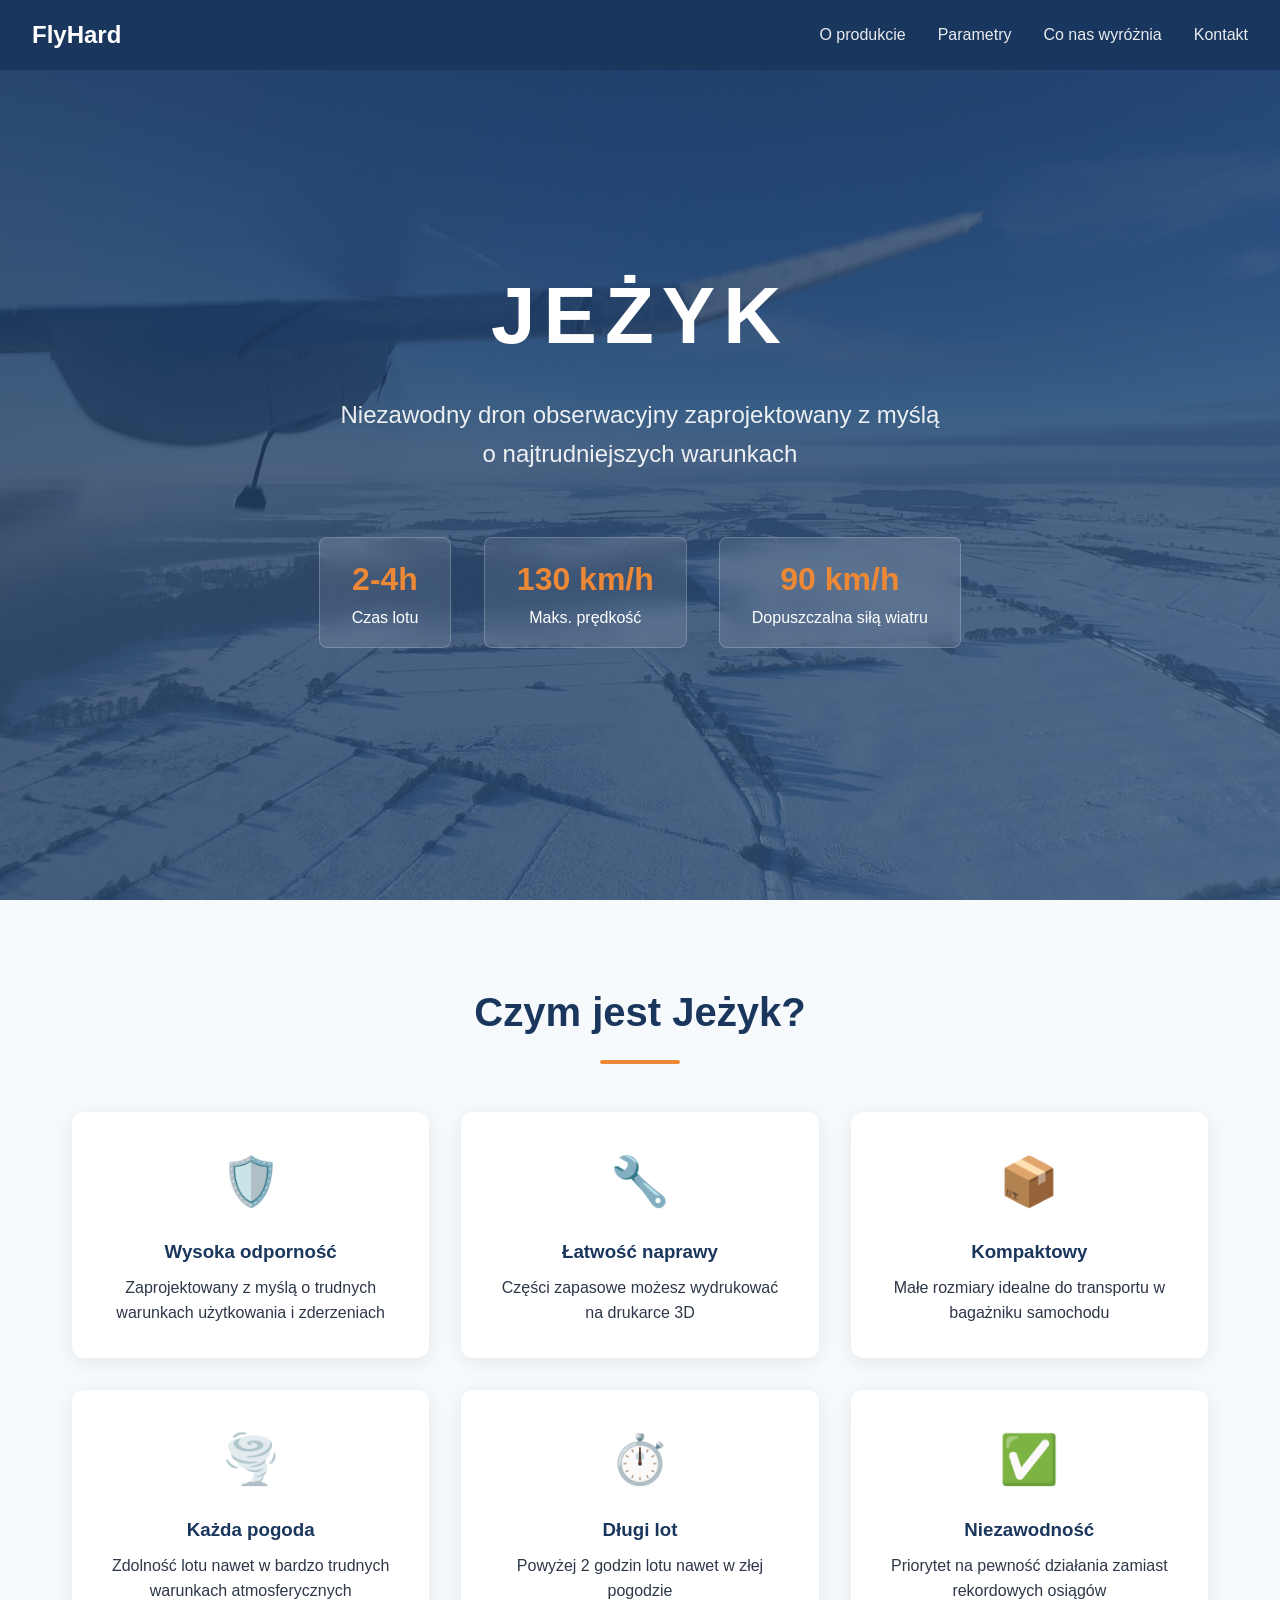
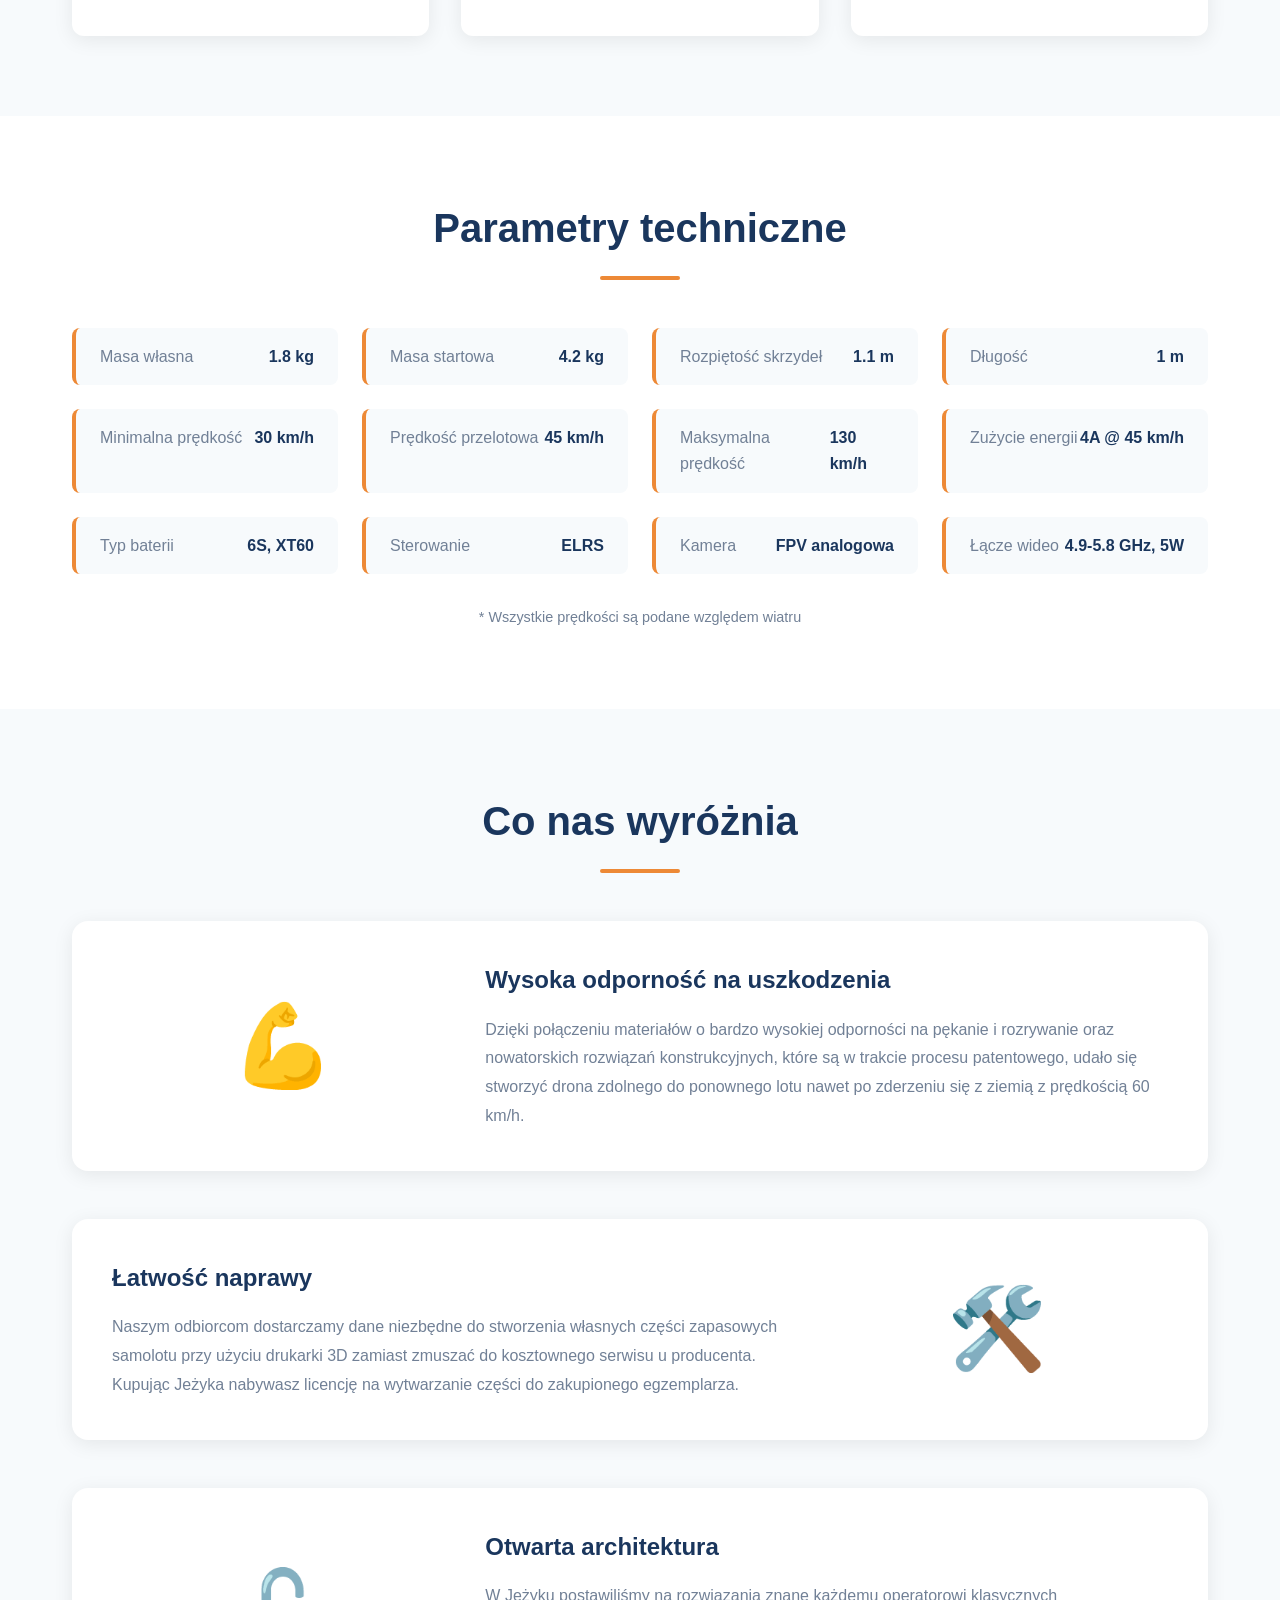
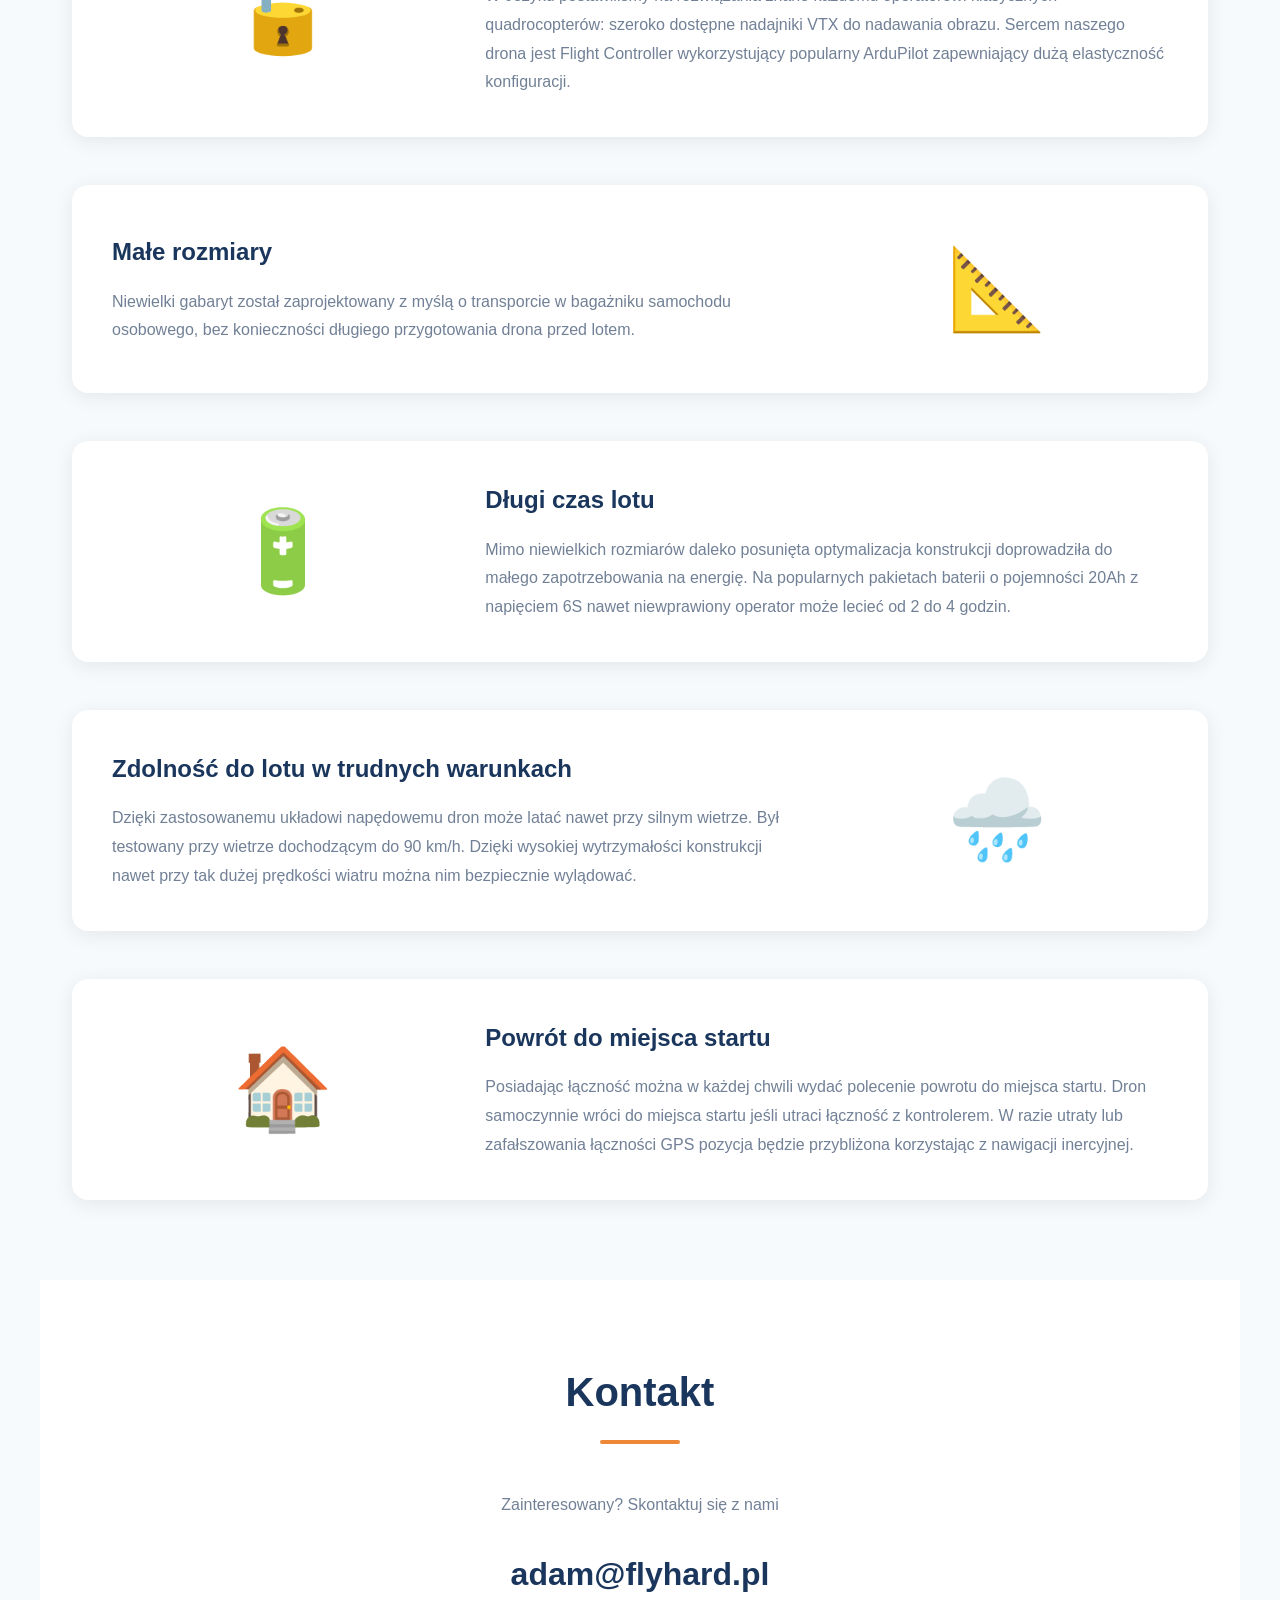
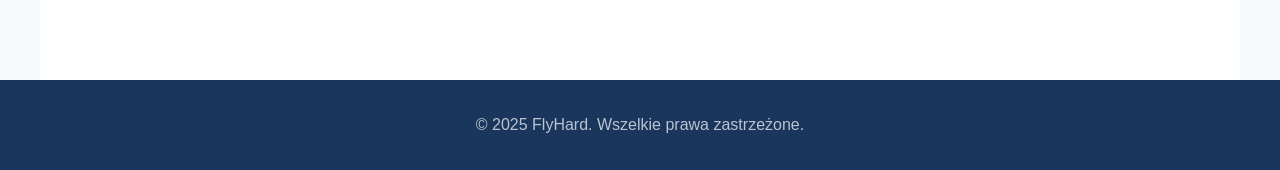
==== index.html @ 2157642d "pierwsza wersja" ====
<!DOCTYPE html>
<html lang="pl">
<head>
    <meta charset="UTF-8">
    <meta name="viewport" content="width=device-width, initial-scale=1.0">
    <title>Jeżyk - Dron Obserwacyjny | FlyHard</title>
    <style>
        * {
            margin: 0;
            padding: 0;
            box-sizing: border-box;
        }

        :root {
            --primary: #1a365d;
            --primary-light: #2c5282;
            --accent: #ed8936;
            --text: #2d3748;
            --text-light: #718096;
            --bg: #f7fafc;
            --white: #ffffff;
        }

        body {
            font-family: 'Segoe UI', Tahoma, Geneva, Verdana, sans-serif;
            line-height: 1.6;
            color: var(--text);
            background: var(--bg);
        }

        /* Hero Section */
        .hero {
            position: relative;
            height: 100vh;
            min-height: 600px;
            overflow: hidden;
        }

        .hero-image {
            width: 100%;
            height: 100%;
            object-fit: cover;
        }

        .hero-overlay {
            position: absolute;
            top: 0;
            left: 0;
            right: 0;
            bottom: 0;
            background: linear-gradient(135deg, rgba(26, 54, 93, 0.85) 0%, rgba(44, 82, 130, 0.7) 100%);
            display: flex;
            flex-direction: column;
            justify-content: center;
            align-items: center;
            text-align: center;
            padding: 2rem;
        }

        .hero h1 {
            font-size: 5rem;
            color: var(--white);
            font-weight: 700;
            margin-bottom: 1rem;
            letter-spacing: 0.1em;
        }

        .hero-tagline {
            font-size: 1.5rem;
            color: rgba(255, 255, 255, 0.9);
            max-width: 600px;
            margin-bottom: 2rem;
        }

        .hero-features {
            display: flex;
            gap: 2rem;
            flex-wrap: wrap;
            justify-content: center;
            margin-top: 2rem;
        }

        .hero-feature {
            background: rgba(255, 255, 255, 0.1);
            backdrop-filter: blur(10px);
            padding: 1rem 2rem;
            border-radius: 8px;
            color: var(--white);
            border: 1px solid rgba(255, 255, 255, 0.2);
        }

        .hero-feature strong {
            display: block;
            font-size: 2rem;
            color: var(--accent);
        }

        /* Navigation */
        nav {
            position: fixed;
            top: 0;
            left: 0;
            right: 0;
            background: rgba(26, 54, 93, 0.95);
            backdrop-filter: blur(10px);
            padding: 1rem 2rem;
            z-index: 1000;
            display: flex;
            justify-content: space-between;
            align-items: center;
        }

        .logo {
            font-size: 1.5rem;
            font-weight: 700;
            color: var(--white);
            text-decoration: none;
        }

        .nav-links {
            display: flex;
            gap: 2rem;
            list-style: none;
        }

        .nav-links a {
            color: rgba(255, 255, 255, 0.9);
            text-decoration: none;
            transition: color 0.3s;
        }

        .nav-links a:hover {
            color: var(--accent);
        }

        /* Sections */
        section {
            padding: 5rem 2rem;
            max-width: 1200px;
            margin: 0 auto;
        }

        .section-title {
            font-size: 2.5rem;
            color: var(--primary);
            text-align: center;
            margin-bottom: 3rem;
            position: relative;
        }

        .section-title::after {
            content: '';
            display: block;
            width: 80px;
            height: 4px;
            background: var(--accent);
            margin: 1rem auto 0;
            border-radius: 2px;
        }

        /* About Section */
        .about-content {
            display: grid;
            grid-template-columns: repeat(auto-fit, minmax(280px, 1fr));
            gap: 2rem;
        }

        .about-card {
            background: var(--white);
            padding: 2rem;
            border-radius: 12px;
            box-shadow: 0 4px 20px rgba(0, 0, 0, 0.08);
            text-align: center;
            transition: transform 0.3s, box-shadow 0.3s;
        }

        .about-card:hover {
            transform: translateY(-5px);
            box-shadow: 0 8px 30px rgba(0, 0, 0, 0.12);
        }

        .about-icon {
            font-size: 3rem;
            margin-bottom: 1rem;
        }

        .about-card h3 {
            color: var(--primary);
            margin-bottom: 0.5rem;
        }

        /* Specs Section */
        #parametry {
            background: var(--white);
        }

        #parametry section {
            max-width: 1200px;
        }

        .specs-grid {
            display: grid;
            grid-template-columns: repeat(auto-fit, minmax(250px, 1fr));
            gap: 1.5rem;
        }

        .spec-item {
            display: flex;
            justify-content: space-between;
            padding: 1rem 1.5rem;
            background: var(--bg);
            border-radius: 8px;
            border-left: 4px solid var(--accent);
        }

        .spec-label {
            color: var(--text-light);
        }

        .spec-value {
            font-weight: 600;
            color: var(--primary);
        }

        /* Features Section */
        .features-list {
            display: flex;
            flex-direction: column;
            gap: 3rem;
        }

        .feature {
            display: grid;
            grid-template-columns: 1fr 2fr;
            gap: 2rem;
            align-items: center;
            background: var(--white);
            padding: 2.5rem;
            border-radius: 16px;
            box-shadow: 0 4px 20px rgba(0, 0, 0, 0.08);
        }

        .feature:nth-child(even) {
            grid-template-columns: 2fr 1fr;
        }

        .feature:nth-child(even) .feature-content {
            order: -1;
        }

        .feature-icon {
            font-size: 5rem;
            text-align: center;
            color: var(--primary);
        }

        .feature h3 {
            font-size: 1.5rem;
            color: var(--primary);
            margin-bottom: 1rem;
        }

        .feature p {
            color: var(--text-light);
            line-height: 1.8;
        }

        /* Coming Soon Section */
        .coming-soon {
            background: linear-gradient(135deg, var(--primary) 0%, var(--primary-light) 100%);
            color: var(--white);
            padding: 5rem 2rem;
            text-align: center;
        }

        .coming-soon .section-title {
            color: var(--white);
        }

        .coming-soon .section-title::after {
            background: var(--accent);
        }

        .coming-soon-features {
            display: grid;
            grid-template-columns: repeat(auto-fit, minmax(200px, 1fr));
            gap: 2rem;
            max-width: 800px;
            margin: 0 auto;
        }

        .coming-soon-feature {
            background: rgba(255, 255, 255, 0.1);
            padding: 1.5rem;
            border-radius: 12px;
            backdrop-filter: blur(10px);
        }

        .coming-soon-feature h4 {
            color: var(--accent);
            margin-bottom: 0.5rem;
        }

        /* Contact Section */
        .contact {
            text-align: center;
            background: var(--white);
            padding: 5rem 2rem;
        }

        .contact-email {
            font-size: 2rem;
            color: var(--primary);
            text-decoration: none;
            font-weight: 600;
            transition: color 0.3s;
        }

        .contact-email:hover {
            color: var(--accent);
        }

        /* Footer */
        footer {
            background: var(--primary);
            color: rgba(255, 255, 255, 0.7);
            text-align: center;
            padding: 2rem;
        }

        /* Responsive */
        @media (max-width: 768px) {
            .hero h1 {
                font-size: 3rem;
            }

            .hero-tagline {
                font-size: 1.2rem;
            }

            .hero-features {
                flex-direction: column;
                align-items: center;
            }

            .feature {
                grid-template-columns: 1fr !important;
            }

            .feature:nth-child(even) .feature-content {
                order: 0;
            }

            .nav-links {
                display: none;
            }

            .section-title {
                font-size: 2rem;
            }
        }
    </style>
</head>
<body>
    <nav>
        <a href="#" class="logo">FlyHard</a>
        <ul class="nav-links">
            <li><a href="#o-produkcie">O produkcie</a></li>
            <li><a href="#parametry">Parametry</a></li>
            <li><a href="#cechy">Co nas wyróżnia</a></li>
            <li><a href="#kontakt">Kontakt</a></li>
        </ul>
    </nav>

    <header class="hero">
        <img src="images/top.jpeg" alt="Jeżyk w locie" class="hero-image">
        <div class="hero-overlay">
            <h1>JEŻYK</h1>
            <p class="hero-tagline">Niezawodny dron obserwacyjny zaprojektowany z myślą o najtrudniejszych warunkach</p>
            <div class="hero-features">
                <div class="hero-feature">
                    <strong>2-4h</strong>
                    Czas lotu
                </div>
                <div class="hero-feature">
                    <strong>130 km/h</strong>
                    Maks. prędkość
                </div>
                <div class="hero-feature">
                    <strong>90 km/h</strong>
                    Dopuszczalna siłą wiatru
                </div>
            </div>
        </div>
    </header>

    <section id="o-produkcie">
        <h2 class="section-title">Czym jest Jeżyk?</h2>
        <div class="about-content">
            <div class="about-card">
                <div class="about-icon">🛡️</div>
                <h3>Wysoka odporność</h3>
                <p>Zaprojektowany z myślą o trudnych warunkach użytkowania i zderzeniach</p>
            </div>
            <div class="about-card">
                <div class="about-icon">🔧</div>
                <h3>Łatwość naprawy</h3>
                <p>Części zapasowe możesz wydrukować na drukarce 3D</p>
            </div>
            <div class="about-card">
                <div class="about-icon">📦</div>
                <h3>Kompaktowy</h3>
                <p>Małe rozmiary idealne do transportu w bagażniku samochodu</p>
            </div>
            <div class="about-card">
                <div class="about-icon">🌪️</div>
                <h3>Każda pogoda</h3>
                <p>Zdolność lotu nawet w bardzo trudnych warunkach atmosferycznych</p>
            </div>
            <div class="about-card">
                <div class="about-icon">⏱️</div>
                <h3>Długi lot</h3>
                <p>Powyżej 2 godzin lotu nawet w złej pogodzie</p>
            </div>
            <div class="about-card">
                <div class="about-icon">✅</div>
                <h3>Niezawodność</h3>
                <p>Priorytet na pewność działania zamiast rekordowych osiągów</p>
            </div>
        </div>
    </section>

    <div id="parametry">
        <section>
            <h2 class="section-title">Parametry techniczne</h2>
            <div class="specs-grid">
                <div class="spec-item">
                    <span class="spec-label">Masa własna</span>
                    <span class="spec-value">1.8 kg</span>
                </div>
                <div class="spec-item">
                    <span class="spec-label">Masa startowa</span>
                    <span class="spec-value">4.2 kg</span>
                </div>
                <div class="spec-item">
                    <span class="spec-label">Rozpiętość skrzydeł</span>
                    <span class="spec-value">1.1 m</span>
                </div>
                <div class="spec-item">
                    <span class="spec-label">Długość</span>
                    <span class="spec-value">1 m</span>
                </div>
                <div class="spec-item">
                    <span class="spec-label">Minimalna prędkość</span>
                    <span class="spec-value">30 km/h</span>
                </div>
                <div class="spec-item">
                    <span class="spec-label">Prędkość przelotowa</span>
                    <span class="spec-value">45 km/h</span>
                </div>
                <div class="spec-item">
                    <span class="spec-label">Maksymalna prędkość</span>
                    <span class="spec-value">130 km/h</span>
                </div>
                <div class="spec-item">
                    <span class="spec-label">Zużycie energii</span>
                    <span class="spec-value">4A @ 45 km/h</span>
                </div>
                <div class="spec-item">
                    <span class="spec-label">Typ baterii</span>
                    <span class="spec-value">6S, XT60</span>
                </div>
                <div class="spec-item">
                    <span class="spec-label">Sterowanie</span>
                    <span class="spec-value">ELRS</span>
                </div>
                <div class="spec-item">
                    <span class="spec-label">Kamera</span>
                    <span class="spec-value">FPV analogowa</span>
                </div>
                <div class="spec-item">
                    <span class="spec-label">Łącze wideo</span>
                    <span class="spec-value">4.9-5.8 GHz, 5W</span>
                </div>
            </div>
            <p style="text-align: center; margin-top: 2rem; color: var(--text-light); font-size: 0.9rem;">
                * Wszystkie prędkości są podane względem wiatru
            </p>
        </section>
    </div>

    <section id="cechy">
        <h2 class="section-title">Co nas wyróżnia</h2>
        <div class="features-list">
            <div class="feature">
                <div class="feature-icon">💪</div>
                <div class="feature-content">
                    <h3>Wysoka odporność na uszkodzenia</h3>
                    <p>Dzięki połączeniu materiałów o bardzo wysokiej odporności na pękanie i rozrywanie oraz nowatorskich rozwiązań konstrukcyjnych, które są w trakcie procesu patentowego, udało się stworzyć drona zdolnego do ponownego lotu nawet po zderzeniu się z ziemią z prędkością 60 km/h.</p>
                </div>
            </div>
            <div class="feature">
                <div class="feature-icon">🛠️</div>
                <div class="feature-content">
                    <h3>Łatwość naprawy</h3>
                    <p>Naszym odbiorcom dostarczamy dane niezbędne do stworzenia własnych części zapasowych samolotu przy użyciu drukarki 3D zamiast zmuszać do kosztownego serwisu u producenta. Kupując Jeżyka nabywasz licencję na wytwarzanie części do zakupionego egzemplarza.</p>
                </div>
            </div>
            <div class="feature">
                <div class="feature-icon">🔓</div>
                <div class="feature-content">
                    <h3>Otwarta architektura</h3>
                    <p>W Jeżyku postawiliśmy na rozwiązania znane każdemu operatorowi klasycznych quadrocopterów: szeroko dostępne nadajniki VTX do nadawania obrazu. Sercem naszego drona jest Flight Controller wykorzystujący popularny ArduPilot zapewniający dużą elastyczność konfiguracji.</p>
                </div>
            </div>
            <div class="feature">
                <div class="feature-icon">📐</div>
                <div class="feature-content">
                    <h3>Małe rozmiary</h3>
                    <p>Niewielki gabaryt został zaprojektowany z myślą o transporcie w bagażniku samochodu osobowego, bez konieczności długiego przygotowania drona przed lotem.</p>
                </div>
            </div>
            <div class="feature">
                <div class="feature-icon">🔋</div>
                <div class="feature-content">
                    <h3>Długi czas lotu</h3>
                    <p>Mimo niewielkich rozmiarów daleko posunięta optymalizacja konstrukcji doprowadziła do małego zapotrzebowania na energię. Na popularnych pakietach baterii o pojemności 20Ah z napięciem 6S nawet niewprawiony operator może lecieć od 2 do 4 godzin.</p>
                </div>
            </div>
            <div class="feature">
                <div class="feature-icon">🌧️</div>
                <div class="feature-content">
                    <h3>Zdolność do lotu w trudnych warunkach</h3>
                    <p>Dzięki zastosowanemu układowi napędowemu dron może latać nawet przy silnym wietrze. Był testowany przy wietrze dochodzącym do 90 km/h. Dzięki wysokiej wytrzymałości konstrukcji nawet przy tak dużej prędkości wiatru można nim bezpiecznie wylądować.</p>
                </div>
            </div>
            <div class="feature">
                <div class="feature-icon">🏠</div>
                <div class="feature-content">
                    <h3>Powrót do miejsca startu</h3>
                    <p>Posiadając łączność można w każdej chwili wydać polecenie powrotu do miejsca startu. Dron samoczynnie wróci do miejsca startu jeśli utraci łączność z kontrolerem. W razie utraty lub zafałszowania łączności GPS pozycja będzie przybliżona korzystając z nawigacji inercyjnej.</p>
                </div>
            </div>
        </div>
    </section>

    <section id="kontakt" class="contact">
        <h2 class="section-title">Kontakt</h2>
        <p style="margin-bottom: 2rem; color: var(--text-light);">Zainteresowany? Skontaktuj się z nami</p>
        <a href="mailto:adam@flyhard.pl" class="contact-email">adam@flyhard.pl</a>
    </section>

    <footer>
        <p>&copy; 2025 FlyHard. Wszelkie prawa zastrzeżone.</p>
    </footer>
</body>
</html>
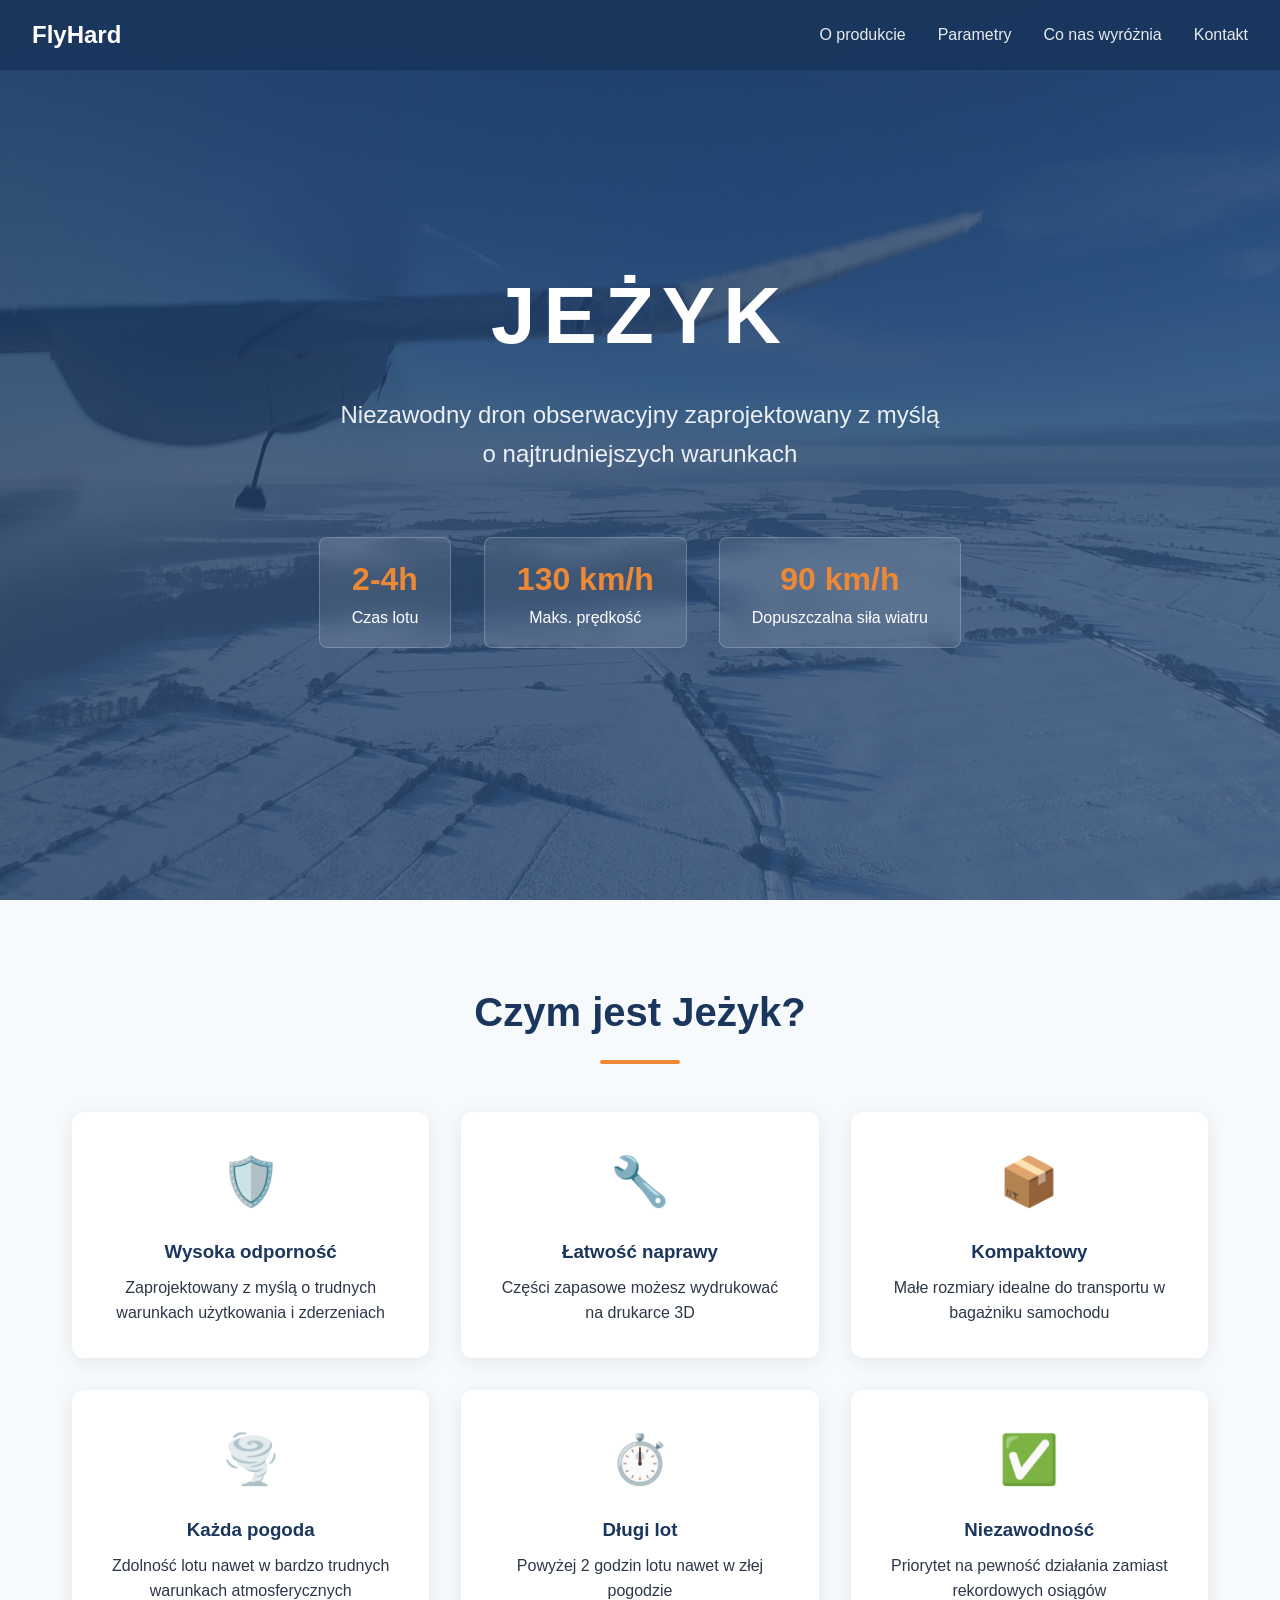
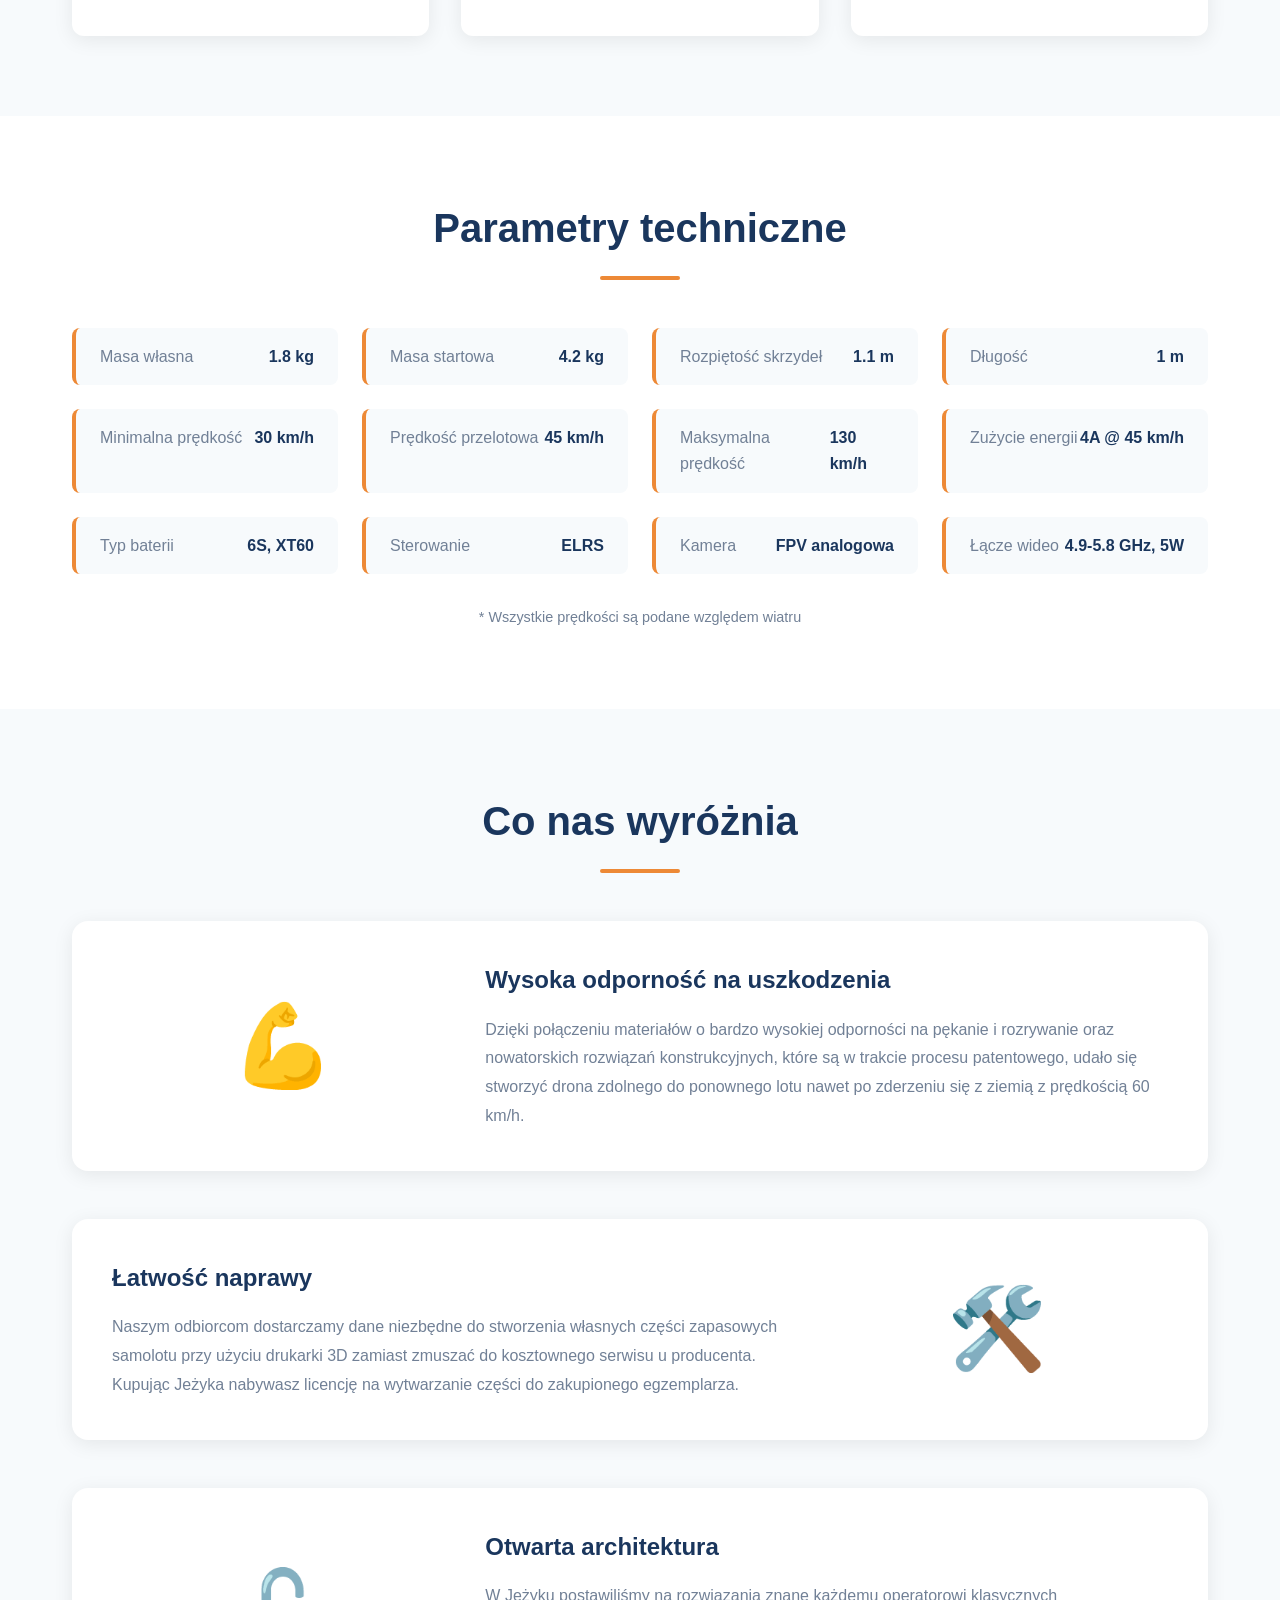
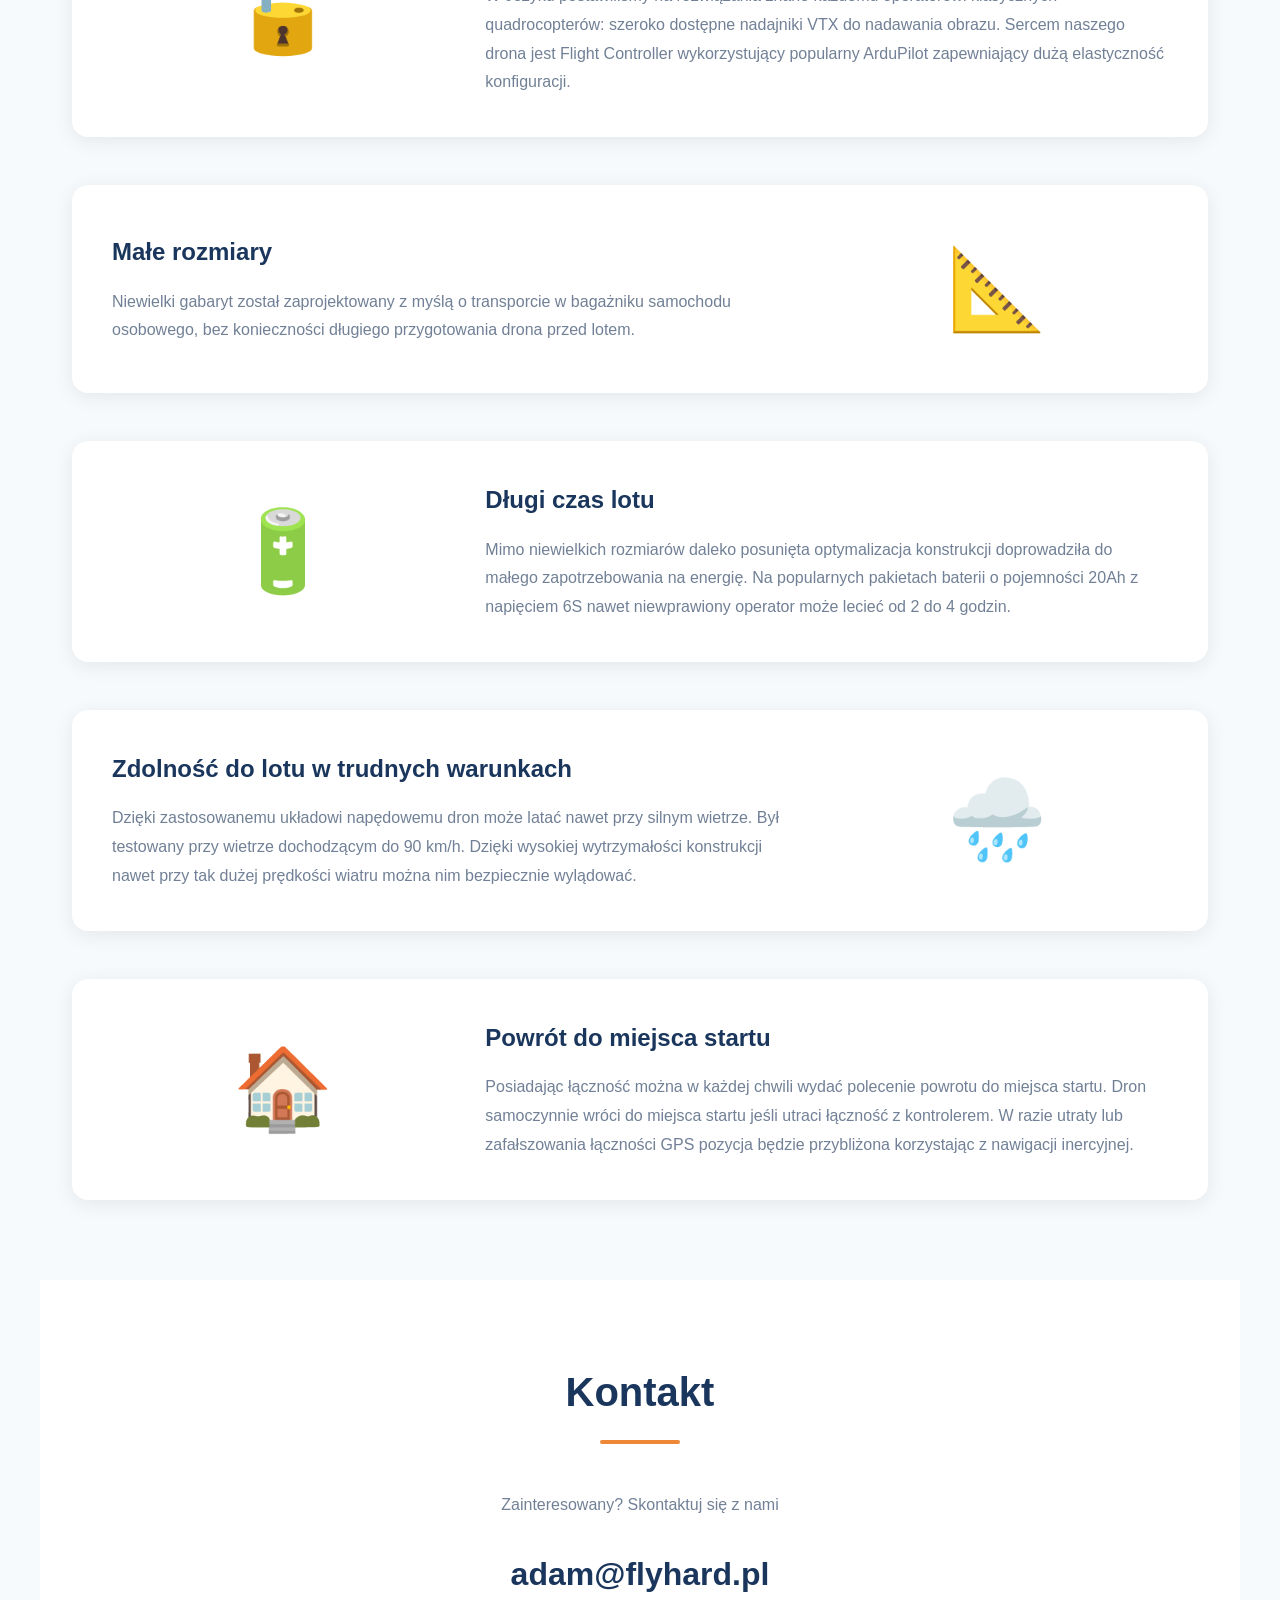
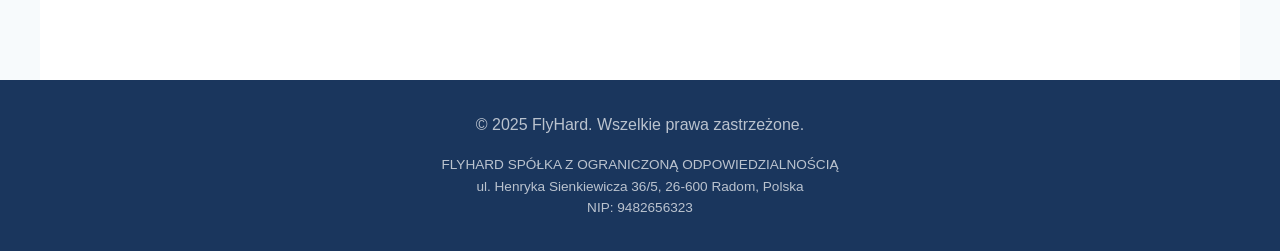
==== commit 23e4339a: "Company data" ====
--- a/index.html
+++ b/index.html
@@ -388,7 +388,7 @@
                 </div>
                 <div class="hero-feature">
                     <strong>90 km/h</strong>
-                    Dopuszczalna siłą wiatru
+                    Dopuszczalna siła wiatru
                 </div>
             </div>
         </div>
@@ -552,6 +552,11 @@
 
     <footer>
         <p>&copy; 2025 FlyHard. Wszelkie prawa zastrzeżone.</p>
+        <p style="margin-top: 1rem; font-size: 0.85rem;">
+            FLYHARD SPÓŁKA Z OGRANICZONĄ ODPOWIEDZIALNOŚCIĄ<br>
+            ul. Henryka Sienkiewicza 36/5, 26-600 Radom, Polska<br>
+            NIP: 9482656323
+        </p>
     </footer>
 </body>
 </html>
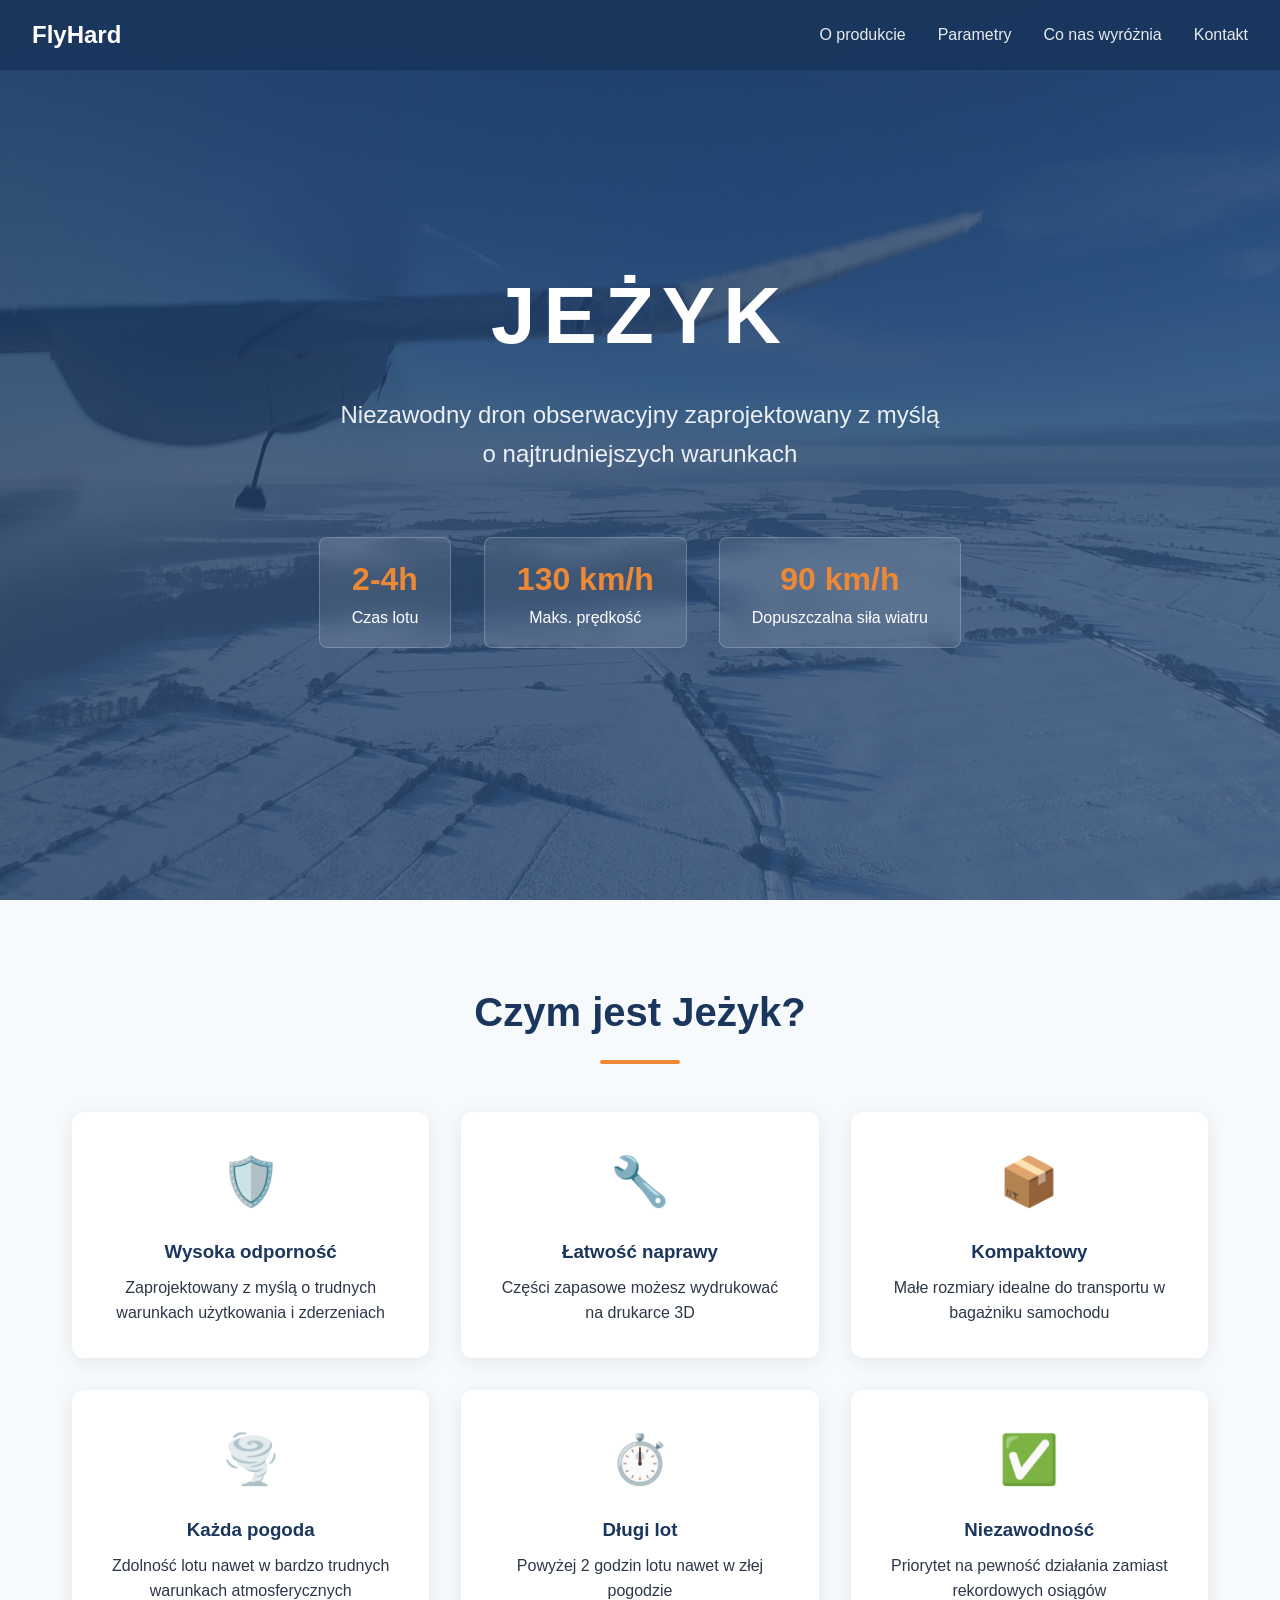
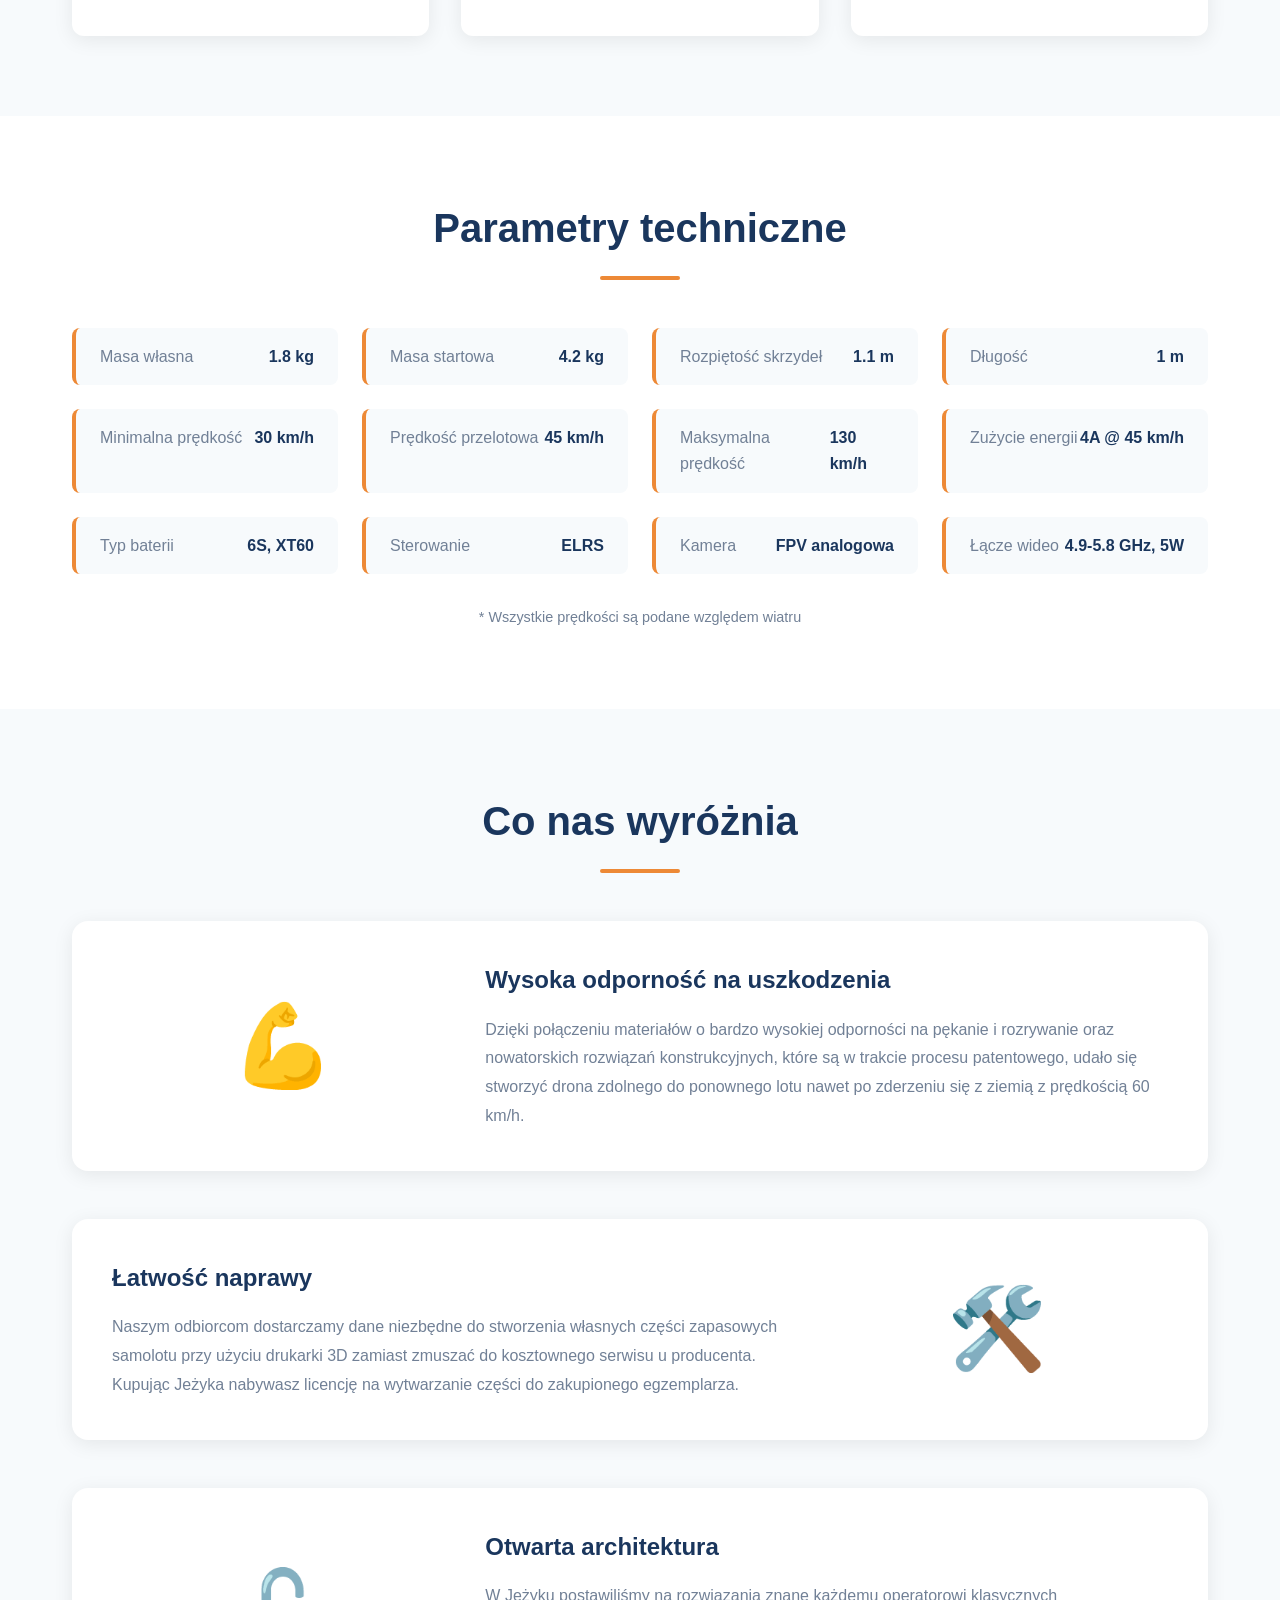
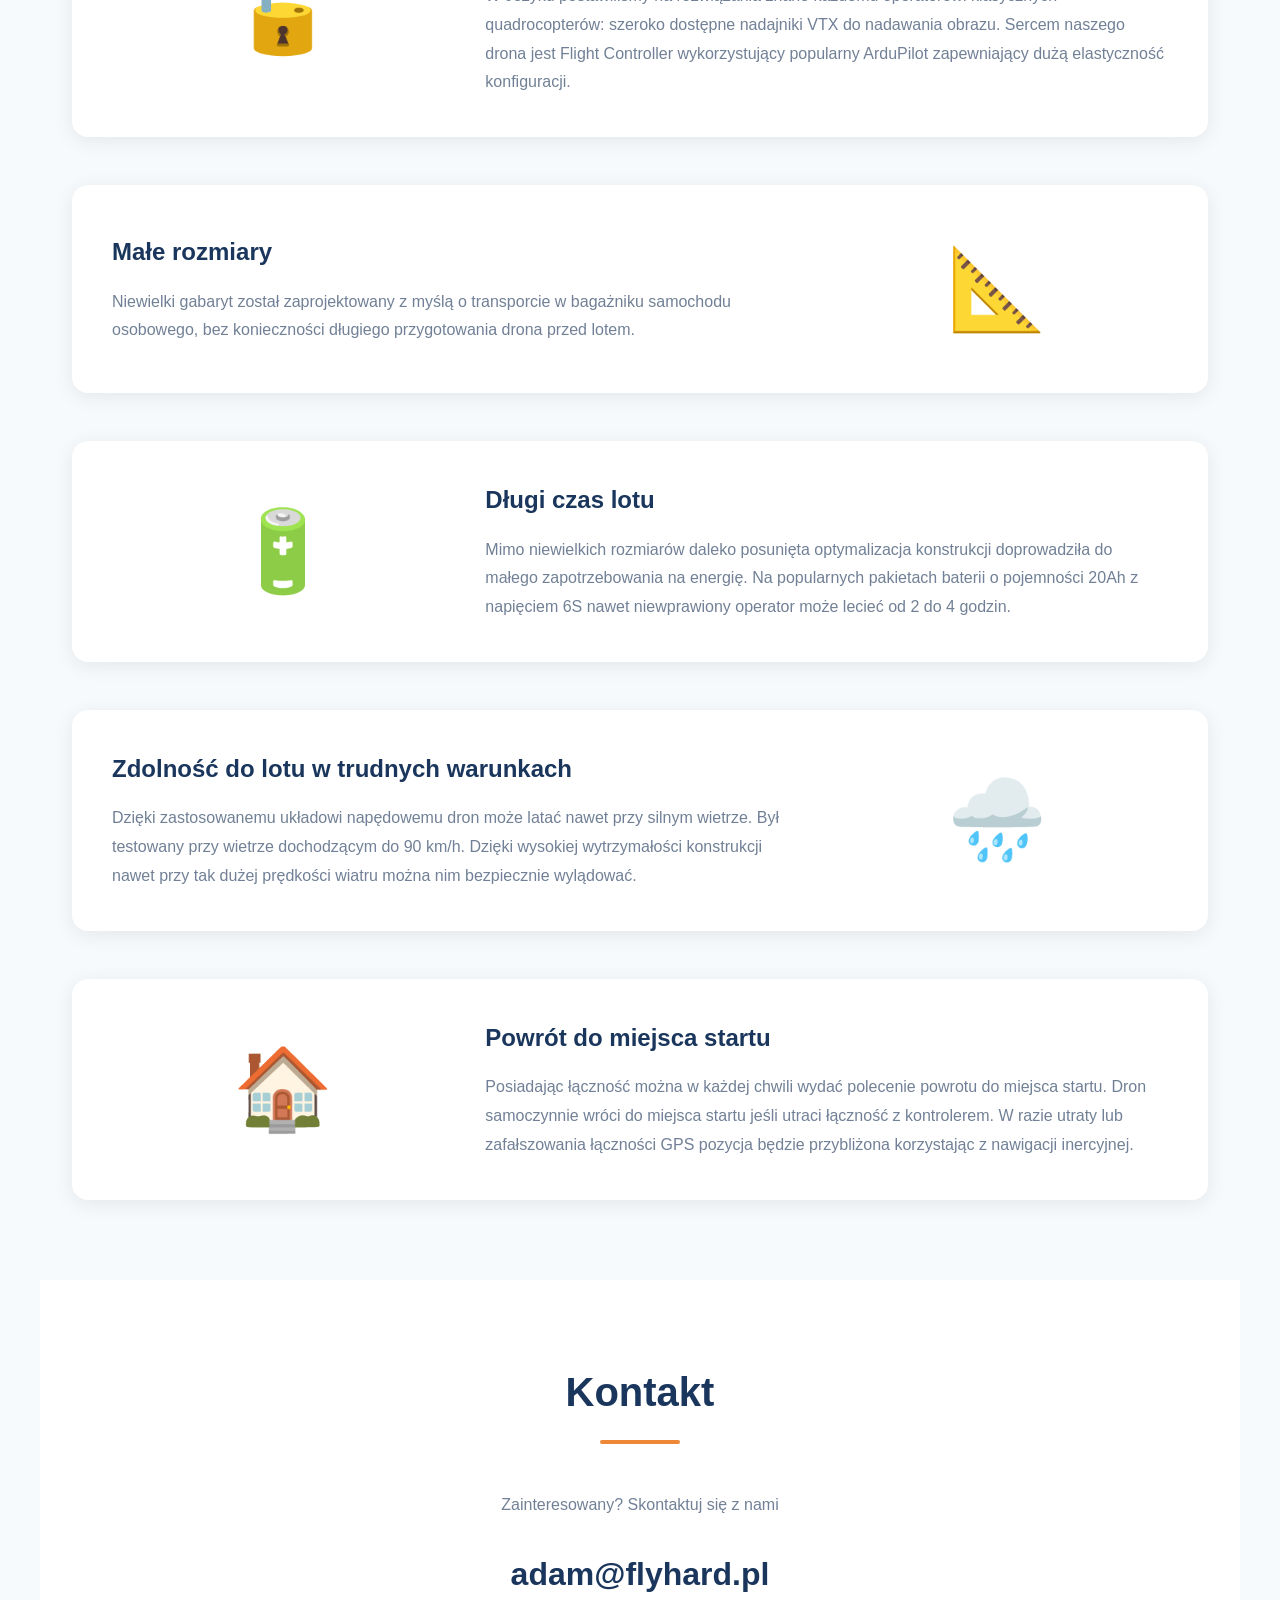
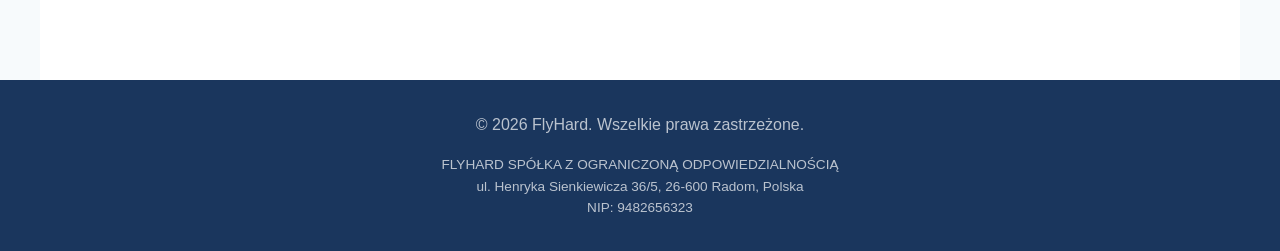
==== commit bebf29a9: "Updated copyright date" ====
--- a/index.html
+++ b/index.html
@@ -551,7 +551,7 @@
     </section>
 
     <footer>
-        <p>&copy; 2025 FlyHard. Wszelkie prawa zastrzeżone.</p>
+        <p>&copy; 2026 FlyHard. Wszelkie prawa zastrzeżone.</p>
         <p style="margin-top: 1rem; font-size: 0.85rem;">
             FLYHARD SPÓŁKA Z OGRANICZONĄ ODPOWIEDZIALNOŚCIĄ<br>
             ul. Henryka Sienkiewicza 36/5, 26-600 Radom, Polska<br>
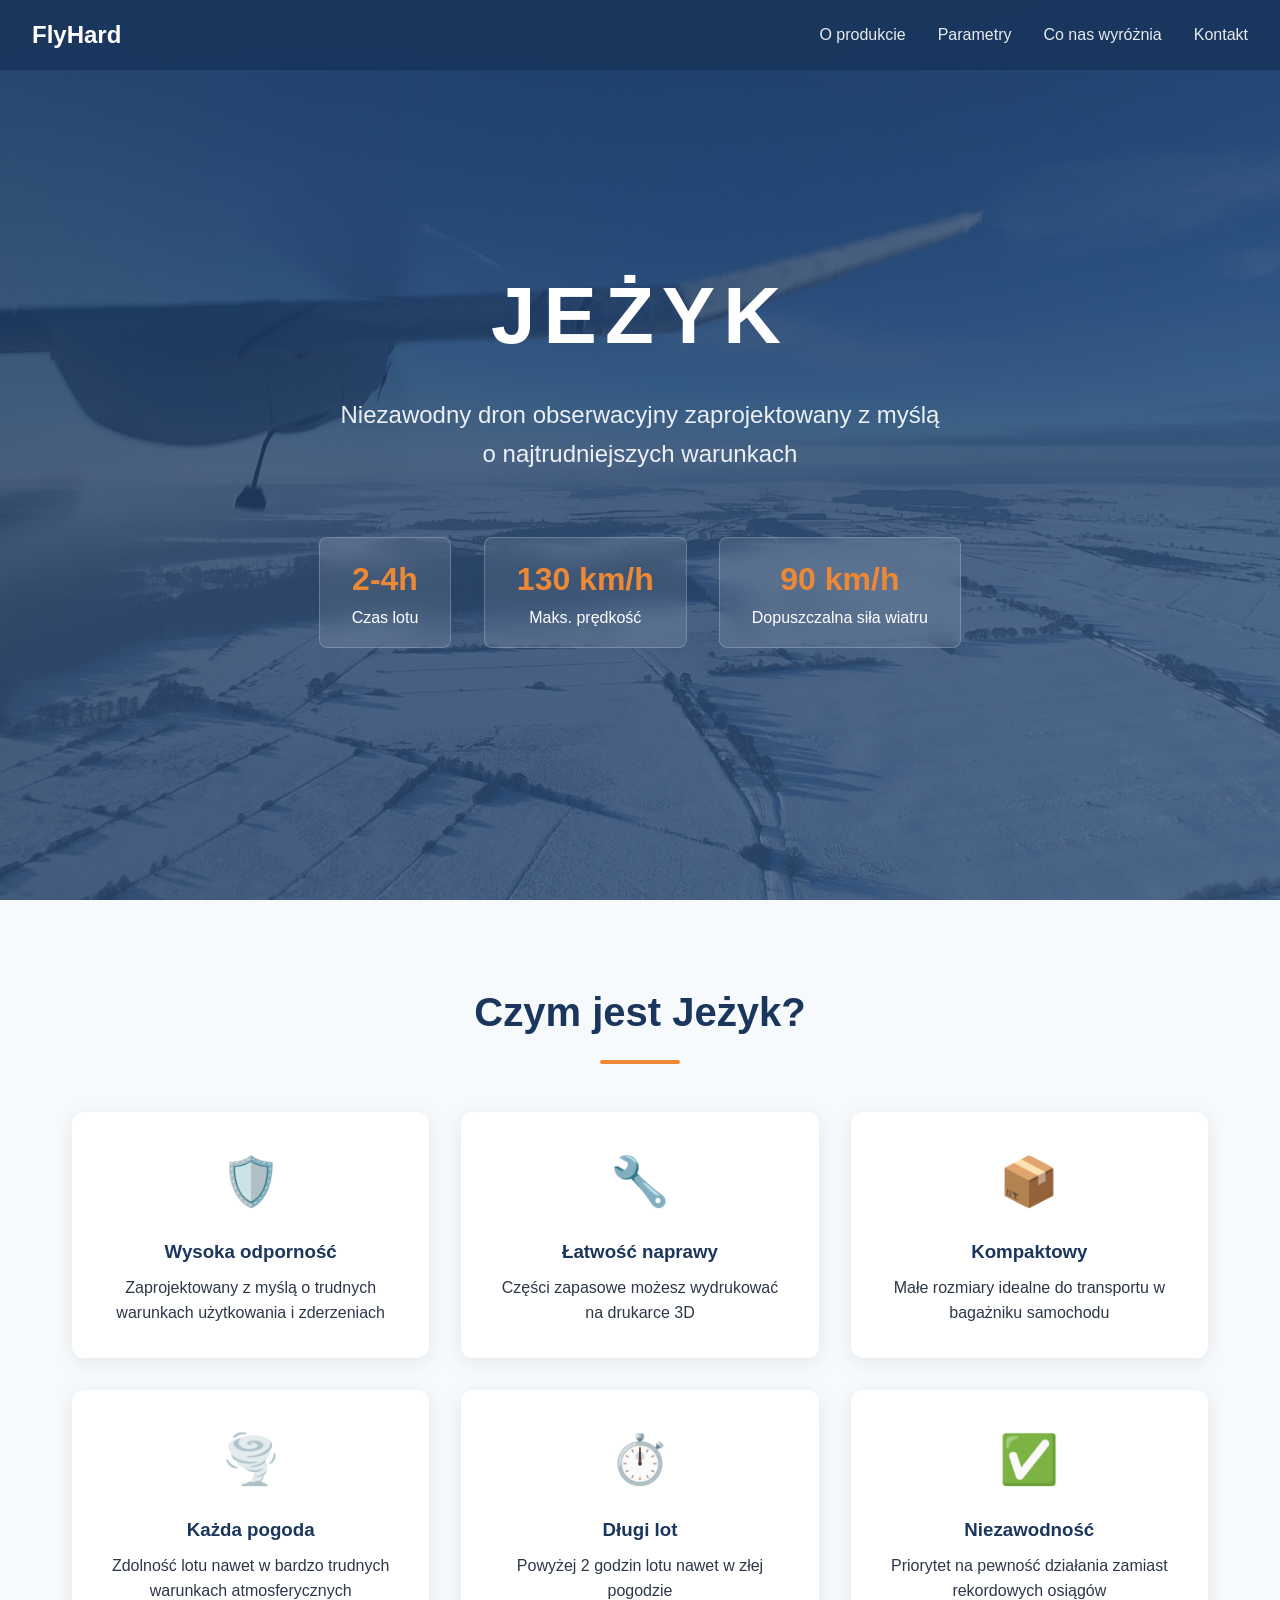
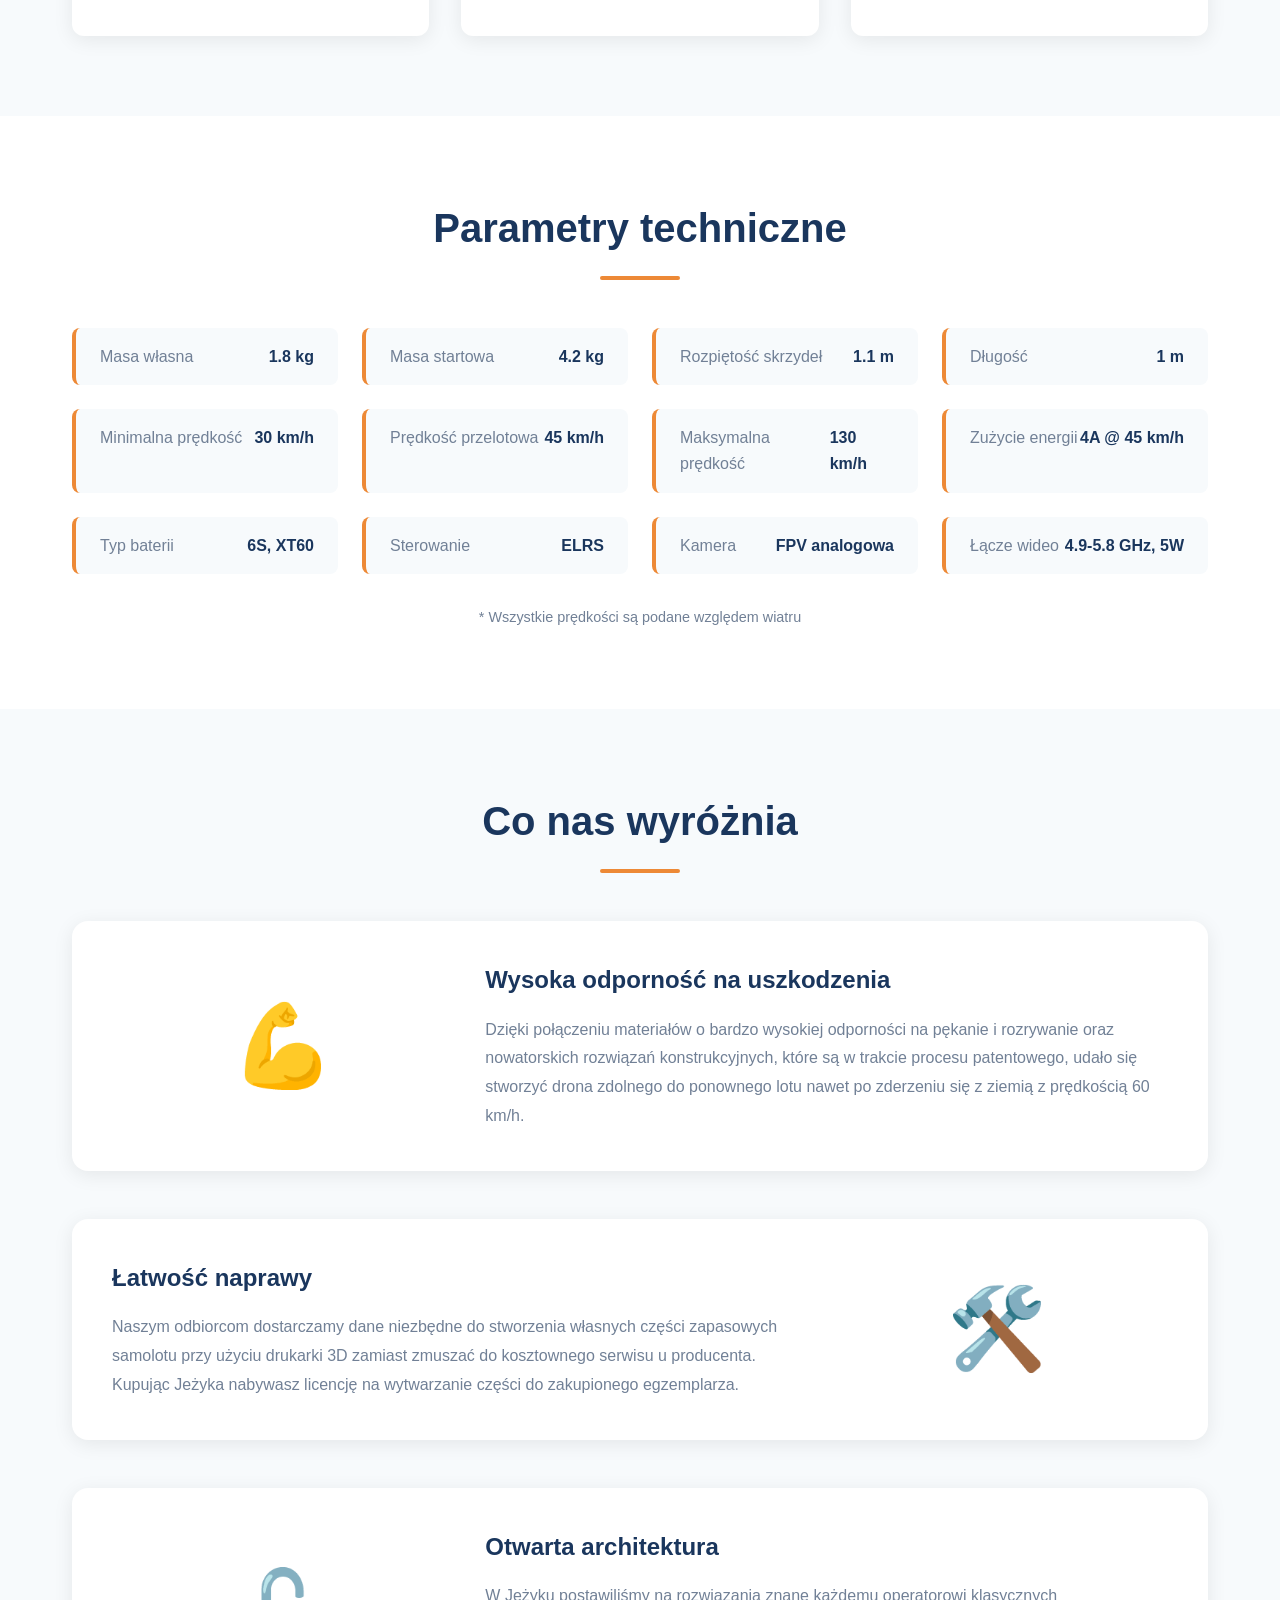
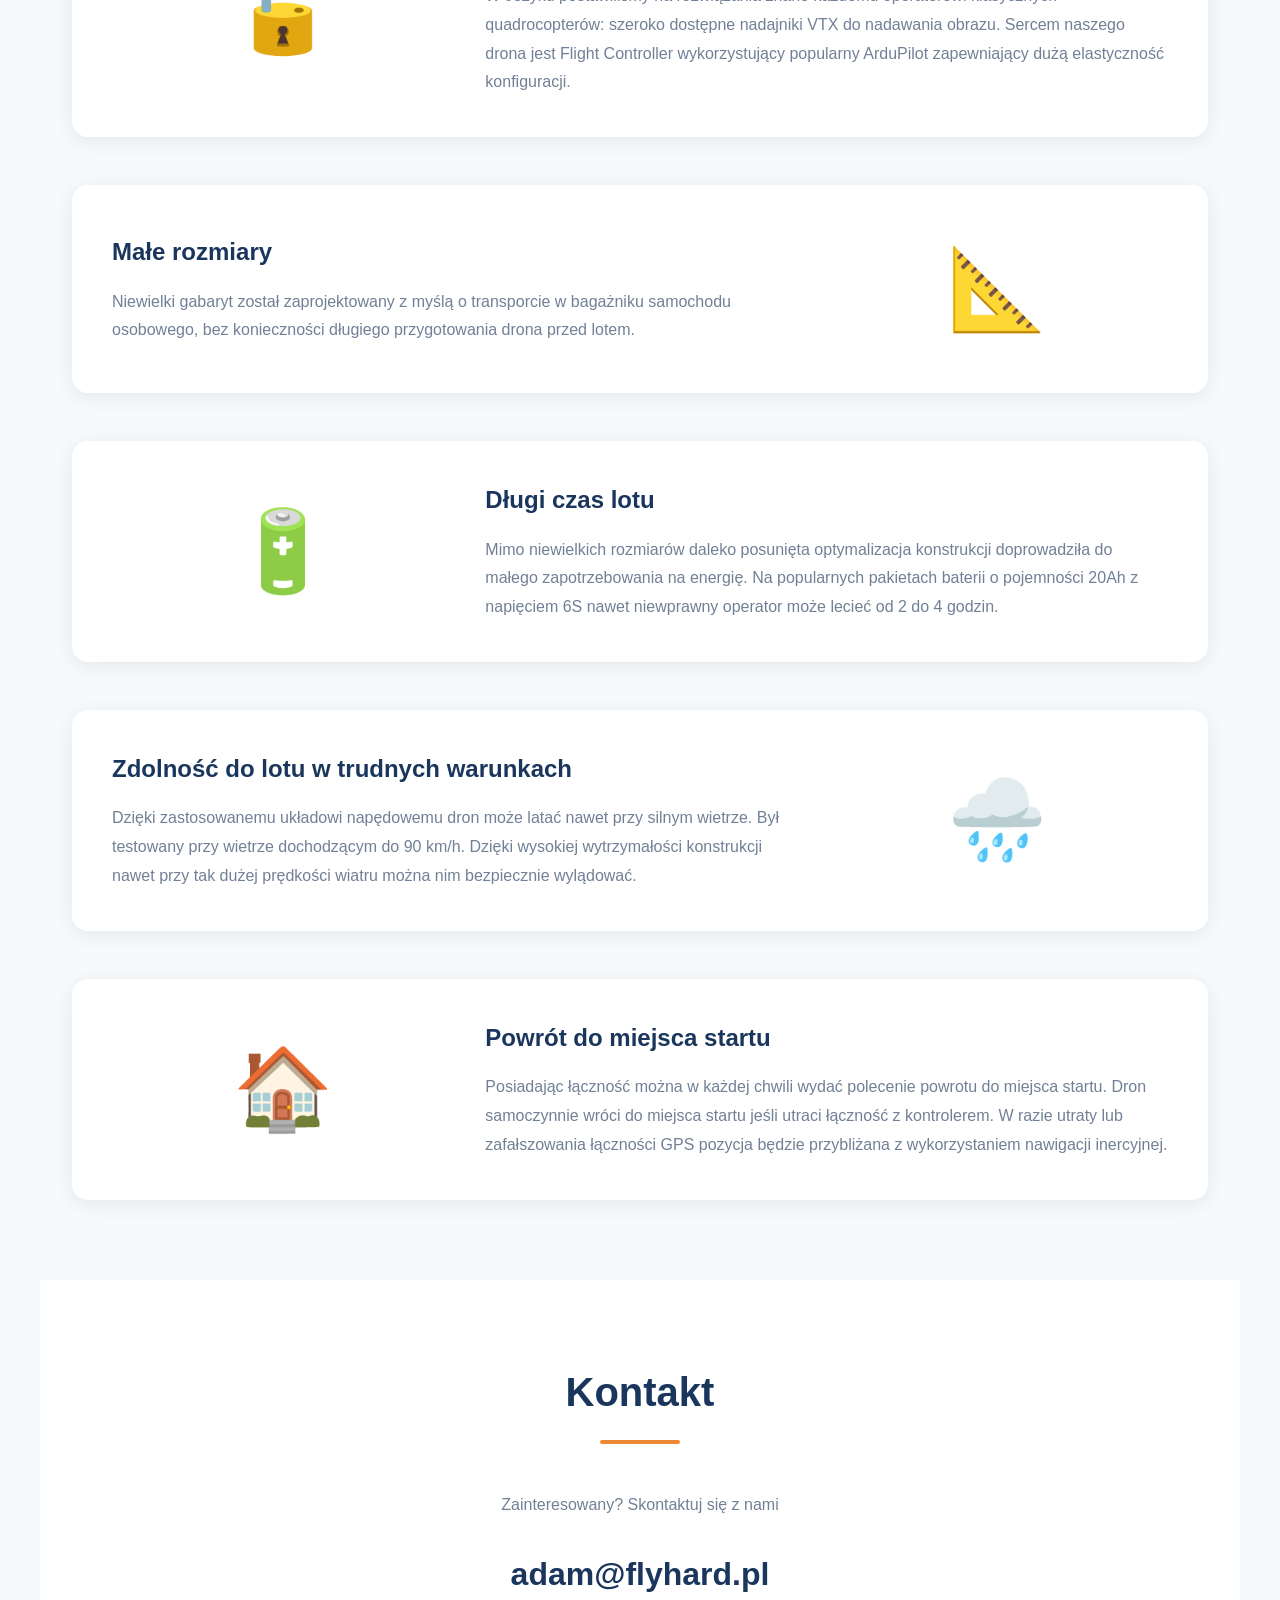
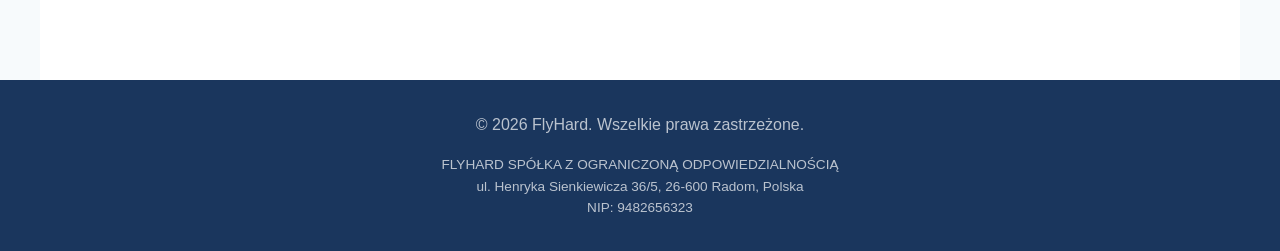
==== commit 82161562: "Poprawki stylistyczne tekstu." ====
--- a/index.html
+++ b/index.html
@@ -524,7 +524,7 @@
                 <div class="feature-icon">🔋</div>
                 <div class="feature-content">
                     <h3>Długi czas lotu</h3>
-                    <p>Mimo niewielkich rozmiarów daleko posunięta optymalizacja konstrukcji doprowadziła do małego zapotrzebowania na energię. Na popularnych pakietach baterii o pojemności 20Ah z napięciem 6S nawet niewprawiony operator może lecieć od 2 do 4 godzin.</p>
+                    <p>Mimo niewielkich rozmiarów daleko posunięta optymalizacja konstrukcji doprowadziła do małego zapotrzebowania na energię. Na popularnych pakietach baterii o pojemności 20Ah z napięciem 6S nawet niewprawny operator może lecieć od 2 do 4 godzin.</p>
                 </div>
             </div>
             <div class="feature">
@@ -538,7 +538,7 @@
                 <div class="feature-icon">🏠</div>
                 <div class="feature-content">
                     <h3>Powrót do miejsca startu</h3>
-                    <p>Posiadając łączność można w każdej chwili wydać polecenie powrotu do miejsca startu. Dron samoczynnie wróci do miejsca startu jeśli utraci łączność z kontrolerem. W razie utraty lub zafałszowania łączności GPS pozycja będzie przybliżona korzystając z nawigacji inercyjnej.</p>
+                    <p>Posiadając łączność można w każdej chwili wydać polecenie powrotu do miejsca startu. Dron samoczynnie wróci do miejsca startu jeśli utraci łączność z kontrolerem. W razie utraty lub zafałszowania łączności GPS pozycja będzie przybliżana z wykorzystaniem nawigacji inercyjnej.</p>
                 </div>
             </div>
         </div>
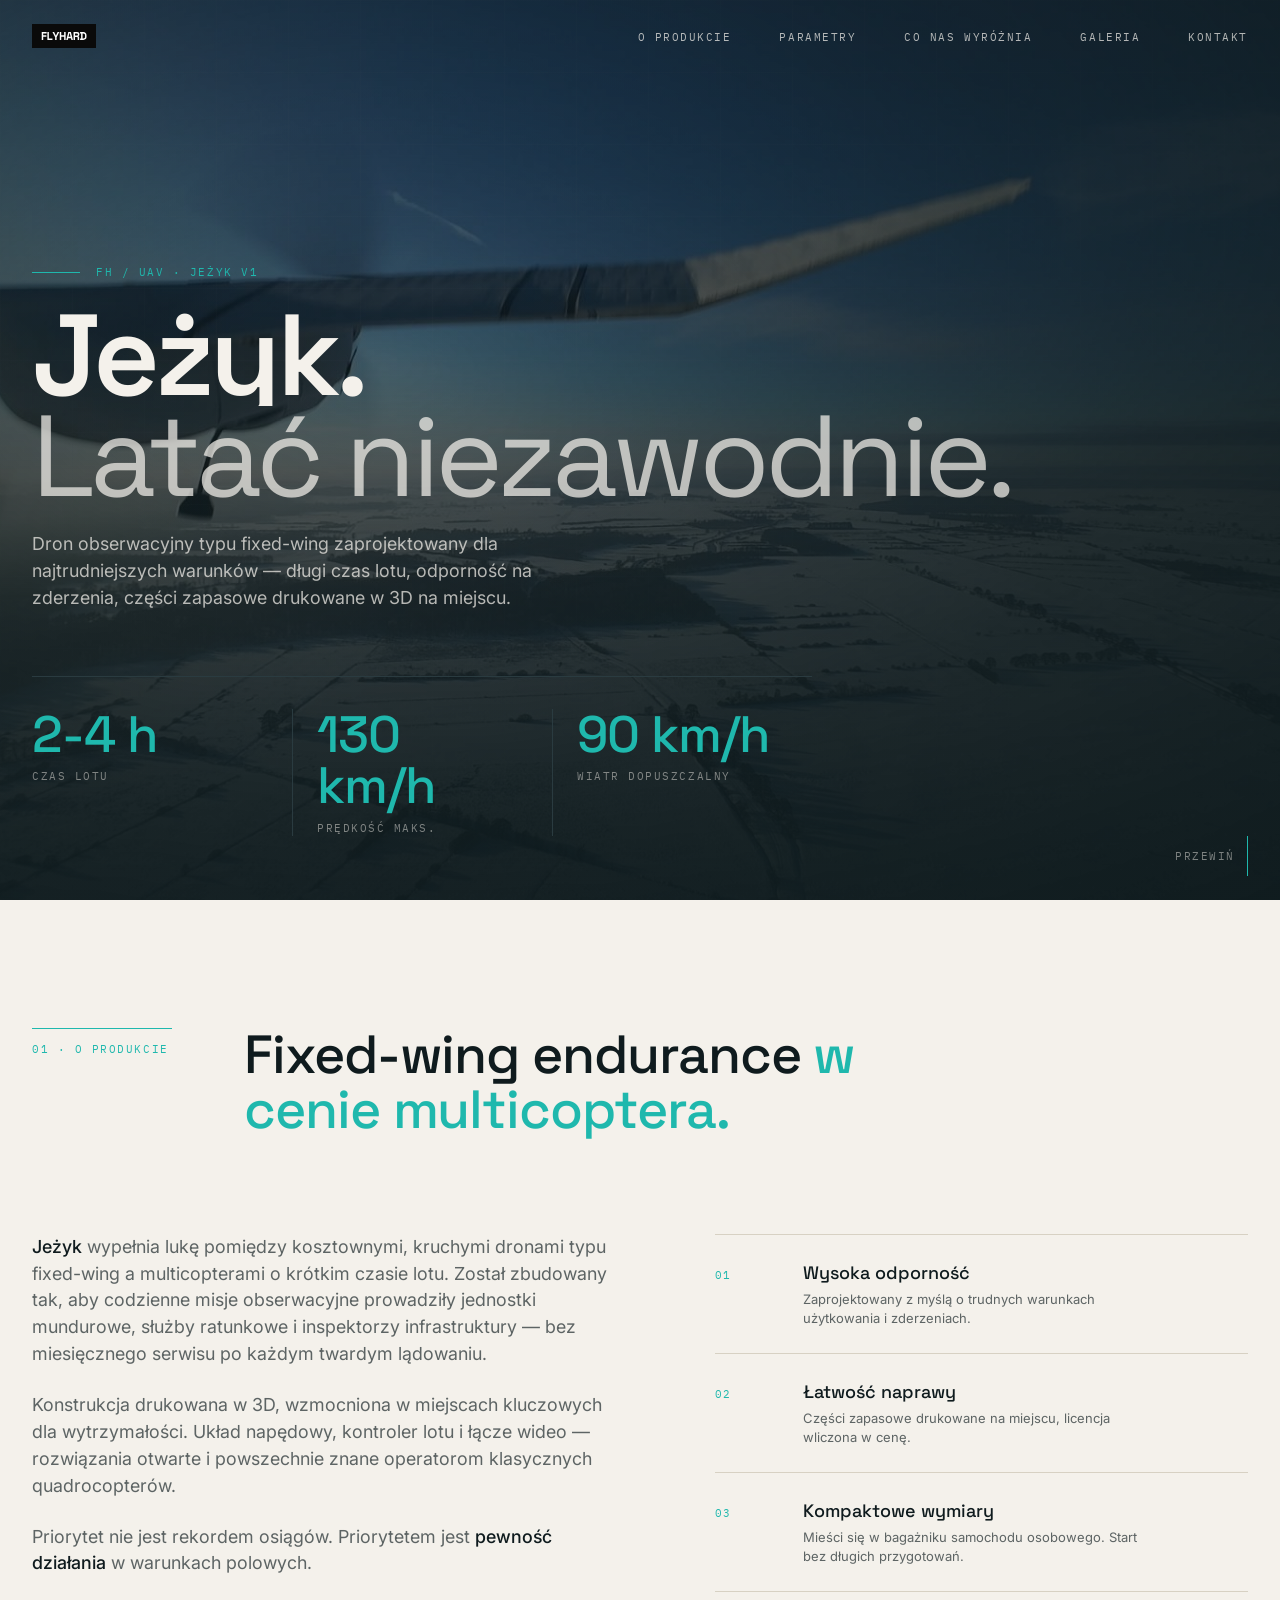
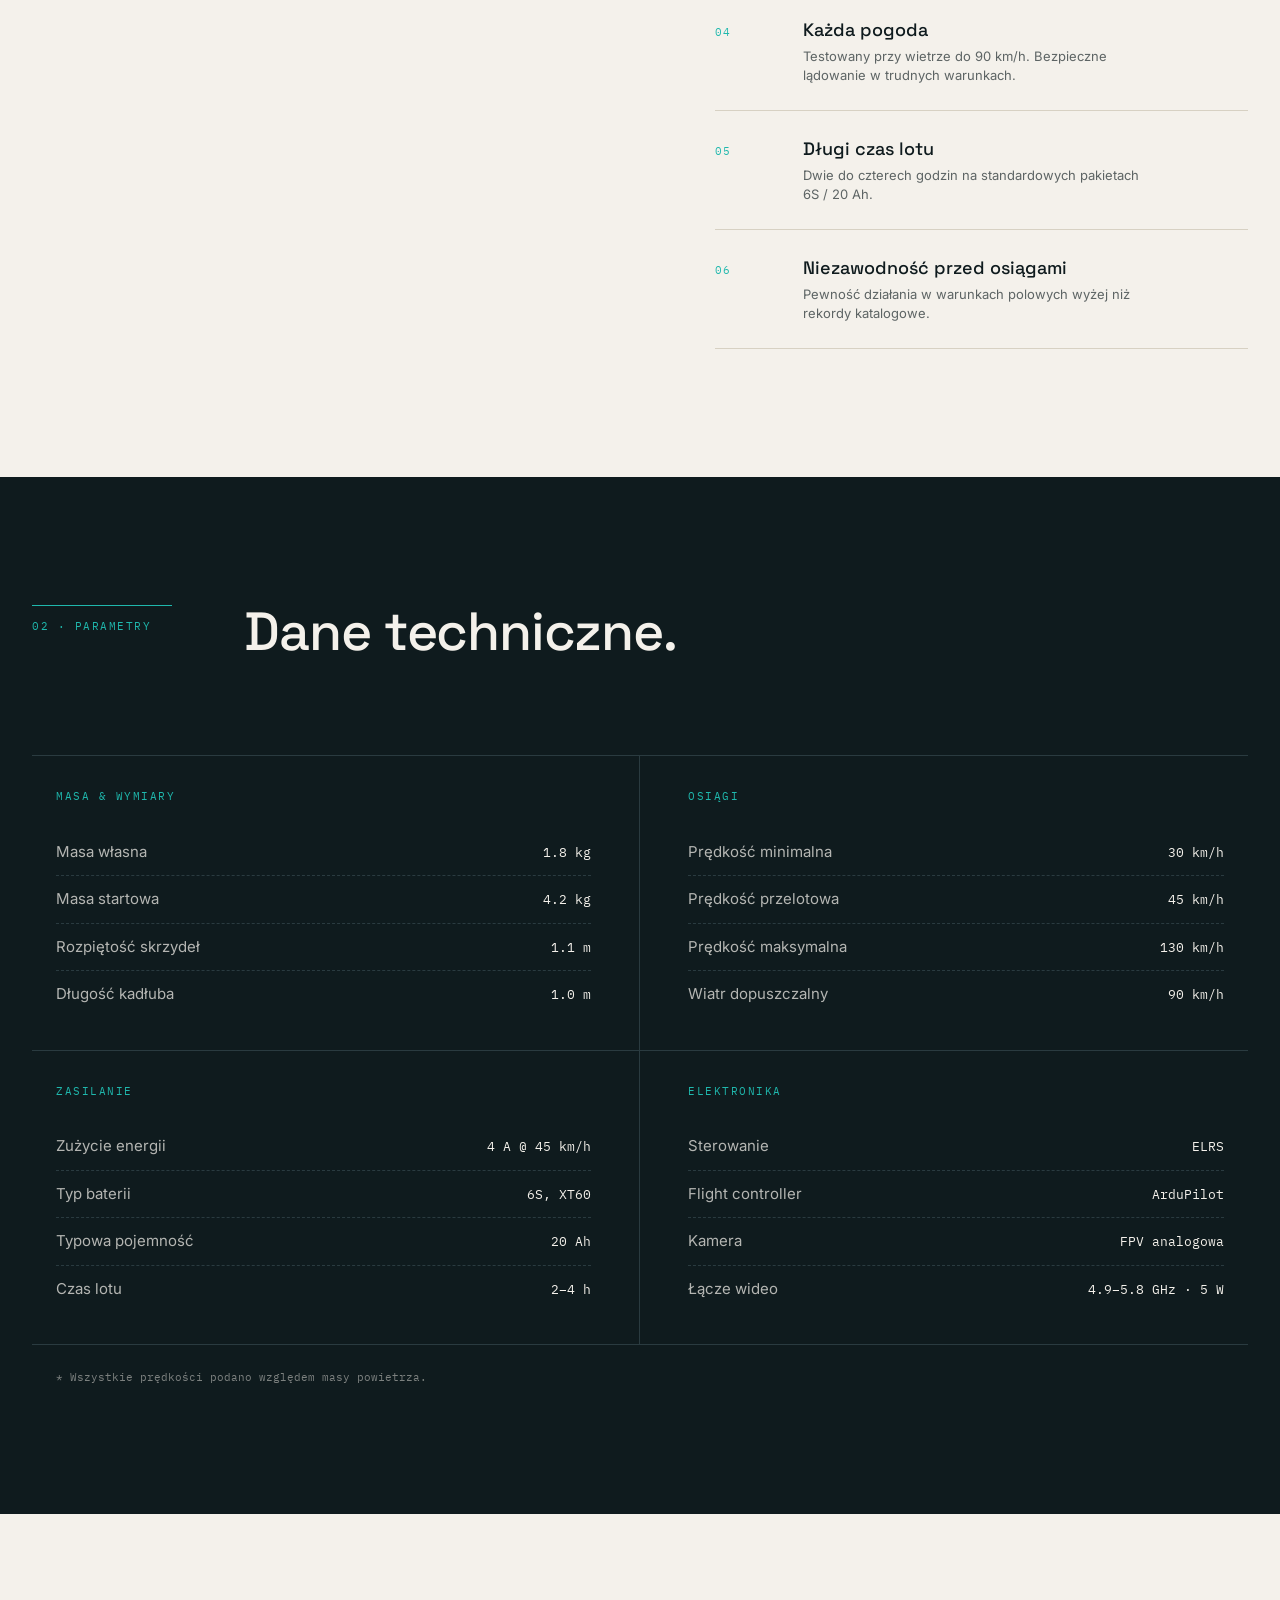
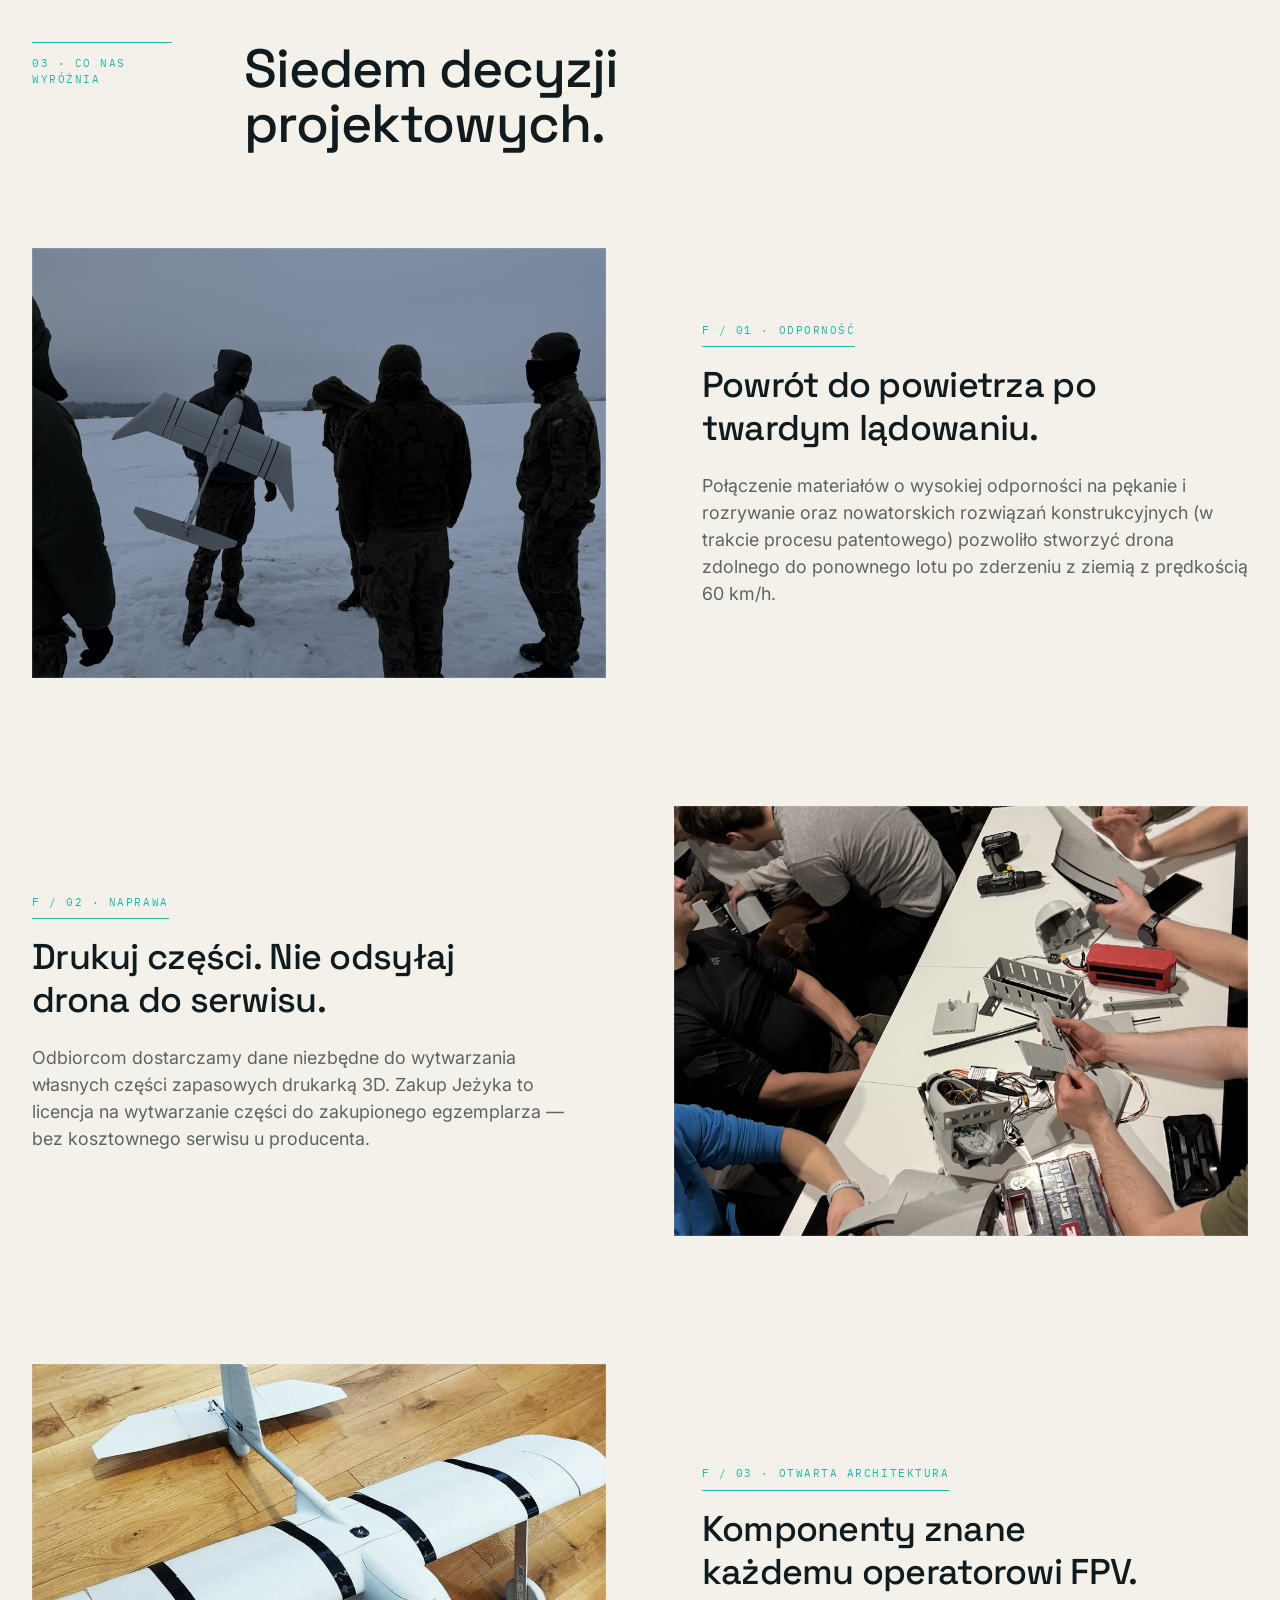
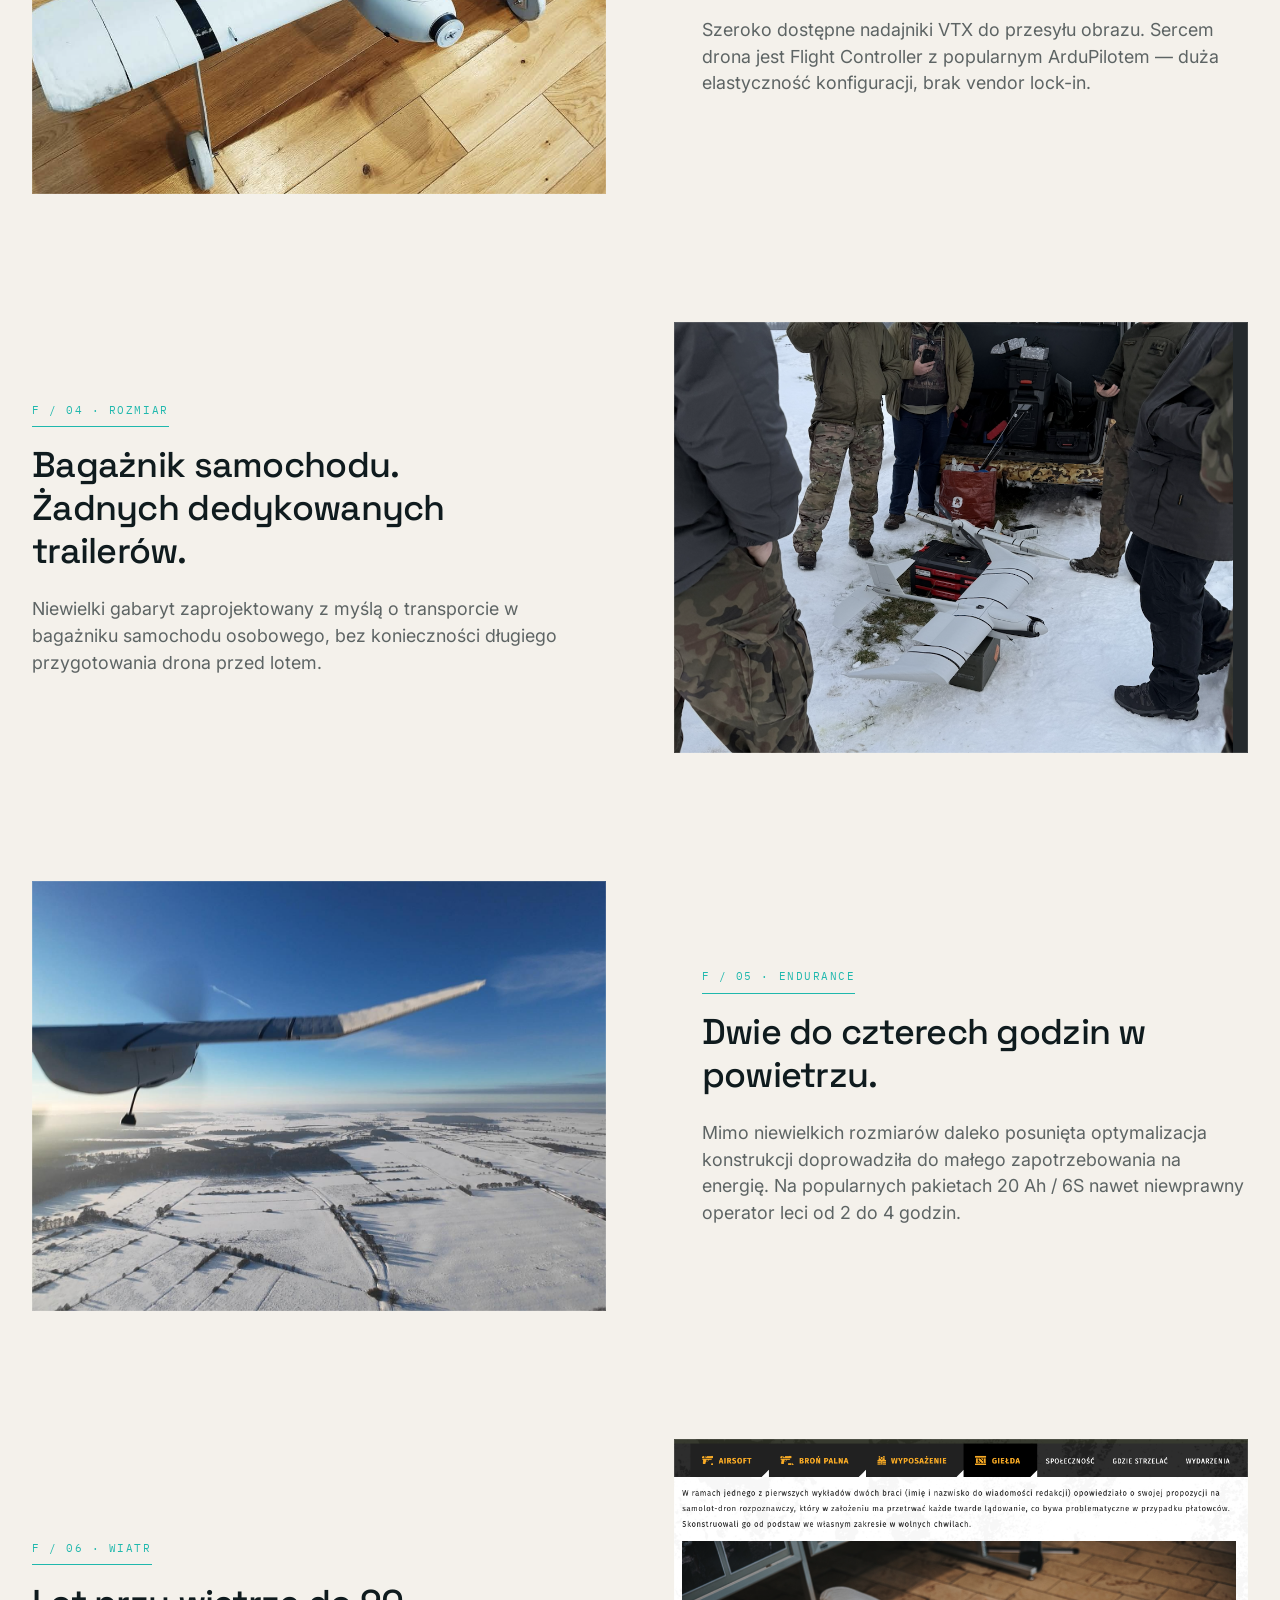
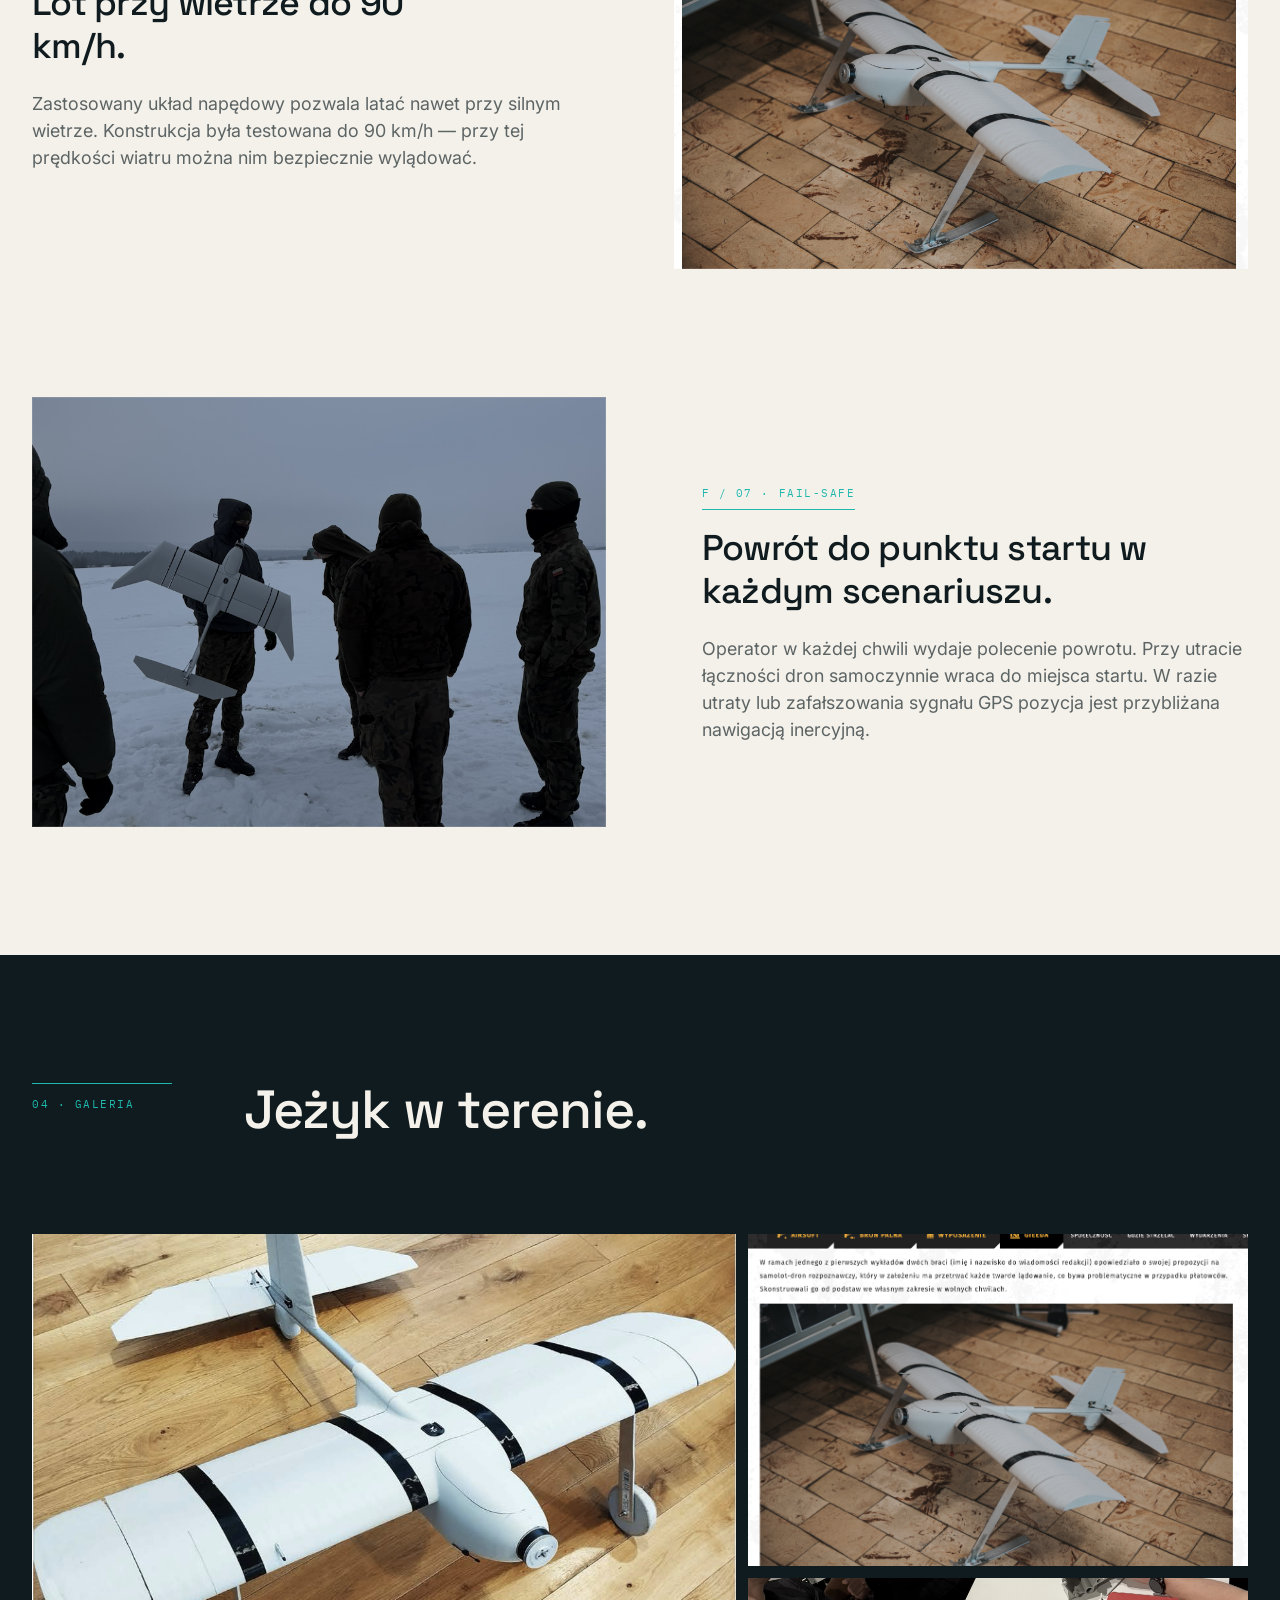
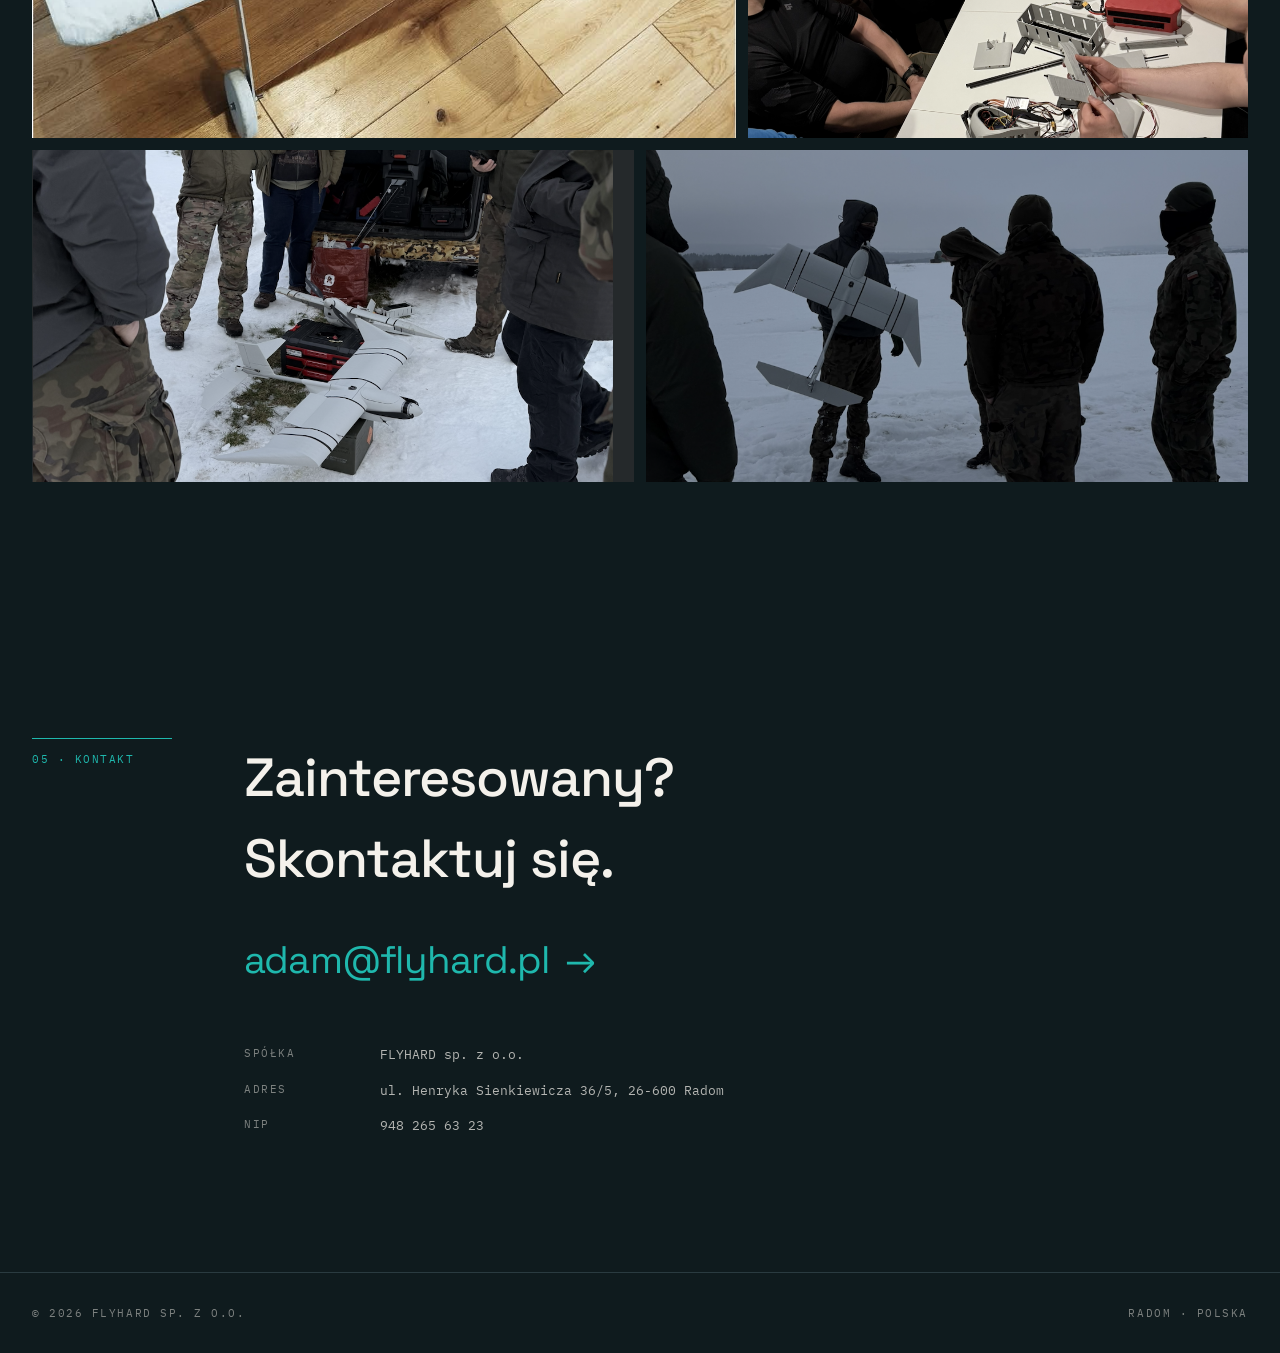
==== commit 7d197058: "Przebudowa strony w systemie marki FlyHard - Paleta aquamarine / ink / bone zamiast navy / orange - " ====
--- a/index.html
+++ b/index.html
@@ -1,562 +1,371 @@
 <!DOCTYPE html>
 <html lang="pl">
 <head>
-    <meta charset="UTF-8">
-    <meta name="viewport" content="width=device-width, initial-scale=1.0">
-    <title>Jeżyk - Dron Obserwacyjny | FlyHard</title>
-    <style>
-        * {
-            margin: 0;
-            padding: 0;
-            box-sizing: border-box;
-        }
-
-        :root {
-            --primary: #1a365d;
-            --primary-light: #2c5282;
-            --accent: #ed8936;
-            --text: #2d3748;
-            --text-light: #718096;
-            --bg: #f7fafc;
-            --white: #ffffff;
-        }
-
-        body {
-            font-family: 'Segoe UI', Tahoma, Geneva, Verdana, sans-serif;
-            line-height: 1.6;
-            color: var(--text);
-            background: var(--bg);
-        }
-
-        /* Hero Section */
-        .hero {
-            position: relative;
-            height: 100vh;
-            min-height: 600px;
-            overflow: hidden;
-        }
-
-        .hero-image {
-            width: 100%;
-            height: 100%;
-            object-fit: cover;
-        }
-
-        .hero-overlay {
-            position: absolute;
-            top: 0;
-            left: 0;
-            right: 0;
-            bottom: 0;
-            background: linear-gradient(135deg, rgba(26, 54, 93, 0.85) 0%, rgba(44, 82, 130, 0.7) 100%);
-            display: flex;
-            flex-direction: column;
-            justify-content: center;
-            align-items: center;
-            text-align: center;
-            padding: 2rem;
-        }
-
-        .hero h1 {
-            font-size: 5rem;
-            color: var(--white);
-            font-weight: 700;
-            margin-bottom: 1rem;
-            letter-spacing: 0.1em;
-        }
-
-        .hero-tagline {
-            font-size: 1.5rem;
-            color: rgba(255, 255, 255, 0.9);
-            max-width: 600px;
-            margin-bottom: 2rem;
-        }
-
-        .hero-features {
-            display: flex;
-            gap: 2rem;
-            flex-wrap: wrap;
-            justify-content: center;
-            margin-top: 2rem;
-        }
-
-        .hero-feature {
-            background: rgba(255, 255, 255, 0.1);
-            backdrop-filter: blur(10px);
-            padding: 1rem 2rem;
-            border-radius: 8px;
-            color: var(--white);
-            border: 1px solid rgba(255, 255, 255, 0.2);
-        }
-
-        .hero-feature strong {
-            display: block;
-            font-size: 2rem;
-            color: var(--accent);
-        }
-
-        /* Navigation */
-        nav {
-            position: fixed;
-            top: 0;
-            left: 0;
-            right: 0;
-            background: rgba(26, 54, 93, 0.95);
-            backdrop-filter: blur(10px);
-            padding: 1rem 2rem;
-            z-index: 1000;
-            display: flex;
-            justify-content: space-between;
-            align-items: center;
-        }
-
-        .logo {
-            font-size: 1.5rem;
-            font-weight: 700;
-            color: var(--white);
-            text-decoration: none;
-        }
-
-        .nav-links {
-            display: flex;
-            gap: 2rem;
-            list-style: none;
-        }
-
-        .nav-links a {
-            color: rgba(255, 255, 255, 0.9);
-            text-decoration: none;
-            transition: color 0.3s;
-        }
-
-        .nav-links a:hover {
-            color: var(--accent);
-        }
-
-        /* Sections */
-        section {
-            padding: 5rem 2rem;
-            max-width: 1200px;
-            margin: 0 auto;
-        }
-
-        .section-title {
-            font-size: 2.5rem;
-            color: var(--primary);
-            text-align: center;
-            margin-bottom: 3rem;
-            position: relative;
-        }
-
-        .section-title::after {
-            content: '';
-            display: block;
-            width: 80px;
-            height: 4px;
-            background: var(--accent);
-            margin: 1rem auto 0;
-            border-radius: 2px;
-        }
-
-        /* About Section */
-        .about-content {
-            display: grid;
-            grid-template-columns: repeat(auto-fit, minmax(280px, 1fr));
-            gap: 2rem;
-        }
-
-        .about-card {
-            background: var(--white);
-            padding: 2rem;
-            border-radius: 12px;
-            box-shadow: 0 4px 20px rgba(0, 0, 0, 0.08);
-            text-align: center;
-            transition: transform 0.3s, box-shadow 0.3s;
-        }
-
-        .about-card:hover {
-            transform: translateY(-5px);
-            box-shadow: 0 8px 30px rgba(0, 0, 0, 0.12);
-        }
-
-        .about-icon {
-            font-size: 3rem;
-            margin-bottom: 1rem;
-        }
-
-        .about-card h3 {
-            color: var(--primary);
-            margin-bottom: 0.5rem;
-        }
-
-        /* Specs Section */
-        #parametry {
-            background: var(--white);
-        }
-
-        #parametry section {
-            max-width: 1200px;
-        }
-
-        .specs-grid {
-            display: grid;
-            grid-template-columns: repeat(auto-fit, minmax(250px, 1fr));
-            gap: 1.5rem;
-        }
-
-        .spec-item {
-            display: flex;
-            justify-content: space-between;
-            padding: 1rem 1.5rem;
-            background: var(--bg);
-            border-radius: 8px;
-            border-left: 4px solid var(--accent);
-        }
-
-        .spec-label {
-            color: var(--text-light);
-        }
-
-        .spec-value {
-            font-weight: 600;
-            color: var(--primary);
-        }
-
-        /* Features Section */
-        .features-list {
-            display: flex;
-            flex-direction: column;
-            gap: 3rem;
-        }
-
-        .feature {
-            display: grid;
-            grid-template-columns: 1fr 2fr;
-            gap: 2rem;
-            align-items: center;
-            background: var(--white);
-            padding: 2.5rem;
-            border-radius: 16px;
-            box-shadow: 0 4px 20px rgba(0, 0, 0, 0.08);
-        }
-
-        .feature:nth-child(even) {
-            grid-template-columns: 2fr 1fr;
-        }
-
-        .feature:nth-child(even) .feature-content {
-            order: -1;
-        }
-
-        .feature-icon {
-            font-size: 5rem;
-            text-align: center;
-            color: var(--primary);
-        }
-
-        .feature h3 {
-            font-size: 1.5rem;
-            color: var(--primary);
-            margin-bottom: 1rem;
-        }
-
-        .feature p {
-            color: var(--text-light);
-            line-height: 1.8;
-        }
-
-        /* Coming Soon Section */
-        .coming-soon {
-            background: linear-gradient(135deg, var(--primary) 0%, var(--primary-light) 100%);
-            color: var(--white);
-            padding: 5rem 2rem;
-            text-align: center;
-        }
-
-        .coming-soon .section-title {
-            color: var(--white);
-        }
-
-        .coming-soon .section-title::after {
-            background: var(--accent);
-        }
-
-        .coming-soon-features {
-            display: grid;
-            grid-template-columns: repeat(auto-fit, minmax(200px, 1fr));
-            gap: 2rem;
-            max-width: 800px;
-            margin: 0 auto;
-        }
-
-        .coming-soon-feature {
-            background: rgba(255, 255, 255, 0.1);
-            padding: 1.5rem;
-            border-radius: 12px;
-            backdrop-filter: blur(10px);
-        }
-
-        .coming-soon-feature h4 {
-            color: var(--accent);
-            margin-bottom: 0.5rem;
-        }
-
-        /* Contact Section */
-        .contact {
-            text-align: center;
-            background: var(--white);
-            padding: 5rem 2rem;
-        }
-
-        .contact-email {
-            font-size: 2rem;
-            color: var(--primary);
-            text-decoration: none;
-            font-weight: 600;
-            transition: color 0.3s;
-        }
-
-        .contact-email:hover {
-            color: var(--accent);
-        }
-
-        /* Footer */
-        footer {
-            background: var(--primary);
-            color: rgba(255, 255, 255, 0.7);
-            text-align: center;
-            padding: 2rem;
-        }
-
-        /* Responsive */
-        @media (max-width: 768px) {
-            .hero h1 {
-                font-size: 3rem;
-            }
-
-            .hero-tagline {
-                font-size: 1.2rem;
-            }
-
-            .hero-features {
-                flex-direction: column;
-                align-items: center;
-            }
-
-            .feature {
-                grid-template-columns: 1fr !important;
-            }
-
-            .feature:nth-child(even) .feature-content {
-                order: 0;
-            }
-
-            .nav-links {
-                display: none;
-            }
-
-            .section-title {
-                font-size: 2rem;
-            }
-        }
-    </style>
+  <meta charset="UTF-8">
+  <meta name="viewport" content="width=device-width, initial-scale=1.0">
+  <title>Jeżyk — Dron obserwacyjny | FlyHard</title>
+  <meta name="description" content="Jeżyk — dron obserwacyjny od FlyHard. Długi czas lotu, wysoka odporność na uszkodzenia, łatwa naprawa dzięki częściom drukowanym w 3D.">
+  <meta name="theme-color" content="#0F1B1E">
+
+  <meta property="og:title" content="Jeżyk — Dron obserwacyjny | FlyHard">
+  <meta property="og:description" content="Długi czas lotu fixed-wing w cenie multicoptera. Rugged, field-repairable, dual-use.">
+  <meta property="og:image" content="images/top.jpeg">
+  <meta property="og:type" content="website">
+
+  <link rel="preconnect" href="https://fonts.googleapis.com">
+  <link rel="preconnect" href="https://fonts.gstatic.com" crossorigin>
+
+  <link rel="stylesheet" href="brand.css">
+  <link rel="stylesheet" href="styles.css">
 </head>
 <body>
-    <nav>
-        <a href="#" class="logo">FlyHard</a>
-        <ul class="nav-links">
-            <li><a href="#o-produkcie">O produkcie</a></li>
-            <li><a href="#parametry">Parametry</a></li>
-            <li><a href="#cechy">Co nas wyróżnia</a></li>
-            <li><a href="#kontakt">Kontakt</a></li>
-        </ul>
-    </nav>
-
-    <header class="hero">
-        <img src="images/top.jpeg" alt="Jeżyk w locie" class="hero-image">
-        <div class="hero-overlay">
-            <h1>JEŻYK</h1>
-            <p class="hero-tagline">Niezawodny dron obserwacyjny zaprojektowany z myślą o najtrudniejszych warunkach</p>
-            <div class="hero-features">
-                <div class="hero-feature">
-                    <strong>2-4h</strong>
-                    Czas lotu
-                </div>
-                <div class="hero-feature">
-                    <strong>130 km/h</strong>
-                    Maks. prędkość
-                </div>
-                <div class="hero-feature">
-                    <strong>90 km/h</strong>
-                    Dopuszczalna siła wiatru
-                </div>
-            </div>
-        </div>
-    </header>
-
-    <section id="o-produkcie">
-        <h2 class="section-title">Czym jest Jeżyk?</h2>
-        <div class="about-content">
-            <div class="about-card">
-                <div class="about-icon">🛡️</div>
+
+  <nav class="nav" id="nav">
+    <a href="#" class="nav__logo" aria-label="FlyHard">
+      <img src="logo/flyhard_white.svg" alt="FlyHard">
+    </a>
+    <ul class="nav__links" id="navLinks">
+      <li><a href="#o-produkcie">O produkcie</a></li>
+      <li><a href="#parametry">Parametry</a></li>
+      <li><a href="#cechy">Co nas wyróżnia</a></li>
+      <li><a href="#galeria">Galeria</a></li>
+      <li><a href="#kontakt">Kontakt</a></li>
+    </ul>
+    <button class="nav__burger" aria-expanded="false" aria-controls="navLinks" aria-label="Menu">Menu</button>
+  </nav>
+
+  <header class="hero">
+    <div class="hero__media">
+      <img src="images/top.jpeg" alt="Jeżyk w locie" class="hero__img">
+    </div>
+    <div class="hero__grid" aria-hidden="true"></div>
+    <div class="hero__veil" aria-hidden="true"></div>
+
+    <div class="hero__content">
+      <div class="hero__meta">
+        <span class="hero__meta-rule"></span>
+        <span class="mono">FH / UAV · Jeżyk v1</span>
+      </div>
+
+      <h1 class="hero__title">
+        <span class="hero__title-line"><span class="hero__title-word">Jeżyk.</span></span>
+        <span class="hero__title-line"><span class="hero__title-word">Latać niezawodnie.</span></span>
+      </h1>
+
+      <p class="hero__tagline">
+        Dron obserwacyjny typu fixed-wing zaprojektowany dla najtrudniejszych warunków —
+        długi czas lotu, odporność na zderzenia, części zapasowe drukowane w 3D na miejscu.
+      </p>
+
+      <div class="hero__stats">
+        <div class="hero__stat">
+          <div class="hero__stat-value" data-counter data-value="2-4" data-suffix=" h">0 h</div>
+          <div class="hero__stat-label">Czas lotu</div>
+        </div>
+        <div class="hero__stat">
+          <div class="hero__stat-value" data-counter data-value="130" data-suffix=" km/h">0</div>
+          <div class="hero__stat-label">Prędkość maks.</div>
+        </div>
+        <div class="hero__stat">
+          <div class="hero__stat-value" data-counter data-value="90" data-suffix=" km/h">0</div>
+          <div class="hero__stat-label">Wiatr dopuszczalny</div>
+        </div>
+      </div>
+    </div>
+
+    <div class="hero__scroll" aria-hidden="true">
+      <span>Przewiń</span>
+      <span class="hero__scroll-line"></span>
+    </div>
+  </header>
+
+  <main>
+
+    <!-- O PRODUKCIE -->
+    <section class="section" id="o-produkcie">
+      <div class="container">
+        <header class="section__head reveal">
+          <div class="section__id">01 · O produkcie</div>
+          <h2 class="section__title">Fixed-wing endurance <em>w cenie multicoptera.</em></h2>
+        </header>
+
+        <div class="about">
+          <div class="about__copy reveal">
+            <p>
+              <strong>Jeżyk</strong> wypełnia lukę pomiędzy kosztownymi, kruchymi dronami typu fixed-wing
+              a multicopterami o krótkim czasie lotu. Został zbudowany tak, aby codzienne misje
+              obserwacyjne prowadziły jednostki mundurowe, służby ratunkowe i inspektorzy
+              infrastruktury — bez miesięcznego serwisu po każdym twardym lądowaniu.
+            </p>
+            <p>
+              Konstrukcja drukowana w 3D, wzmocniona w miejscach kluczowych dla wytrzymałości.
+              Układ napędowy, kontroler lotu i łącze wideo — rozwiązania otwarte i powszechnie
+              znane operatorom klasycznych quadrocopterów.
+            </p>
+            <p>
+              Priorytet nie jest rekordem osiągów. Priorytetem jest <strong>pewność działania</strong>
+              w warunkach polowych.
+            </p>
+          </div>
+
+          <ol class="capabilities">
+            <li class="capability reveal" style="--i:0">
+              <span class="capability__num">01</span>
+              <div class="capability__body">
                 <h3>Wysoka odporność</h3>
-                <p>Zaprojektowany z myślą o trudnych warunkach użytkowania i zderzeniach</p>
-            </div>
-            <div class="about-card">
-                <div class="about-icon">🔧</div>
+                <p>Zaprojektowany z myślą o trudnych warunkach użytkowania i zderzeniach.</p>
+              </div>
+            </li>
+            <li class="capability reveal" style="--i:1">
+              <span class="capability__num">02</span>
+              <div class="capability__body">
                 <h3>Łatwość naprawy</h3>
-                <p>Części zapasowe możesz wydrukować na drukarce 3D</p>
-            </div>
-            <div class="about-card">
-                <div class="about-icon">📦</div>
-                <h3>Kompaktowy</h3>
-                <p>Małe rozmiary idealne do transportu w bagażniku samochodu</p>
-            </div>
-            <div class="about-card">
-                <div class="about-icon">🌪️</div>
+                <p>Części zapasowe drukowane na miejscu, licencja wliczona w cenę.</p>
+              </div>
+            </li>
+            <li class="capability reveal" style="--i:2">
+              <span class="capability__num">03</span>
+              <div class="capability__body">
+                <h3>Kompaktowe wymiary</h3>
+                <p>Mieści się w bagażniku samochodu osobowego. Start bez długich przygotowań.</p>
+              </div>
+            </li>
+            <li class="capability reveal" style="--i:3">
+              <span class="capability__num">04</span>
+              <div class="capability__body">
                 <h3>Każda pogoda</h3>
-                <p>Zdolność lotu nawet w bardzo trudnych warunkach atmosferycznych</p>
-            </div>
-            <div class="about-card">
-                <div class="about-icon">⏱️</div>
-                <h3>Długi lot</h3>
-                <p>Powyżej 2 godzin lotu nawet w złej pogodzie</p>
-            </div>
-            <div class="about-card">
-                <div class="about-icon">✅</div>
-                <h3>Niezawodność</h3>
-                <p>Priorytet na pewność działania zamiast rekordowych osiągów</p>
-            </div>
-        </div>
-    </section>
-
-    <div id="parametry">
-        <section>
-            <h2 class="section-title">Parametry techniczne</h2>
-            <div class="specs-grid">
-                <div class="spec-item">
-                    <span class="spec-label">Masa własna</span>
-                    <span class="spec-value">1.8 kg</span>
-                </div>
-                <div class="spec-item">
-                    <span class="spec-label">Masa startowa</span>
-                    <span class="spec-value">4.2 kg</span>
-                </div>
-                <div class="spec-item">
-                    <span class="spec-label">Rozpiętość skrzydeł</span>
-                    <span class="spec-value">1.1 m</span>
-                </div>
-                <div class="spec-item">
-                    <span class="spec-label">Długość</span>
-                    <span class="spec-value">1 m</span>
-                </div>
-                <div class="spec-item">
-                    <span class="spec-label">Minimalna prędkość</span>
-                    <span class="spec-value">30 km/h</span>
-                </div>
-                <div class="spec-item">
-                    <span class="spec-label">Prędkość przelotowa</span>
-                    <span class="spec-value">45 km/h</span>
-                </div>
-                <div class="spec-item">
-                    <span class="spec-label">Maksymalna prędkość</span>
-                    <span class="spec-value">130 km/h</span>
-                </div>
-                <div class="spec-item">
-                    <span class="spec-label">Zużycie energii</span>
-                    <span class="spec-value">4A @ 45 km/h</span>
-                </div>
-                <div class="spec-item">
-                    <span class="spec-label">Typ baterii</span>
-                    <span class="spec-value">6S, XT60</span>
-                </div>
-                <div class="spec-item">
-                    <span class="spec-label">Sterowanie</span>
-                    <span class="spec-value">ELRS</span>
-                </div>
-                <div class="spec-item">
-                    <span class="spec-label">Kamera</span>
-                    <span class="spec-value">FPV analogowa</span>
-                </div>
-                <div class="spec-item">
-                    <span class="spec-label">Łącze wideo</span>
-                    <span class="spec-value">4.9-5.8 GHz, 5W</span>
-                </div>
-            </div>
-            <p style="text-align: center; margin-top: 2rem; color: var(--text-light); font-size: 0.9rem;">
-                * Wszystkie prędkości są podane względem wiatru
-            </p>
-        </section>
+                <p>Testowany przy wietrze do 90 km/h. Bezpieczne lądowanie w trudnych warunkach.</p>
+              </div>
+            </li>
+            <li class="capability reveal" style="--i:4">
+              <span class="capability__num">05</span>
+              <div class="capability__body">
+                <h3>Długi czas lotu</h3>
+                <p>Dwie do czterech godzin na standardowych pakietach 6S / 20 Ah.</p>
+              </div>
+            </li>
+            <li class="capability reveal" style="--i:5">
+              <span class="capability__num">06</span>
+              <div class="capability__body">
+                <h3>Niezawodność przed osiągami</h3>
+                <p>Pewność działania w warunkach polowych wyżej niż rekordy katalogowe.</p>
+              </div>
+            </li>
+          </ol>
+        </div>
+      </div>
+    </section>
+
+    <!-- PARAMETRY -->
+    <section class="section section--ink" id="parametry">
+      <div class="container">
+        <header class="section__head reveal">
+          <div class="section__id">02 · Parametry</div>
+          <h2 class="section__title">Dane techniczne.</h2>
+        </header>
+
+        <div class="specs reveal">
+          <div class="specs__group">
+            <div class="specs__group-title">Masa &amp; wymiary</div>
+            <div class="specs__row"><span class="specs__label">Masa własna</span><span class="specs__value">1.8 kg</span></div>
+            <div class="specs__row"><span class="specs__label">Masa startowa</span><span class="specs__value">4.2 kg</span></div>
+            <div class="specs__row"><span class="specs__label">Rozpiętość skrzydeł</span><span class="specs__value">1.1 m</span></div>
+            <div class="specs__row"><span class="specs__label">Długość kadłuba</span><span class="specs__value">1.0 m</span></div>
+          </div>
+
+          <div class="specs__group">
+            <div class="specs__group-title">Osiągi</div>
+            <div class="specs__row"><span class="specs__label">Prędkość minimalna</span><span class="specs__value">30 km/h</span></div>
+            <div class="specs__row"><span class="specs__label">Prędkość przelotowa</span><span class="specs__value">45 km/h</span></div>
+            <div class="specs__row"><span class="specs__label">Prędkość maksymalna</span><span class="specs__value">130 km/h</span></div>
+            <div class="specs__row"><span class="specs__label">Wiatr dopuszczalny</span><span class="specs__value">90 km/h</span></div>
+          </div>
+
+          <div class="specs__group">
+            <div class="specs__group-title">Zasilanie</div>
+            <div class="specs__row"><span class="specs__label">Zużycie energii</span><span class="specs__value">4 A @ 45 km/h</span></div>
+            <div class="specs__row"><span class="specs__label">Typ baterii</span><span class="specs__value">6S, XT60</span></div>
+            <div class="specs__row"><span class="specs__label">Typowa pojemność</span><span class="specs__value">20 Ah</span></div>
+            <div class="specs__row"><span class="specs__label">Czas lotu</span><span class="specs__value">2–4 h</span></div>
+          </div>
+
+          <div class="specs__group">
+            <div class="specs__group-title">Elektronika</div>
+            <div class="specs__row"><span class="specs__label">Sterowanie</span><span class="specs__value">ELRS</span></div>
+            <div class="specs__row"><span class="specs__label">Flight controller</span><span class="specs__value">ArduPilot</span></div>
+            <div class="specs__row"><span class="specs__label">Kamera</span><span class="specs__value">FPV analogowa</span></div>
+            <div class="specs__row"><span class="specs__label">Łącze wideo</span><span class="specs__value">4.9–5.8 GHz · 5 W</span></div>
+          </div>
+
+          <div class="specs__note">* Wszystkie prędkości podano względem masy powietrza.</div>
+        </div>
+      </div>
+    </section>
+
+    <!-- CECHY -->
+    <section class="section" id="cechy">
+      <div class="container">
+        <header class="section__head reveal">
+          <div class="section__id">03 · Co nas wyróżnia</div>
+          <h2 class="section__title">Siedem decyzji projektowych.</h2>
+        </header>
+
+        <div class="features">
+
+          <article class="feature reveal">
+            <div class="feature__media">
+              <img src="images/jezyk-pavement.png" alt="Jeżyk na polu startowym">
+            </div>
+            <div class="feature__content">
+              <div class="feature__id">F / 01 · Odporność</div>
+              <h3 class="feature__title">Powrót do powietrza po twardym lądowaniu.</h3>
+              <p class="feature__body">
+                Połączenie materiałów o wysokiej odporności na pękanie i rozrywanie oraz nowatorskich
+                rozwiązań konstrukcyjnych (w trakcie procesu patentowego) pozwoliło stworzyć drona
+                zdolnego do ponownego lotu po zderzeniu z ziemią z prędkością 60 km/h.
+              </p>
+            </div>
+          </article>
+
+          <article class="feature reveal">
+            <div class="feature__media">
+              <img src="images/field-repair-table.png" alt="Naprawa Jeżyka w warunkach polowych">
+            </div>
+            <div class="feature__content">
+              <div class="feature__id">F / 02 · Naprawa</div>
+              <h3 class="feature__title">Drukuj części. Nie odsyłaj drona do serwisu.</h3>
+              <p class="feature__body">
+                Odbiorcom dostarczamy dane niezbędne do wytwarzania własnych części zapasowych
+                drukarką 3D. Zakup Jeżyka to licencja na wytwarzanie części do zakupionego egzemplarza —
+                bez kosztownego serwisu u producenta.
+              </p>
+            </div>
+          </article>
+
+          <article class="feature reveal">
+            <div class="feature__media">
+              <img src="images/jezyk-hero-wood.png" alt="Jeżyk — widok studyjny">
+            </div>
+            <div class="feature__content">
+              <div class="feature__id">F / 03 · Otwarta architektura</div>
+              <h3 class="feature__title">Komponenty znane każdemu operatorowi FPV.</h3>
+              <p class="feature__body">
+                Szeroko dostępne nadajniki VTX do przesyłu obrazu. Sercem drona jest Flight Controller
+                z popularnym ArduPilotem — duża elastyczność konfiguracji, brak vendor lock-in.
+              </p>
+            </div>
+          </article>
+
+          <article class="feature reveal">
+            <div class="feature__media">
+              <img src="images/soldiers-van-snow.png" alt="Rozłożenie Jeżyka w terenie">
+            </div>
+            <div class="feature__content">
+              <div class="feature__id">F / 04 · Rozmiar</div>
+              <h3 class="feature__title">Bagażnik samochodu. Żadnych dedykowanych trailerów.</h3>
+              <p class="feature__body">
+                Niewielki gabaryt zaprojektowany z myślą o transporcie w bagażniku samochodu osobowego,
+                bez konieczności długiego przygotowania drona przed lotem.
+              </p>
+            </div>
+          </article>
+
+          <article class="feature reveal">
+            <div class="feature__media">
+              <img src="images/top.jpeg" alt="Jeżyk w locie — długa misja">
+            </div>
+            <div class="feature__content">
+              <div class="feature__id">F / 05 · Endurance</div>
+              <h3 class="feature__title">Dwie do czterech godzin w powietrzu.</h3>
+              <p class="feature__body">
+                Mimo niewielkich rozmiarów daleko posunięta optymalizacja konstrukcji doprowadziła
+                do małego zapotrzebowania na energię. Na popularnych pakietach 20 Ah / 6S nawet
+                niewprawny operator leci od 2 do 4 godzin.
+              </p>
+            </div>
+          </article>
+
+          <article class="feature reveal">
+            <div class="feature__media">
+              <img src="images/jezyk-soldier-snow.png" alt="Jeżyk w warunkach zimowych">
+            </div>
+            <div class="feature__content">
+              <div class="feature__id">F / 06 · Wiatr</div>
+              <h3 class="feature__title">Lot przy wietrze do 90 km/h.</h3>
+              <p class="feature__body">
+                Zastosowany układ napędowy pozwala latać nawet przy silnym wietrze. Konstrukcja
+                była testowana do 90 km/h — przy tej prędkości wiatru można nim bezpiecznie wylądować.
+              </p>
+            </div>
+          </article>
+
+          <article class="feature reveal">
+            <div class="feature__media">
+              <img src="images/jezyk-pavement.png" alt="Jeżyk gotowy do misji">
+            </div>
+            <div class="feature__content">
+              <div class="feature__id">F / 07 · Fail-safe</div>
+              <h3 class="feature__title">Powrót do punktu startu w każdym scenariuszu.</h3>
+              <p class="feature__body">
+                Operator w każdej chwili wydaje polecenie powrotu. Przy utracie łączności dron
+                samoczynnie wraca do miejsca startu. W razie utraty lub zafałszowania sygnału GPS
+                pozycja jest przybliżana nawigacją inercyjną.
+              </p>
+            </div>
+          </article>
+
+        </div>
+      </div>
+    </section>
+
+    <!-- GALERIA -->
+    <section class="section section--ink" id="galeria">
+      <div class="container">
+        <header class="section__head reveal">
+          <div class="section__id">04 · Galeria</div>
+          <h2 class="section__title">Jeżyk w terenie.</h2>
+        </header>
+
+        <div class="gallery reveal">
+          <div class="gallery__item"><img src="images/jezyk-hero-wood.png" alt="Jeżyk — widok główny"></div>
+          <div class="gallery__item"><img src="images/jezyk-soldier-snow.png" alt="Misja w śniegu"></div>
+          <div class="gallery__item"><img src="images/field-repair-table.png" alt="Naprawa polowa"></div>
+          <div class="gallery__item"><img src="images/soldiers-van-snow.png" alt="Rozłożenie z pojazdu"></div>
+          <div class="gallery__item"><img src="images/jezyk-pavement.png" alt="Przed startem"></div>
+        </div>
+      </div>
+    </section>
+
+    <!-- KONTAKT -->
+    <section class="contact" id="kontakt">
+      <div class="container">
+        <div class="contact__inner">
+          <div class="section__id">05 · Kontakt</div>
+          <div class="contact__body">
+            <h2>Zainteresowany? Skontaktuj się.</h2>
+            <a href="mailto:adam@flyhard.pl" class="contact__email">
+              adam@flyhard.pl
+              <span class="contact__email-arrow" aria-hidden="true">→</span>
+            </a>
+
+            <dl class="contact__meta">
+              <div class="contact__meta-row"><dt>Spółka</dt><dd>FLYHARD sp. z o.o.</dd></div>
+              <div class="contact__meta-row"><dt>Adres</dt><dd>ul. Henryka Sienkiewicza 36/5, 26-600 Radom</dd></div>
+              <div class="contact__meta-row"><dt>NIP</dt><dd>948 265 63 23</dd></div>
+            </dl>
+          </div>
+        </div>
+      </div>
+    </section>
+  </main>
+
+  <footer class="footer">
+    <div class="container footer__inner">
+      <span>© <span id="year">2026</span> FlyHard sp. z o.o.</span>
+      <span>Radom · Polska</span>
     </div>
-
-    <section id="cechy">
-        <h2 class="section-title">Co nas wyróżnia</h2>
-        <div class="features-list">
-            <div class="feature">
-                <div class="feature-icon">💪</div>
-                <div class="feature-content">
-                    <h3>Wysoka odporność na uszkodzenia</h3>
-                    <p>Dzięki połączeniu materiałów o bardzo wysokiej odporności na pękanie i rozrywanie oraz nowatorskich rozwiązań konstrukcyjnych, które są w trakcie procesu patentowego, udało się stworzyć drona zdolnego do ponownego lotu nawet po zderzeniu się z ziemią z prędkością 60 km/h.</p>
-                </div>
-            </div>
-            <div class="feature">
-                <div class="feature-icon">🛠️</div>
-                <div class="feature-content">
-                    <h3>Łatwość naprawy</h3>
-                    <p>Naszym odbiorcom dostarczamy dane niezbędne do stworzenia własnych części zapasowych samolotu przy użyciu drukarki 3D zamiast zmuszać do kosztownego serwisu u producenta. Kupując Jeżyka nabywasz licencję na wytwarzanie części do zakupionego egzemplarza.</p>
-                </div>
-            </div>
-            <div class="feature">
-                <div class="feature-icon">🔓</div>
-                <div class="feature-content">
-                    <h3>Otwarta architektura</h3>
-                    <p>W Jeżyku postawiliśmy na rozwiązania znane każdemu operatorowi klasycznych quadrocopterów: szeroko dostępne nadajniki VTX do nadawania obrazu. Sercem naszego drona jest Flight Controller wykorzystujący popularny ArduPilot zapewniający dużą elastyczność konfiguracji.</p>
-                </div>
-            </div>
-            <div class="feature">
-                <div class="feature-icon">📐</div>
-                <div class="feature-content">
-                    <h3>Małe rozmiary</h3>
-                    <p>Niewielki gabaryt został zaprojektowany z myślą o transporcie w bagażniku samochodu osobowego, bez konieczności długiego przygotowania drona przed lotem.</p>
-                </div>
-            </div>
-            <div class="feature">
-                <div class="feature-icon">🔋</div>
-                <div class="feature-content">
-                    <h3>Długi czas lotu</h3>
-                    <p>Mimo niewielkich rozmiarów daleko posunięta optymalizacja konstrukcji doprowadziła do małego zapotrzebowania na energię. Na popularnych pakietach baterii o pojemności 20Ah z napięciem 6S nawet niewprawny operator może lecieć od 2 do 4 godzin.</p>
-                </div>
-            </div>
-            <div class="feature">
-                <div class="feature-icon">🌧️</div>
-                <div class="feature-content">
-                    <h3>Zdolność do lotu w trudnych warunkach</h3>
-                    <p>Dzięki zastosowanemu układowi napędowemu dron może latać nawet przy silnym wietrze. Był testowany przy wietrze dochodzącym do 90 km/h. Dzięki wysokiej wytrzymałości konstrukcji nawet przy tak dużej prędkości wiatru można nim bezpiecznie wylądować.</p>
-                </div>
-            </div>
-            <div class="feature">
-                <div class="feature-icon">🏠</div>
-                <div class="feature-content">
-                    <h3>Powrót do miejsca startu</h3>
-                    <p>Posiadając łączność można w każdej chwili wydać polecenie powrotu do miejsca startu. Dron samoczynnie wróci do miejsca startu jeśli utraci łączność z kontrolerem. W razie utraty lub zafałszowania łączności GPS pozycja będzie przybliżana z wykorzystaniem nawigacji inercyjnej.</p>
-                </div>
-            </div>
-        </div>
-    </section>
-
-    <section id="kontakt" class="contact">
-        <h2 class="section-title">Kontakt</h2>
-        <p style="margin-bottom: 2rem; color: var(--text-light);">Zainteresowany? Skontaktuj się z nami</p>
-        <a href="mailto:adam@flyhard.pl" class="contact-email">adam@flyhard.pl</a>
-    </section>
-
-    <footer>
-        <p>&copy; 2026 FlyHard. Wszelkie prawa zastrzeżone.</p>
-        <p style="margin-top: 1rem; font-size: 0.85rem;">
-            FLYHARD SPÓŁKA Z OGRANICZONĄ ODPOWIEDZIALNOŚCIĄ<br>
-            ul. Henryka Sienkiewicza 36/5, 26-600 Radom, Polska<br>
-            NIP: 9482656323
-        </p>
-    </footer>
+  </footer>
+
+  <script src="main.js"></script>
 </body>
 </html>
--- a/brand.css
+++ b/brand.css
@@ -0,0 +1,75 @@
+/* ============================================================
+   FlyHard Design System — Core tokens (self-contained)
+   Derived from: FlyHard Design System/colors_and_type.css
+   ============================================================ */
+
+@import url('https://fonts.googleapis.com/css2?family=Space+Grotesk:wght@300;400;500;600;700&family=Inter:wght@400;500;600;700&family=IBM+Plex+Mono:wght@400;500;600&display=swap');
+
+:root {
+  --fh-aqua:          #1FB8AD;
+  --fh-aqua-hi:       #3DD3C7;
+  --fh-aqua-lo:       #127A72;
+  --fh-aqua-dim:      rgba(31, 184, 173, 0.12);
+
+  --fh-ink:           #0F1B1E;
+  --fh-ink-2:         #162428;
+  --fh-ink-3:         #1F2F33;
+  --fh-ink-4:         #2A3B40;
+
+  --fh-bone:          #F4F1EB;
+  --fh-bone-2:        #E8E3D8;
+  --fh-bone-3:        #D7D1C3;
+
+  --fh-fg-on-ink:     #F4F1EB;
+  --fh-fg-on-ink-2:   rgba(244, 241, 235, 0.72);
+  --fh-fg-on-ink-3:   rgba(244, 241, 235, 0.48);
+  --fh-fg-on-bone:    #0F1B1E;
+  --fh-fg-on-bone-2:  rgba(15, 27, 30, 0.66);
+  --fh-fg-on-bone-3:  rgba(15, 27, 30, 0.44);
+
+  --fh-font-display:  'Space Grotesk', 'Inter', system-ui, sans-serif;
+  --fh-font-body:     'Inter', system-ui, -apple-system, 'Segoe UI', sans-serif;
+  --fh-font-mono:     'IBM Plex Mono', 'JetBrains Mono', ui-monospace, Menlo, monospace;
+
+  --fh-t-hero:        clamp(56px, 9vw, 128px);
+  --fh-t-h1:          clamp(40px, 4.2vw, 64px);
+  --fh-t-h2:          clamp(28px, 2.8vw, 40px);
+  --fh-t-h3:          20px;
+  --fh-t-lead:        clamp(17px, 1.4vw, 20px);
+  --fh-t-body:        15px;
+  --fh-t-small:       13px;
+  --fh-t-micro:       11px;
+  --fh-t-mono:        13px;
+  --fh-t-mono-sm:     11px;
+
+  --fh-track-tight:   -0.02em;
+  --fh-track-normal:   0;
+  --fh-track-wide:     0.14em;
+  --fh-track-mono:     0.02em;
+
+  --fh-lh-tight:      1.02;
+  --fh-lh-snug:       1.2;
+  --fh-lh-body:       1.5;
+  --fh-lh-loose:      1.65;
+
+  --fh-s-1:   4px;
+  --fh-s-2:   8px;
+  --fh-s-3:   12px;
+  --fh-s-4:   16px;
+  --fh-s-5:   24px;
+  --fh-s-6:   32px;
+  --fh-s-7:   48px;
+  --fh-s-8:   64px;
+  --fh-s-9:   96px;
+  --fh-s-10: 128px;
+
+  --fh-r-1:    2px;
+  --fh-r-2:    4px;
+  --fh-r-3:    8px;
+
+  --fh-ease: cubic-bezier(0.2, 0.8, 0.2, 1);
+  --fh-t-fast: 120ms;
+  --fh-t-med:  220ms;
+  --fh-t-slow: 420ms;
+  --fh-t-xslow: 900ms;
+}
--- a/styles.css
+++ b/styles.css
@@ -0,0 +1,758 @@
+/* ============================================================
+   FlyHard — Site styles
+   ============================================================ */
+
+*, *::before, *::after { box-sizing: border-box; margin: 0; padding: 0; }
+
+html { scroll-behavior: smooth; }
+
+body {
+  font-family: var(--fh-font-body);
+  font-size: var(--fh-t-body);
+  line-height: var(--fh-lh-body);
+  color: var(--fh-fg-on-bone);
+  background: var(--fh-bone);
+  -webkit-font-smoothing: antialiased;
+  text-rendering: optimizeLegibility;
+  overflow-x: hidden;
+}
+
+img { display: block; max-width: 100%; }
+
+a { color: inherit; text-decoration: none; }
+
+::selection { background: var(--fh-aqua); color: var(--fh-ink); }
+
+.container { max-width: 1280px; margin: 0 auto; padding: 0 var(--fh-s-6); }
+
+/* ============================================================
+   Typography roles
+   ============================================================ */
+
+.display {
+  font-family: var(--fh-font-display);
+  letter-spacing: var(--fh-track-tight);
+  line-height: var(--fh-lh-tight);
+  text-wrap: balance;
+}
+
+.mono {
+  font-family: var(--fh-font-mono);
+  font-size: var(--fh-t-mono-sm);
+  letter-spacing: var(--fh-track-wide);
+  text-transform: uppercase;
+  color: var(--fh-aqua);
+}
+
+.mono-muted {
+  font-family: var(--fh-font-mono);
+  font-size: var(--fh-t-mono-sm);
+  letter-spacing: var(--fh-track-wide);
+  text-transform: uppercase;
+  color: var(--fh-fg-on-bone-3);
+}
+
+.lead { font-size: var(--fh-t-lead); line-height: var(--fh-lh-body); max-width: 58ch; }
+
+/* ============================================================
+   Nav
+   ============================================================ */
+
+.nav {
+  position: fixed;
+  inset: 0 0 auto 0;
+  z-index: 1000;
+  padding: var(--fh-s-5) var(--fh-s-6);
+  display: flex;
+  align-items: center;
+  justify-content: space-between;
+  transition: background var(--fh-t-med) var(--fh-ease),
+              border-color var(--fh-t-med) var(--fh-ease),
+              padding var(--fh-t-med) var(--fh-ease);
+  border-bottom: 1px solid transparent;
+}
+
+.nav.is-scrolled {
+  background: rgba(15, 27, 30, 0.82);
+  backdrop-filter: blur(14px) saturate(120%);
+  -webkit-backdrop-filter: blur(14px) saturate(120%);
+  border-bottom-color: var(--fh-ink-4);
+  padding-top: var(--fh-s-4);
+  padding-bottom: var(--fh-s-4);
+}
+
+.nav__logo {
+  height: 24px;
+  width: auto;
+  display: block;
+}
+
+.nav__logo img { height: 100%; width: auto; }
+
+.nav__links {
+  display: flex;
+  gap: var(--fh-s-7);
+  list-style: none;
+  align-items: center;
+}
+
+.nav__links a {
+  font-family: var(--fh-font-mono);
+  font-size: var(--fh-t-mono-sm);
+  letter-spacing: var(--fh-track-wide);
+  text-transform: uppercase;
+  color: var(--fh-fg-on-ink-2);
+  transition: color var(--fh-t-fast) var(--fh-ease);
+  position: relative;
+  padding: var(--fh-s-2) 0;
+}
+
+.nav__links a::after {
+  content: '';
+  position: absolute;
+  left: 0; right: 0; bottom: 0;
+  height: 1px;
+  background: var(--fh-aqua);
+  transform: scaleX(0);
+  transform-origin: left;
+  transition: transform var(--fh-t-med) var(--fh-ease);
+}
+
+.nav__links a:hover { color: var(--fh-fg-on-ink); }
+.nav__links a:hover::after { transform: scaleX(1); }
+
+.nav__burger {
+  display: none;
+  background: none;
+  border: 1px solid var(--fh-ink-4);
+  color: var(--fh-fg-on-ink);
+  padding: var(--fh-s-2) var(--fh-s-3);
+  font-family: var(--fh-font-mono);
+  font-size: var(--fh-t-mono-sm);
+  letter-spacing: var(--fh-track-wide);
+  cursor: pointer;
+}
+
+/* ============================================================
+   Hero
+   ============================================================ */
+
+.hero {
+  position: relative;
+  min-height: 100vh;
+  overflow: hidden;
+  color: var(--fh-fg-on-ink);
+  background: var(--fh-ink);
+}
+
+.hero__media {
+  position: absolute;
+  inset: 0;
+  overflow: hidden;
+}
+
+.hero__img {
+  width: 100%; height: 100%;
+  object-fit: cover;
+  transform: scale(1.12);
+  animation: kenburns 48s var(--fh-ease) infinite alternate;
+  will-change: transform;
+}
+
+@keyframes kenburns {
+  0%   { transform: scale(1.12) translate3d(0, 0, 0); }
+  100% { transform: scale(1.22) translate3d(-2%, -1%, 0); }
+}
+
+.hero__veil {
+  position: absolute;
+  inset: 0;
+  background:
+    radial-gradient(ellipse at 30% 40%, rgba(15,27,30,0.2) 0%, rgba(15,27,30,0.7) 60%, rgba(15,27,30,0.95) 100%),
+    linear-gradient(to bottom, rgba(15,27,30,0.3), rgba(15,27,30,0.85));
+}
+
+.hero__grid {
+  position: absolute; inset: 0;
+  background-image:
+    linear-gradient(to right, rgba(244,241,235,0.03) 1px, transparent 1px),
+    linear-gradient(to bottom, rgba(244,241,235,0.03) 1px, transparent 1px);
+  background-size: 72px 72px;
+  pointer-events: none;
+}
+
+.hero__content {
+  position: relative;
+  z-index: 2;
+  min-height: 100vh;
+  display: flex;
+  flex-direction: column;
+  justify-content: flex-end;
+  padding: var(--fh-s-10) var(--fh-s-6) var(--fh-s-8);
+  max-width: 1280px;
+  margin: 0 auto;
+}
+
+.hero__meta {
+  display: flex;
+  align-items: center;
+  gap: var(--fh-s-4);
+  margin-bottom: var(--fh-s-5);
+  color: var(--fh-aqua);
+}
+
+.hero__meta-rule {
+  width: 48px;
+  height: 1px;
+  background: var(--fh-aqua);
+}
+
+.hero__title {
+  font-family: var(--fh-font-display);
+  font-weight: 600;
+  font-size: var(--fh-t-hero);
+  line-height: 0.88;
+  letter-spacing: -0.04em;
+  margin-bottom: var(--fh-s-5);
+}
+
+.hero__title-line {
+  display: block;
+  overflow: hidden;
+}
+
+.hero__title-word {
+  display: inline-block;
+  transform: translateY(110%);
+  animation: riseIn 900ms var(--fh-ease) 200ms forwards;
+}
+
+.hero__title-line:nth-child(2) .hero__title-word {
+  animation-delay: 360ms;
+  color: var(--fh-fg-on-ink-2);
+  font-weight: 400;
+}
+
+@keyframes riseIn {
+  to { transform: translateY(0); }
+}
+
+.hero__tagline {
+  font-family: var(--fh-font-body);
+  font-size: var(--fh-t-lead);
+  color: var(--fh-fg-on-ink-2);
+  max-width: 52ch;
+  margin-bottom: var(--fh-s-8);
+  opacity: 0;
+  animation: fadeIn 700ms var(--fh-ease) 700ms forwards;
+}
+
+@keyframes fadeIn {
+  to { opacity: 1; }
+}
+
+.hero__stats {
+  display: grid;
+  grid-template-columns: repeat(3, 1fr);
+  gap: 0;
+  border-top: 1px solid var(--fh-ink-4);
+  padding-top: var(--fh-s-6);
+  max-width: 780px;
+  opacity: 0;
+  animation: fadeIn 700ms var(--fh-ease) 900ms forwards;
+}
+
+.hero__stat {
+  padding-right: var(--fh-s-5);
+  position: relative;
+}
+
+.hero__stat + .hero__stat {
+  padding-left: var(--fh-s-5);
+  border-left: 1px solid var(--fh-ink-4);
+}
+
+.hero__stat-value {
+  font-family: var(--fh-font-display);
+  font-weight: 500;
+  font-size: clamp(32px, 4vw, 52px);
+  color: var(--fh-aqua);
+  letter-spacing: var(--fh-track-tight);
+  line-height: 1;
+  margin-bottom: var(--fh-s-2);
+}
+
+.hero__stat-label {
+  font-family: var(--fh-font-mono);
+  font-size: var(--fh-t-mono-sm);
+  letter-spacing: var(--fh-track-wide);
+  text-transform: uppercase;
+  color: var(--fh-fg-on-ink-3);
+}
+
+.hero__scroll {
+  position: absolute;
+  right: var(--fh-s-6);
+  bottom: var(--fh-s-5);
+  display: flex;
+  align-items: center;
+  gap: var(--fh-s-3);
+  font-family: var(--fh-font-mono);
+  font-size: var(--fh-t-mono-sm);
+  letter-spacing: var(--fh-track-wide);
+  text-transform: uppercase;
+  color: var(--fh-fg-on-ink-3);
+  z-index: 2;
+}
+
+.hero__scroll-line {
+  width: 1px;
+  height: 40px;
+  background: var(--fh-aqua);
+  animation: scrollLine 2.4s var(--fh-ease) infinite;
+  transform-origin: top;
+}
+
+@keyframes scrollLine {
+  0%   { transform: scaleY(0); opacity: 0; }
+  40%  { transform: scaleY(1); opacity: 1; }
+  100% { transform: scaleY(1) translateY(40px); opacity: 0; }
+}
+
+/* ============================================================
+   Reveal — IntersectionObserver targets
+   ============================================================ */
+
+.reveal {
+  opacity: 0;
+  transform: translateY(24px);
+  transition: opacity 600ms var(--fh-ease), transform 600ms var(--fh-ease);
+  transition-delay: calc(var(--i, 0) * 80ms);
+}
+
+.reveal.is-visible {
+  opacity: 1;
+  transform: translateY(0);
+}
+
+@media (prefers-reduced-motion: reduce) {
+  .reveal { opacity: 1; transform: none; transition: none; }
+  .hero__img { animation: none; transform: none; }
+  .hero__title-word { animation: none; transform: none; }
+  .hero__tagline, .hero__stats { animation: none; opacity: 1; }
+  .hero__scroll-line { animation: none; }
+}
+
+/* ============================================================
+   Section base
+   ============================================================ */
+
+.section {
+  padding: var(--fh-s-10) 0;
+  position: relative;
+}
+
+.section--ink {
+  background: var(--fh-ink);
+  color: var(--fh-fg-on-ink);
+}
+
+.section__head {
+  display: grid;
+  grid-template-columns: 180px 1fr;
+  gap: var(--fh-s-6);
+  margin-bottom: var(--fh-s-9);
+  align-items: start;
+}
+
+.section__id {
+  font-family: var(--fh-font-mono);
+  font-size: var(--fh-t-mono-sm);
+  letter-spacing: var(--fh-track-wide);
+  text-transform: uppercase;
+  color: var(--fh-aqua);
+  padding-top: var(--fh-s-3);
+  border-top: 1px solid var(--fh-aqua);
+  max-width: 140px;
+}
+
+.section__title {
+  font-family: var(--fh-font-display);
+  font-weight: 500;
+  font-size: var(--fh-t-h1);
+  letter-spacing: var(--fh-track-tight);
+  line-height: var(--fh-lh-tight);
+  max-width: 20ch;
+}
+
+.section__title em {
+  font-style: normal;
+  color: var(--fh-aqua);
+}
+
+/* ============================================================
+   About — asymmetric manifesto + capability list
+   ============================================================ */
+
+.about {
+  display: grid;
+  grid-template-columns: 1.1fr 1fr;
+  gap: var(--fh-s-9);
+  align-items: start;
+}
+
+.about__copy p + p { margin-top: var(--fh-s-5); }
+
+.about__copy p {
+  font-size: var(--fh-t-lead);
+  line-height: var(--fh-lh-body);
+  color: var(--fh-fg-on-bone-2);
+  max-width: 54ch;
+}
+
+.about__copy p strong { color: var(--fh-fg-on-bone); font-weight: 500; }
+
+.capabilities {
+  list-style: none;
+  display: flex;
+  flex-direction: column;
+  border-top: 1px solid var(--fh-bone-3);
+}
+
+.capability {
+  display: grid;
+  grid-template-columns: 64px 1fr;
+  gap: var(--fh-s-5);
+  padding: var(--fh-s-5) 0;
+  border-bottom: 1px solid var(--fh-bone-3);
+  align-items: baseline;
+  transition: padding-left var(--fh-t-med) var(--fh-ease),
+              background var(--fh-t-med) var(--fh-ease);
+}
+
+.capability:hover {
+  padding-left: var(--fh-s-4);
+  background: var(--fh-aqua-dim);
+}
+
+.capability__num {
+  font-family: var(--fh-font-mono);
+  font-size: var(--fh-t-mono-sm);
+  letter-spacing: var(--fh-track-wide);
+  color: var(--fh-aqua);
+}
+
+.capability__body h3 {
+  font-family: var(--fh-font-display);
+  font-weight: 500;
+  font-size: 18px;
+  letter-spacing: 0;
+  margin-bottom: var(--fh-s-1);
+}
+
+.capability__body p {
+  font-size: var(--fh-t-small);
+  color: var(--fh-fg-on-bone-2);
+  max-width: 44ch;
+}
+
+/* ============================================================
+   Specs — engineering datasheet
+   ============================================================ */
+
+.specs {
+  display: grid;
+  grid-template-columns: 1fr 1fr;
+  gap: 0;
+  border-top: 1px solid var(--fh-ink-4);
+}
+
+.specs__group {
+  border-bottom: 1px solid var(--fh-ink-4);
+  padding: var(--fh-s-6) 0;
+}
+
+.specs__group:nth-child(odd) { padding-right: var(--fh-s-7); border-right: 1px solid var(--fh-ink-4); padding-left: var(--fh-s-5); }
+.specs__group:nth-child(even) { padding-left: var(--fh-s-7); padding-right: var(--fh-s-5); }
+
+.specs__group-title {
+  font-family: var(--fh-font-mono);
+  font-size: var(--fh-t-mono-sm);
+  letter-spacing: var(--fh-track-wide);
+  text-transform: uppercase;
+  color: var(--fh-aqua);
+  margin-bottom: var(--fh-s-5);
+}
+
+.specs__row {
+  display: grid;
+  grid-template-columns: 1fr auto;
+  gap: var(--fh-s-4);
+  padding: var(--fh-s-3) 0;
+  border-bottom: 1px dashed var(--fh-ink-4);
+  align-items: baseline;
+}
+
+.specs__row:last-child { border-bottom: none; }
+
+.specs__label {
+  font-family: var(--fh-font-body);
+  font-size: var(--fh-t-body);
+  color: var(--fh-fg-on-ink-2);
+}
+
+.specs__value {
+  font-family: var(--fh-font-mono);
+  font-size: var(--fh-t-mono);
+  color: var(--fh-fg-on-ink);
+  font-feature-settings: "tnum";
+}
+
+.specs__note {
+  padding: var(--fh-s-5) var(--fh-s-5) 0;
+  font-family: var(--fh-font-mono);
+  font-size: var(--fh-t-mono-sm);
+  color: var(--fh-fg-on-ink-3);
+  grid-column: 1 / -1;
+  border-top: 1px solid var(--fh-ink-4);
+  margin-top: -1px;
+}
+
+/* ============================================================
+   Features — alternating photo + text
+   ============================================================ */
+
+.features {
+  display: flex;
+  flex-direction: column;
+  gap: var(--fh-s-10);
+}
+
+.feature {
+  display: grid;
+  grid-template-columns: 1.05fr 1fr;
+  gap: var(--fh-s-9);
+  align-items: center;
+}
+
+.feature:nth-child(even) {
+  grid-template-columns: 1fr 1.05fr;
+}
+
+.feature:nth-child(even) .feature__media { order: 2; }
+
+.feature__media {
+  position: relative;
+  aspect-ratio: 4 / 3;
+  overflow: hidden;
+  background: var(--fh-ink-2);
+}
+
+.feature__media img {
+  width: 100%; height: 100%;
+  object-fit: cover;
+  transform: scale(1.02);
+  transition: transform var(--fh-t-slow) var(--fh-ease);
+}
+
+.feature:hover .feature__media img { transform: scale(1.08); }
+
+.feature__media::after {
+  content: '';
+  position: absolute;
+  inset: 0;
+  border: 1px solid rgba(244,241,235,0.12);
+  pointer-events: none;
+}
+
+.feature__id {
+  font-family: var(--fh-font-mono);
+  font-size: var(--fh-t-mono-sm);
+  letter-spacing: var(--fh-track-wide);
+  text-transform: uppercase;
+  color: var(--fh-aqua);
+  margin-bottom: var(--fh-s-4);
+  display: inline-block;
+  padding-bottom: var(--fh-s-2);
+  border-bottom: 1px solid var(--fh-aqua);
+}
+
+.feature__title {
+  font-family: var(--fh-font-display);
+  font-weight: 500;
+  font-size: var(--fh-t-h2);
+  letter-spacing: var(--fh-track-tight);
+  line-height: var(--fh-lh-snug);
+  margin-bottom: var(--fh-s-5);
+  max-width: 20ch;
+}
+
+.feature__body {
+  font-size: var(--fh-t-lead);
+  color: var(--fh-fg-on-bone-2);
+  line-height: var(--fh-lh-body);
+  max-width: 54ch;
+}
+
+/* ============================================================
+   Gallery
+   ============================================================ */
+
+.gallery {
+  display: grid;
+  grid-template-columns: repeat(12, 1fr);
+  grid-auto-rows: 160px;
+  gap: var(--fh-s-3);
+}
+
+.gallery__item {
+  position: relative;
+  overflow: hidden;
+  background: var(--fh-ink-2);
+}
+
+.gallery__item img {
+  width: 100%; height: 100%;
+  object-fit: cover;
+  transition: transform var(--fh-t-slow) var(--fh-ease), filter var(--fh-t-slow) var(--fh-ease);
+  filter: grayscale(0.15);
+}
+
+.gallery__item:hover img {
+  transform: scale(1.06);
+  filter: grayscale(0);
+}
+
+.gallery__item:nth-child(1) { grid-column: span 7; grid-row: span 3; }
+.gallery__item:nth-child(2) { grid-column: span 5; grid-row: span 2; }
+.gallery__item:nth-child(3) { grid-column: span 5; grid-row: span 1; }
+.gallery__item:nth-child(4) { grid-column: span 6; grid-row: span 2; }
+.gallery__item:nth-child(5) { grid-column: span 6; grid-row: span 2; }
+
+/* ============================================================
+   Contact
+   ============================================================ */
+
+.contact {
+  padding: var(--fh-s-10) 0;
+  background: var(--fh-ink);
+  color: var(--fh-fg-on-ink);
+  position: relative;
+}
+
+.contact__inner {
+  display: grid;
+  grid-template-columns: 180px 1fr;
+  gap: var(--fh-s-6);
+  align-items: start;
+}
+
+.contact__body h2 {
+  font-family: var(--fh-font-display);
+  font-weight: 500;
+  font-size: var(--fh-t-h1);
+  letter-spacing: var(--fh-track-tight);
+  margin-bottom: var(--fh-s-6);
+  max-width: 16ch;
+}
+
+.contact__email {
+  display: inline-flex;
+  align-items: center;
+  gap: var(--fh-s-4);
+  font-family: var(--fh-font-display);
+  font-weight: 400;
+  font-size: clamp(28px, 3vw, 44px);
+  color: var(--fh-aqua);
+  letter-spacing: var(--fh-track-tight);
+  transition: color var(--fh-t-fast) var(--fh-ease), gap var(--fh-t-med) var(--fh-ease);
+  margin-bottom: var(--fh-s-7);
+}
+
+.contact__email:hover { color: var(--fh-aqua-hi); gap: var(--fh-s-6); }
+
+.contact__email-arrow {
+  transition: transform var(--fh-t-med) var(--fh-ease);
+}
+
+.contact__email:hover .contact__email-arrow { transform: translateX(8px); }
+
+.contact__meta {
+  font-family: var(--fh-font-mono);
+  font-size: var(--fh-t-mono);
+  color: var(--fh-fg-on-ink-2);
+  line-height: var(--fh-lh-body);
+}
+
+.contact__meta-row { display: grid; grid-template-columns: 120px 1fr; gap: var(--fh-s-4); padding: var(--fh-s-2) 0; }
+.contact__meta-row dt { color: var(--fh-fg-on-ink-3); letter-spacing: var(--fh-track-wide); text-transform: uppercase; font-size: var(--fh-t-mono-sm); }
+
+/* ============================================================
+   Footer
+   ============================================================ */
+
+.footer {
+  padding: var(--fh-s-6) 0;
+  background: var(--fh-ink);
+  color: var(--fh-fg-on-ink-3);
+  border-top: 1px solid var(--fh-ink-4);
+  font-family: var(--fh-font-mono);
+  font-size: var(--fh-t-mono-sm);
+  letter-spacing: var(--fh-track-wide);
+  text-transform: uppercase;
+}
+
+.footer__inner {
+  display: flex;
+  justify-content: space-between;
+  flex-wrap: wrap;
+  gap: var(--fh-s-4);
+}
+
+/* ============================================================
+   Focus
+   ============================================================ */
+
+a:focus-visible, button:focus-visible {
+  outline: 2px solid var(--fh-aqua);
+  outline-offset: 3px;
+}
+
+/* ============================================================
+   Responsive
+   ============================================================ */
+
+@media (max-width: 960px) {
+  .about { grid-template-columns: 1fr; gap: var(--fh-s-7); }
+  .section__head { grid-template-columns: 1fr; gap: var(--fh-s-3); margin-bottom: var(--fh-s-7); }
+  .feature { grid-template-columns: 1fr !important; gap: var(--fh-s-5); }
+  .feature:nth-child(even) .feature__media { order: 0; }
+  .specs { grid-template-columns: 1fr; }
+  .specs__group { padding: var(--fh-s-5) !important; border-right: none !important; }
+  .contact__inner { grid-template-columns: 1fr; }
+  .gallery { grid-auto-rows: 120px; }
+  .gallery__item { grid-column: span 12 !important; grid-row: span 2 !important; }
+}
+
+@media (max-width: 640px) {
+  .nav { padding: var(--fh-s-4); }
+  .nav__links { display: none; }
+  .nav__links.is-open {
+    display: flex;
+    position: absolute;
+    top: 100%; left: 0; right: 0;
+    flex-direction: column;
+    gap: var(--fh-s-4);
+    padding: var(--fh-s-5);
+    background: var(--fh-ink);
+    border-top: 1px solid var(--fh-ink-4);
+  }
+  .nav__burger { display: block; }
+  .hero__content { padding: var(--fh-s-8) var(--fh-s-4) var(--fh-s-7); }
+  .hero__stats { grid-template-columns: 1fr; gap: var(--fh-s-4); padding-top: var(--fh-s-4); }
+  .hero__stat + .hero__stat { padding-left: 0; border-left: none; border-top: 1px solid var(--fh-ink-4); padding-top: var(--fh-s-4); }
+  .hero__scroll { display: none; }
+  .container { padding: 0 var(--fh-s-4); }
+  .section { padding: var(--fh-s-8) 0; }
+  .section__title { font-size: clamp(32px, 9vw, 48px); }
+}
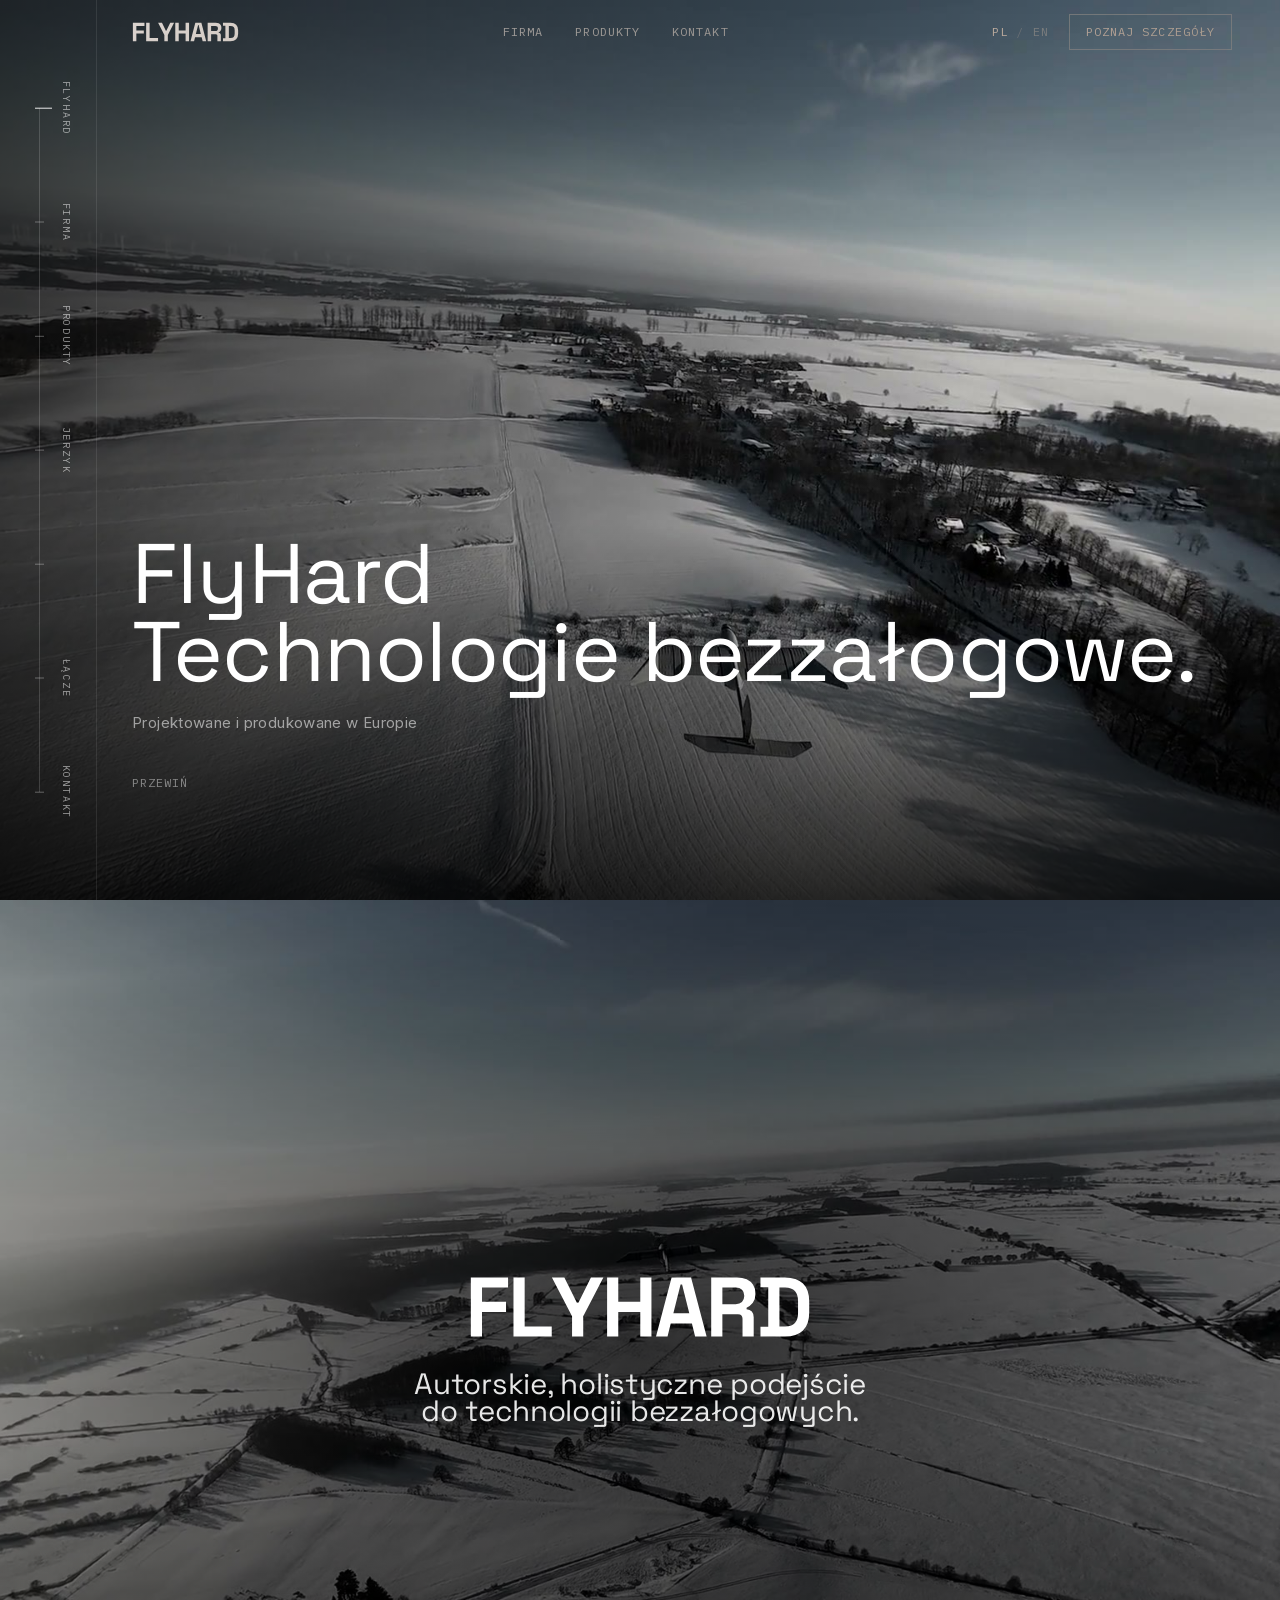
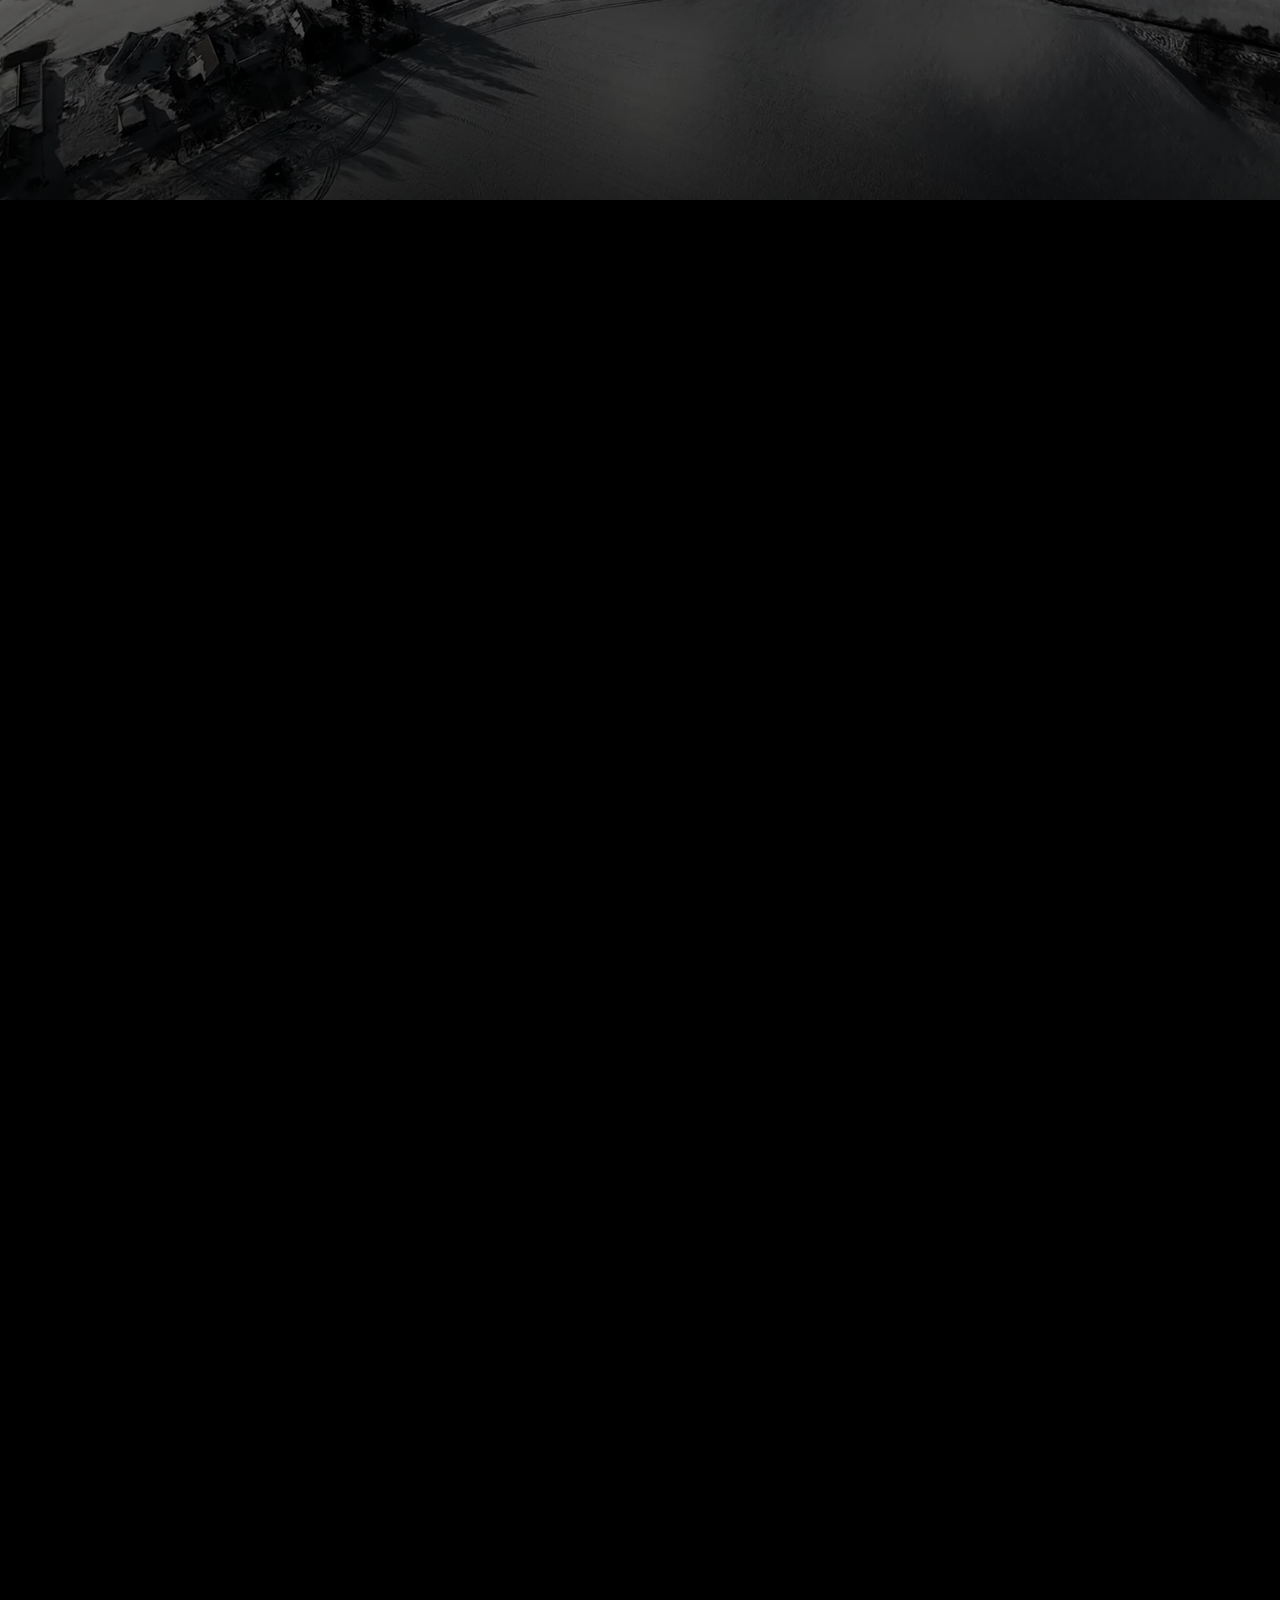
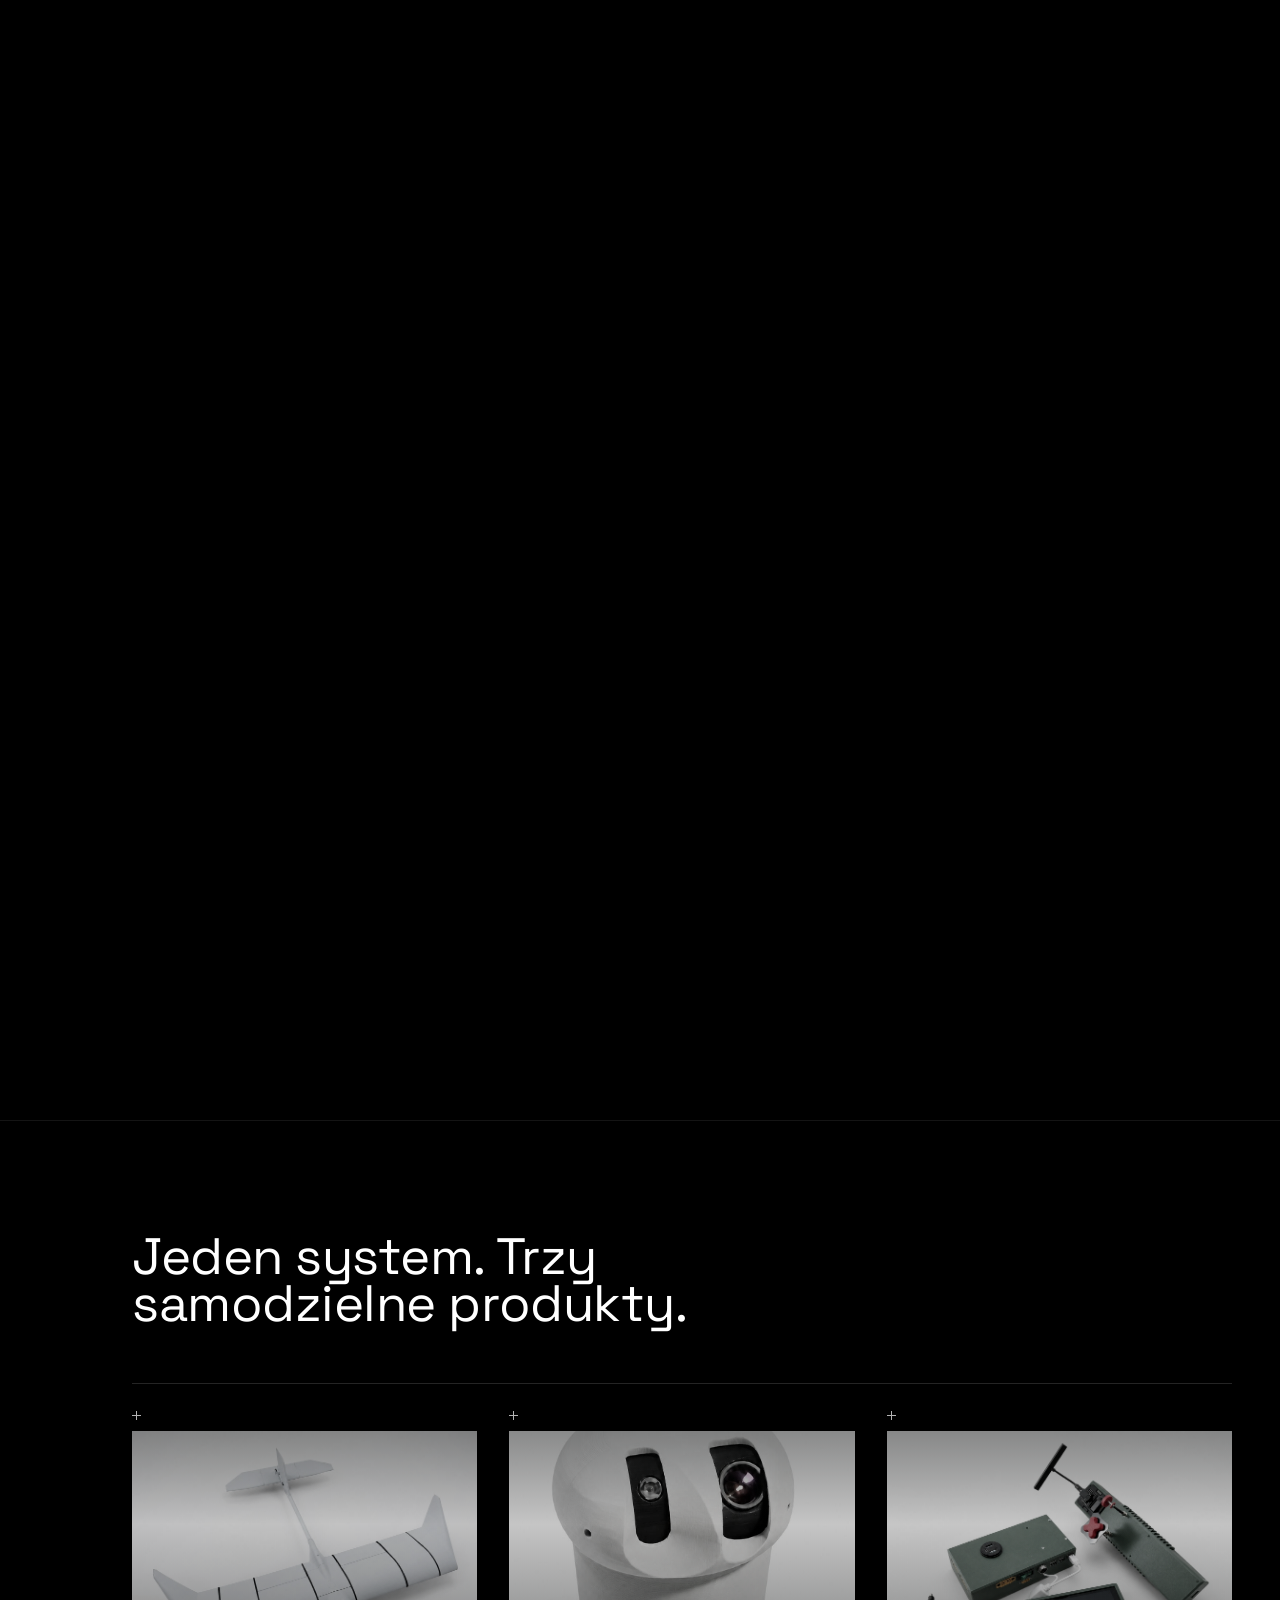
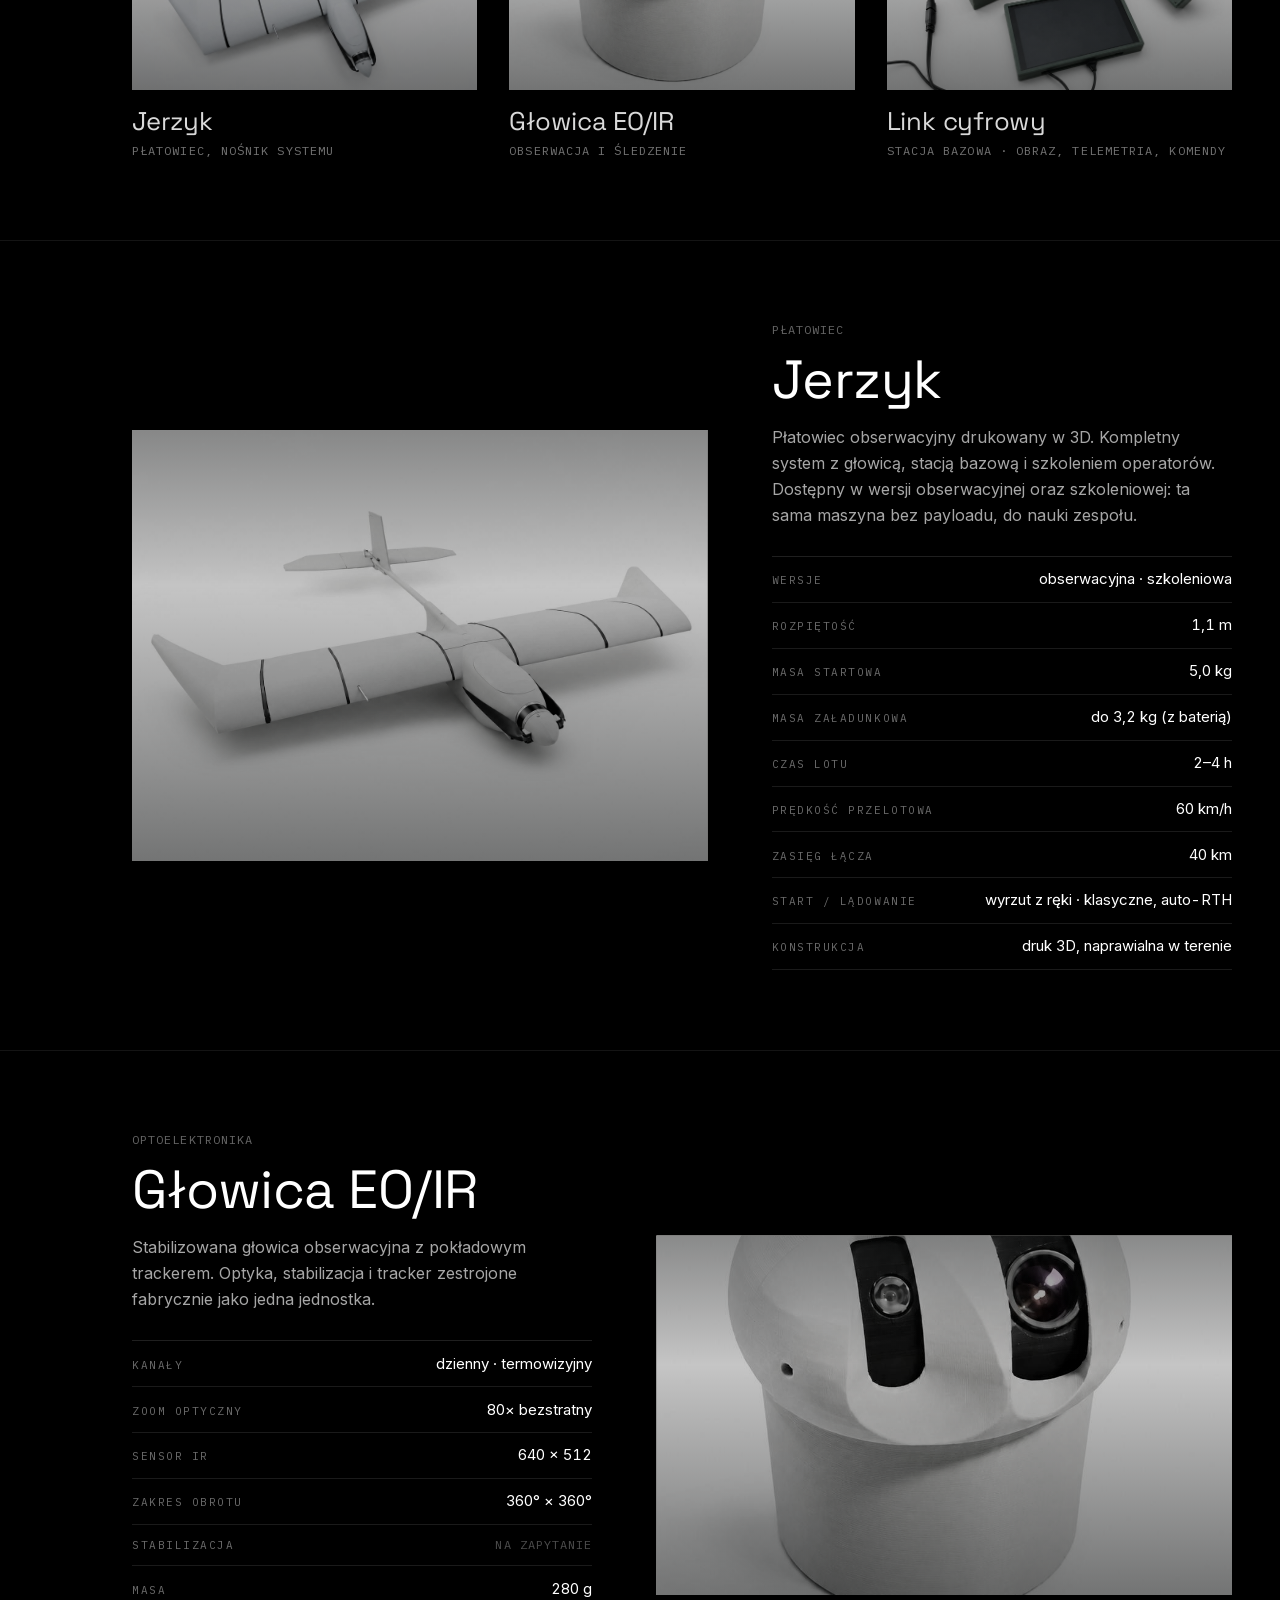
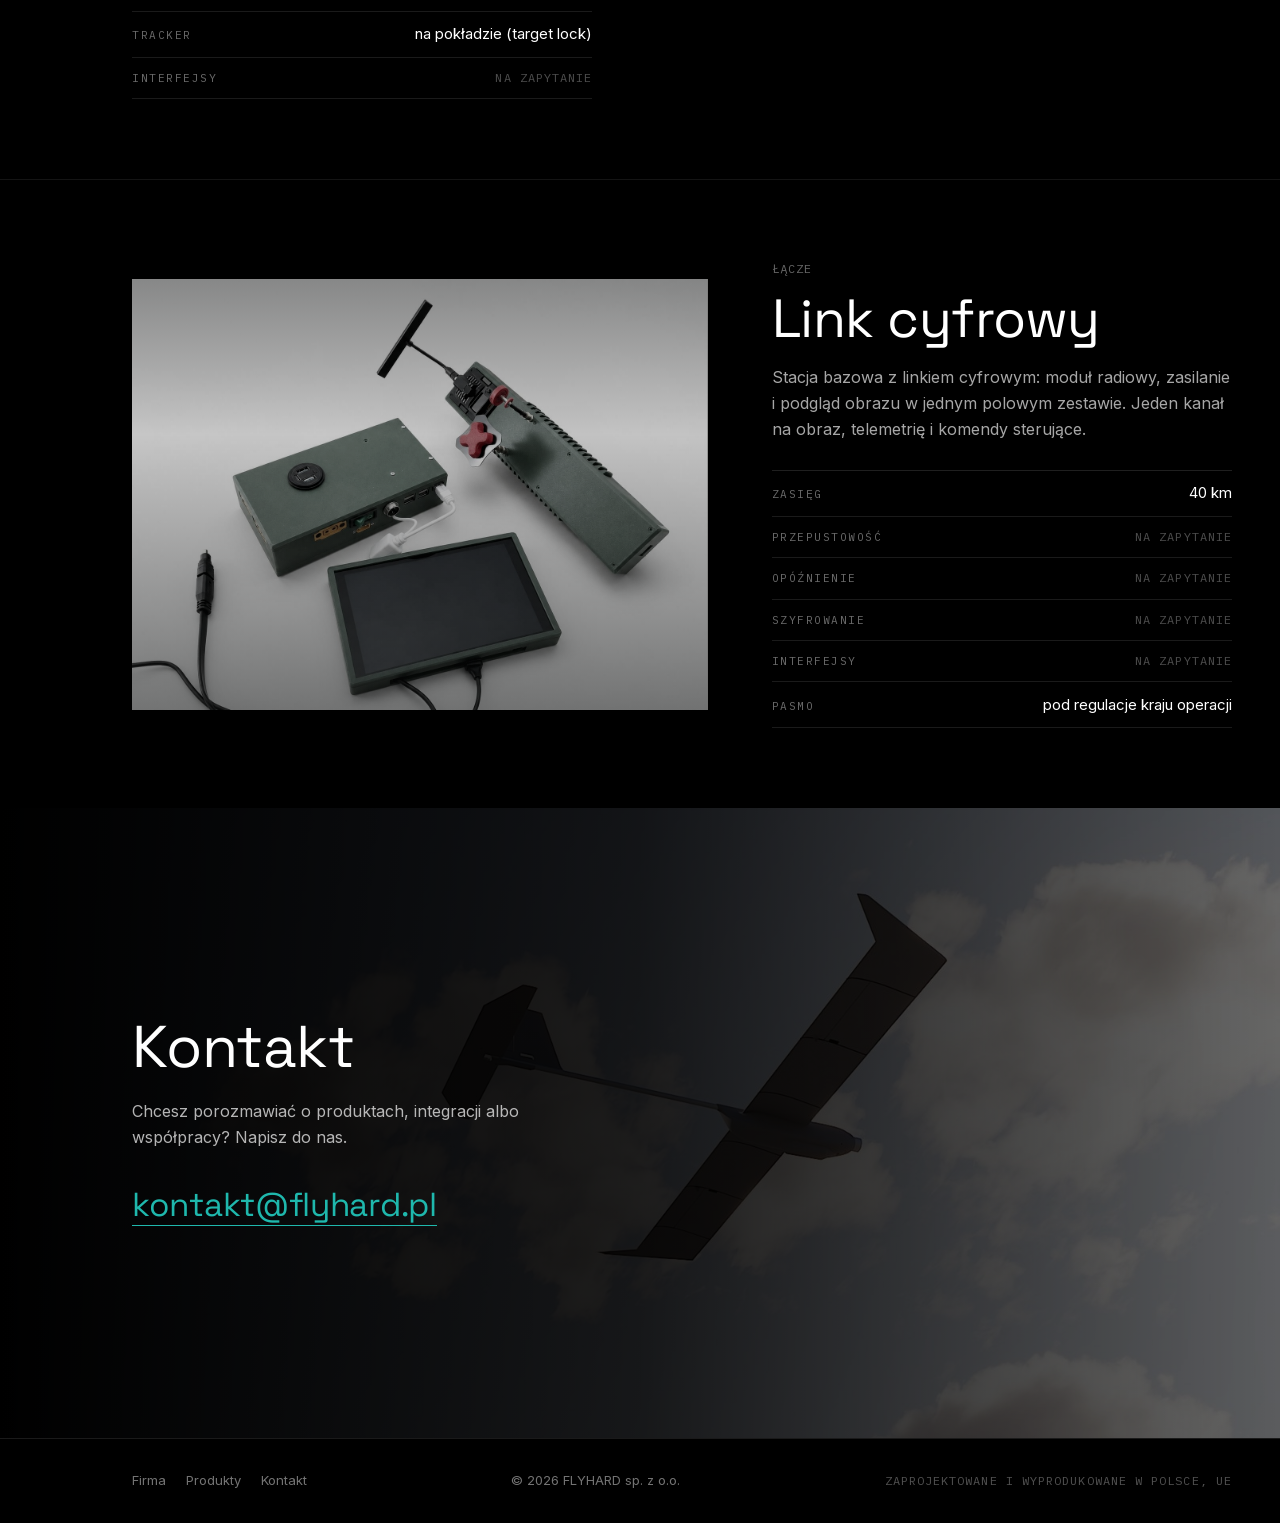
==== commit 5171119b: "nowa strona na glownym adresie: stara wersja zastapiona (PL + /en)" ====
--- a/index.html
+++ b/index.html
@@ -1,371 +1,9 @@
-<!DOCTYPE html>
-<html lang="pl">
-<head>
-  <meta charset="UTF-8">
-  <meta name="viewport" content="width=device-width, initial-scale=1.0">
-  <title>Jeżyk — Dron obserwacyjny | FlyHard</title>
-  <meta name="description" content="Jeżyk — dron obserwacyjny od FlyHard. Długi czas lotu, wysoka odporność na uszkodzenia, łatwa naprawa dzięki częściom drukowanym w 3D.">
-  <meta name="theme-color" content="#0F1B1E">
-
-  <meta property="og:title" content="Jeżyk — Dron obserwacyjny | FlyHard">
-  <meta property="og:description" content="Długi czas lotu fixed-wing w cenie multicoptera. Rugged, field-repairable, dual-use.">
-  <meta property="og:image" content="images/top.jpeg">
-  <meta property="og:type" content="website">
-
-  <link rel="preconnect" href="https://fonts.googleapis.com">
-  <link rel="preconnect" href="https://fonts.gstatic.com" crossorigin>
-
-  <link rel="stylesheet" href="brand.css">
-  <link rel="stylesheet" href="styles.css">
-</head>
-<body>
-
-  <nav class="nav" id="nav">
-    <a href="#" class="nav__logo" aria-label="FlyHard">
-      <img src="logo/flyhard_white.svg" alt="FlyHard">
-    </a>
-    <ul class="nav__links" id="navLinks">
-      <li><a href="#o-produkcie">O produkcie</a></li>
-      <li><a href="#parametry">Parametry</a></li>
-      <li><a href="#cechy">Co nas wyróżnia</a></li>
-      <li><a href="#galeria">Galeria</a></li>
-      <li><a href="#kontakt">Kontakt</a></li>
-    </ul>
-    <button class="nav__burger" aria-expanded="false" aria-controls="navLinks" aria-label="Menu">Menu</button>
-  </nav>
-
-  <header class="hero">
-    <div class="hero__media">
-      <img src="images/top.jpeg" alt="Jeżyk w locie" class="hero__img">
-    </div>
-    <div class="hero__grid" aria-hidden="true"></div>
-    <div class="hero__veil" aria-hidden="true"></div>
-
-    <div class="hero__content">
-      <div class="hero__meta">
-        <span class="hero__meta-rule"></span>
-        <span class="mono">FH / UAV · Jeżyk v1</span>
-      </div>
-
-      <h1 class="hero__title">
-        <span class="hero__title-line"><span class="hero__title-word">Jeżyk.</span></span>
-        <span class="hero__title-line"><span class="hero__title-word">Latać niezawodnie.</span></span>
-      </h1>
-
-      <p class="hero__tagline">
-        Dron obserwacyjny typu fixed-wing zaprojektowany dla najtrudniejszych warunków —
-        długi czas lotu, odporność na zderzenia, części zapasowe drukowane w 3D na miejscu.
-      </p>
-
-      <div class="hero__stats">
-        <div class="hero__stat">
-          <div class="hero__stat-value" data-counter data-value="2-4" data-suffix=" h">0 h</div>
-          <div class="hero__stat-label">Czas lotu</div>
-        </div>
-        <div class="hero__stat">
-          <div class="hero__stat-value" data-counter data-value="130" data-suffix=" km/h">0</div>
-          <div class="hero__stat-label">Prędkość maks.</div>
-        </div>
-        <div class="hero__stat">
-          <div class="hero__stat-value" data-counter data-value="90" data-suffix=" km/h">0</div>
-          <div class="hero__stat-label">Wiatr dopuszczalny</div>
-        </div>
-      </div>
-    </div>
-
-    <div class="hero__scroll" aria-hidden="true">
-      <span>Przewiń</span>
-      <span class="hero__scroll-line"></span>
-    </div>
-  </header>
-
-  <main>
-
-    <!-- O PRODUKCIE -->
-    <section class="section" id="o-produkcie">
-      <div class="container">
-        <header class="section__head reveal">
-          <div class="section__id">01 · O produkcie</div>
-          <h2 class="section__title">Fixed-wing endurance <em>w cenie multicoptera.</em></h2>
-        </header>
-
-        <div class="about">
-          <div class="about__copy reveal">
-            <p>
-              <strong>Jeżyk</strong> wypełnia lukę pomiędzy kosztownymi, kruchymi dronami typu fixed-wing
-              a multicopterami o krótkim czasie lotu. Został zbudowany tak, aby codzienne misje
-              obserwacyjne prowadziły jednostki mundurowe, służby ratunkowe i inspektorzy
-              infrastruktury — bez miesięcznego serwisu po każdym twardym lądowaniu.
-            </p>
-            <p>
-              Konstrukcja drukowana w 3D, wzmocniona w miejscach kluczowych dla wytrzymałości.
-              Układ napędowy, kontroler lotu i łącze wideo — rozwiązania otwarte i powszechnie
-              znane operatorom klasycznych quadrocopterów.
-            </p>
-            <p>
-              Priorytet nie jest rekordem osiągów. Priorytetem jest <strong>pewność działania</strong>
-              w warunkach polowych.
-            </p>
-          </div>
-
-          <ol class="capabilities">
-            <li class="capability reveal" style="--i:0">
-              <span class="capability__num">01</span>
-              <div class="capability__body">
-                <h3>Wysoka odporność</h3>
-                <p>Zaprojektowany z myślą o trudnych warunkach użytkowania i zderzeniach.</p>
-              </div>
-            </li>
-            <li class="capability reveal" style="--i:1">
-              <span class="capability__num">02</span>
-              <div class="capability__body">
-                <h3>Łatwość naprawy</h3>
-                <p>Części zapasowe drukowane na miejscu, licencja wliczona w cenę.</p>
-              </div>
-            </li>
-            <li class="capability reveal" style="--i:2">
-              <span class="capability__num">03</span>
-              <div class="capability__body">
-                <h3>Kompaktowe wymiary</h3>
-                <p>Mieści się w bagażniku samochodu osobowego. Start bez długich przygotowań.</p>
-              </div>
-            </li>
-            <li class="capability reveal" style="--i:3">
-              <span class="capability__num">04</span>
-              <div class="capability__body">
-                <h3>Każda pogoda</h3>
-                <p>Testowany przy wietrze do 90 km/h. Bezpieczne lądowanie w trudnych warunkach.</p>
-              </div>
-            </li>
-            <li class="capability reveal" style="--i:4">
-              <span class="capability__num">05</span>
-              <div class="capability__body">
-                <h3>Długi czas lotu</h3>
-                <p>Dwie do czterech godzin na standardowych pakietach 6S / 20 Ah.</p>
-              </div>
-            </li>
-            <li class="capability reveal" style="--i:5">
-              <span class="capability__num">06</span>
-              <div class="capability__body">
-                <h3>Niezawodność przed osiągami</h3>
-                <p>Pewność działania w warunkach polowych wyżej niż rekordy katalogowe.</p>
-              </div>
-            </li>
-          </ol>
-        </div>
-      </div>
-    </section>
-
-    <!-- PARAMETRY -->
-    <section class="section section--ink" id="parametry">
-      <div class="container">
-        <header class="section__head reveal">
-          <div class="section__id">02 · Parametry</div>
-          <h2 class="section__title">Dane techniczne.</h2>
-        </header>
-
-        <div class="specs reveal">
-          <div class="specs__group">
-            <div class="specs__group-title">Masa &amp; wymiary</div>
-            <div class="specs__row"><span class="specs__label">Masa własna</span><span class="specs__value">1.8 kg</span></div>
-            <div class="specs__row"><span class="specs__label">Masa startowa</span><span class="specs__value">4.2 kg</span></div>
-            <div class="specs__row"><span class="specs__label">Rozpiętość skrzydeł</span><span class="specs__value">1.1 m</span></div>
-            <div class="specs__row"><span class="specs__label">Długość kadłuba</span><span class="specs__value">1.0 m</span></div>
-          </div>
-
-          <div class="specs__group">
-            <div class="specs__group-title">Osiągi</div>
-            <div class="specs__row"><span class="specs__label">Prędkość minimalna</span><span class="specs__value">30 km/h</span></div>
-            <div class="specs__row"><span class="specs__label">Prędkość przelotowa</span><span class="specs__value">45 km/h</span></div>
-            <div class="specs__row"><span class="specs__label">Prędkość maksymalna</span><span class="specs__value">130 km/h</span></div>
-            <div class="specs__row"><span class="specs__label">Wiatr dopuszczalny</span><span class="specs__value">90 km/h</span></div>
-          </div>
-
-          <div class="specs__group">
-            <div class="specs__group-title">Zasilanie</div>
-            <div class="specs__row"><span class="specs__label">Zużycie energii</span><span class="specs__value">4 A @ 45 km/h</span></div>
-            <div class="specs__row"><span class="specs__label">Typ baterii</span><span class="specs__value">6S, XT60</span></div>
-            <div class="specs__row"><span class="specs__label">Typowa pojemność</span><span class="specs__value">20 Ah</span></div>
-            <div class="specs__row"><span class="specs__label">Czas lotu</span><span class="specs__value">2–4 h</span></div>
-          </div>
-
-          <div class="specs__group">
-            <div class="specs__group-title">Elektronika</div>
-            <div class="specs__row"><span class="specs__label">Sterowanie</span><span class="specs__value">ELRS</span></div>
-            <div class="specs__row"><span class="specs__label">Flight controller</span><span class="specs__value">ArduPilot</span></div>
-            <div class="specs__row"><span class="specs__label">Kamera</span><span class="specs__value">FPV analogowa</span></div>
-            <div class="specs__row"><span class="specs__label">Łącze wideo</span><span class="specs__value">4.9–5.8 GHz · 5 W</span></div>
-          </div>
-
-          <div class="specs__note">* Wszystkie prędkości podano względem masy powietrza.</div>
-        </div>
-      </div>
-    </section>
-
-    <!-- CECHY -->
-    <section class="section" id="cechy">
-      <div class="container">
-        <header class="section__head reveal">
-          <div class="section__id">03 · Co nas wyróżnia</div>
-          <h2 class="section__title">Siedem decyzji projektowych.</h2>
-        </header>
-
-        <div class="features">
-
-          <article class="feature reveal">
-            <div class="feature__media">
-              <img src="images/jezyk-pavement.png" alt="Jeżyk na polu startowym">
-            </div>
-            <div class="feature__content">
-              <div class="feature__id">F / 01 · Odporność</div>
-              <h3 class="feature__title">Powrót do powietrza po twardym lądowaniu.</h3>
-              <p class="feature__body">
-                Połączenie materiałów o wysokiej odporności na pękanie i rozrywanie oraz nowatorskich
-                rozwiązań konstrukcyjnych (w trakcie procesu patentowego) pozwoliło stworzyć drona
-                zdolnego do ponownego lotu po zderzeniu z ziemią z prędkością 60 km/h.
-              </p>
-            </div>
-          </article>
-
-          <article class="feature reveal">
-            <div class="feature__media">
-              <img src="images/field-repair-table.png" alt="Naprawa Jeżyka w warunkach polowych">
-            </div>
-            <div class="feature__content">
-              <div class="feature__id">F / 02 · Naprawa</div>
-              <h3 class="feature__title">Drukuj części. Nie odsyłaj drona do serwisu.</h3>
-              <p class="feature__body">
-                Odbiorcom dostarczamy dane niezbędne do wytwarzania własnych części zapasowych
-                drukarką 3D. Zakup Jeżyka to licencja na wytwarzanie części do zakupionego egzemplarza —
-                bez kosztownego serwisu u producenta.
-              </p>
-            </div>
-          </article>
-
-          <article class="feature reveal">
-            <div class="feature__media">
-              <img src="images/jezyk-hero-wood.png" alt="Jeżyk — widok studyjny">
-            </div>
-            <div class="feature__content">
-              <div class="feature__id">F / 03 · Otwarta architektura</div>
-              <h3 class="feature__title">Komponenty znane każdemu operatorowi FPV.</h3>
-              <p class="feature__body">
-                Szeroko dostępne nadajniki VTX do przesyłu obrazu. Sercem drona jest Flight Controller
-                z popularnym ArduPilotem — duża elastyczność konfiguracji, brak vendor lock-in.
-              </p>
-            </div>
-          </article>
-
-          <article class="feature reveal">
-            <div class="feature__media">
-              <img src="images/soldiers-van-snow.png" alt="Rozłożenie Jeżyka w terenie">
-            </div>
-            <div class="feature__content">
-              <div class="feature__id">F / 04 · Rozmiar</div>
-              <h3 class="feature__title">Bagażnik samochodu. Żadnych dedykowanych trailerów.</h3>
-              <p class="feature__body">
-                Niewielki gabaryt zaprojektowany z myślą o transporcie w bagażniku samochodu osobowego,
-                bez konieczności długiego przygotowania drona przed lotem.
-              </p>
-            </div>
-          </article>
-
-          <article class="feature reveal">
-            <div class="feature__media">
-              <img src="images/top.jpeg" alt="Jeżyk w locie — długa misja">
-            </div>
-            <div class="feature__content">
-              <div class="feature__id">F / 05 · Endurance</div>
-              <h3 class="feature__title">Dwie do czterech godzin w powietrzu.</h3>
-              <p class="feature__body">
-                Mimo niewielkich rozmiarów daleko posunięta optymalizacja konstrukcji doprowadziła
-                do małego zapotrzebowania na energię. Na popularnych pakietach 20 Ah / 6S nawet
-                niewprawny operator leci od 2 do 4 godzin.
-              </p>
-            </div>
-          </article>
-
-          <article class="feature reveal">
-            <div class="feature__media">
-              <img src="images/jezyk-soldier-snow.png" alt="Jeżyk w warunkach zimowych">
-            </div>
-            <div class="feature__content">
-              <div class="feature__id">F / 06 · Wiatr</div>
-              <h3 class="feature__title">Lot przy wietrze do 90 km/h.</h3>
-              <p class="feature__body">
-                Zastosowany układ napędowy pozwala latać nawet przy silnym wietrze. Konstrukcja
-                była testowana do 90 km/h — przy tej prędkości wiatru można nim bezpiecznie wylądować.
-              </p>
-            </div>
-          </article>
-
-          <article class="feature reveal">
-            <div class="feature__media">
-              <img src="images/jezyk-pavement.png" alt="Jeżyk gotowy do misji">
-            </div>
-            <div class="feature__content">
-              <div class="feature__id">F / 07 · Fail-safe</div>
-              <h3 class="feature__title">Powrót do punktu startu w każdym scenariuszu.</h3>
-              <p class="feature__body">
-                Operator w każdej chwili wydaje polecenie powrotu. Przy utracie łączności dron
-                samoczynnie wraca do miejsca startu. W razie utraty lub zafałszowania sygnału GPS
-                pozycja jest przybliżana nawigacją inercyjną.
-              </p>
-            </div>
-          </article>
-
-        </div>
-      </div>
-    </section>
-
-    <!-- GALERIA -->
-    <section class="section section--ink" id="galeria">
-      <div class="container">
-        <header class="section__head reveal">
-          <div class="section__id">04 · Galeria</div>
-          <h2 class="section__title">Jeżyk w terenie.</h2>
-        </header>
-
-        <div class="gallery reveal">
-          <div class="gallery__item"><img src="images/jezyk-hero-wood.png" alt="Jeżyk — widok główny"></div>
-          <div class="gallery__item"><img src="images/jezyk-soldier-snow.png" alt="Misja w śniegu"></div>
-          <div class="gallery__item"><img src="images/field-repair-table.png" alt="Naprawa polowa"></div>
-          <div class="gallery__item"><img src="images/soldiers-van-snow.png" alt="Rozłożenie z pojazdu"></div>
-          <div class="gallery__item"><img src="images/jezyk-pavement.png" alt="Przed startem"></div>
-        </div>
-      </div>
-    </section>
-
-    <!-- KONTAKT -->
-    <section class="contact" id="kontakt">
-      <div class="container">
-        <div class="contact__inner">
-          <div class="section__id">05 · Kontakt</div>
-          <div class="contact__body">
-            <h2>Zainteresowany? Skontaktuj się.</h2>
-            <a href="mailto:adam@flyhard.pl" class="contact__email">
-              adam@flyhard.pl
-              <span class="contact__email-arrow" aria-hidden="true">→</span>
-            </a>
-
-            <dl class="contact__meta">
-              <div class="contact__meta-row"><dt>Spółka</dt><dd>FLYHARD sp. z o.o.</dd></div>
-              <div class="contact__meta-row"><dt>Adres</dt><dd>ul. Henryka Sienkiewicza 36/5, 26-600 Radom</dd></div>
-              <div class="contact__meta-row"><dt>NIP</dt><dd>948 265 63 23</dd></div>
-            </dl>
-          </div>
-        </div>
-      </div>
-    </section>
-  </main>
-
-  <footer class="footer">
-    <div class="container footer__inner">
-      <span>© <span id="year">2026</span> FlyHard sp. z o.o.</span>
-      <span>Radom · Polska</span>
-    </div>
-  </footer>
-
-  <script src="main.js"></script>
-</body>
-</html>
+<!DOCTYPE html><html lang="pl" class="h-full antialiased"><head><meta charSet="utf-8"/><meta name="viewport" content="width=device-width, initial-scale=1"/><link rel="preload" as="image" href="/logo-transparent.svg"/><link rel="stylesheet" href="/_next/static/chunks/065tt7xr-hry8.css" data-precedence="next"/><link rel="preload" as="script" fetchPriority="low" href="/_next/static/chunks/3s6nzrbk-8mnv.js"/><script src="/_next/static/chunks/19mx3mg6lkumu.js" async=""></script><script src="/_next/static/chunks/247pr5otv25q2.js" async=""></script><script src="/_next/static/chunks/0u1j-7mwfpg2w.js" async=""></script><script src="/_next/static/chunks/turbopack-3zr2rn6omul67.js" async=""></script><script src="/_next/static/chunks/453cd1tlxz5wi.js" async="" crossorigin=""></script><script src="/_next/static/chunks/319osg4k5cpi5.js" async="" crossorigin=""></script><title>FlyHard — technologie bezzałogowe</title><meta name="description" content="FlyHard projektuje i produkuje technologie bezzałogowe: optoelektronikę, awionikę, łączność i płatowce. Projektowane i produkowane w Europie."/><meta property="og:title" content="FlyHard — technologie bezzałogowe"/><meta property="og:description" content="Optoelektronika, awionika, łączność i płatowce."/><meta property="og:image" content="http://localhost:3000/images/packshot-three-quarter.jpg"/><meta name="twitter:card" content="summary_large_image"/><meta name="twitter:title" content="FlyHard — technologie bezzałogowe"/><meta name="twitter:description" content="Optoelektronika, awionika, łączność i płatowce."/><meta name="twitter:image" content="http://localhost:3000/images/packshot-three-quarter.jpg"/><link rel="icon" href="/favicon.ico?favicon.2vob68tjqpejf.ico" sizes="256x256" type="image/x-icon"/><style>
+@font-face{font-family:'Space Grotesk';src:url('/fonts/SpaceGrotesk-Light.ttf') format('truetype');font-weight:300;font-display:swap}
+@font-face{font-family:'Space Grotesk';src:url('/fonts/SpaceGrotesk-Regular.ttf') format('truetype');font-weight:400 450;font-display:swap}
+@font-face{font-family:'Space Grotesk';src:url('/fonts/SpaceGrotesk-Medium.ttf') format('truetype');font-weight:500;font-display:swap}
+@font-face{font-family:'Inter';src:url('/fonts/Inter-400-latin.woff2') format('woff2');font-weight:400;font-display:swap}
+@font-face{font-family:'Inter';src:url('/fonts/Inter-400-latin-ext.woff2') format('woff2');font-weight:400;unicode-range:U+0100-02BA,U+1E00-1EFF;font-display:swap}
+@font-face{font-family:'IBM Plex Mono';src:url('/fonts/IBMPlexMono-400-latin.woff2') format('woff2');font-weight:400;font-display:swap}
+@font-face{font-family:'IBM Plex Mono';src:url('/fonts/IBMPlexMono-400-latin-ext.woff2') format('woff2');font-weight:400;unicode-range:U+0100-02BA,U+1E00-1EFF;font-display:swap}
+</style><script src="/_next/static/chunks/0cz1d0mv5g_q7.js" noModule=""></script></head><body class="min-h-full flex flex-col"><div hidden=""><!--$--><!--/$--></div><main class="fhg-frame bg-black"><div class="fhg-traj" aria-hidden="true"><div class="fhg-traj__line"></div><div class="fhg-traj__fill"></div><div class="fhg-wp is-passed is-on" style="top:calc(12vh + 0vh)"><span class="fhg-wp__dot"></span><span class="fhg-wp__label">FlyHard</span></div><div class="fhg-wp  " style="top:calc(12vh + 12.666666666666666vh)"><span class="fhg-wp__dot"></span><span class="fhg-wp__label">Firma</span></div><div class="fhg-wp  " style="top:calc(12vh + 25.333333333333332vh)"><span class="fhg-wp__dot"></span><span class="fhg-wp__label">Produkty</span></div><div class="fhg-wp  " style="top:calc(12vh + 38vh)"><span class="fhg-wp__dot"></span><span class="fhg-wp__label">Jerzyk</span></div><div class="fhg-wp  " style="top:calc(12vh + 50.666666666666664vh)"><span class="fhg-wp__dot"></span><span class="fhg-wp__label">Głowica</span></div><div class="fhg-wp  " style="top:calc(12vh + 63.333333333333336vh)"><span class="fhg-wp__dot"></span><span class="fhg-wp__label">Łącze</span></div><div class="fhg-wp  " style="top:calc(12vh + 76vh)"><span class="fhg-wp__dot"></span><span class="fhg-wp__label">Kontakt</span></div></div><header class="fixed inset-x-0 top-0 z-50 mix-blend-difference"><nav class="fhg-pad mx-auto flex h-16 max-w-[1760px] items-center justify-between px-6 text-white md:px-12"><a aria-label="FlyHard" class="block" href="/"><img src="/logo-transparent.svg" alt="FlyHard" class="h-4 w-auto md:h-5"/></a><div class="fhd-meta hidden gap-8 md:flex"><a href="#firma" class="opacity-70 hover:opacity-100">Firma</a><a href="#system" class="opacity-70 hover:opacity-100">Produkty</a><a href="#kontakt" class="opacity-70 hover:opacity-100">Kontakt</a></div><div class="flex items-center gap-5"><div class="fhd-meta flex gap-2"><a class="text-white" href="/">PL</a><span class="text-white/30">/</span><a class="text-white/45 hover:text-white/80" href="/en/">EN</a></div><a href="#kontakt" class="fhd-meta hidden border border-white/40 px-4 py-2 transition-colors hover:bg-white hover:text-black sm:block">Poznaj szczegóły</a></div></nav></header><section id="start" class="relative flex h-svh items-end overflow-hidden bg-black text-white"><video class="absolute inset-0 h-full w-full object-cover max-md:object-[60%_50%]" autoPlay="" muted="" loop="" playsInline="" poster="/videos/hero-winter-poster.jpg"><source src="/videos/hero-winter.mp4" type="video/mp4"/></video><div aria-hidden="true" class="absolute inset-0" style="background:linear-gradient(105deg, rgba(0,0,0,.72) 0%, rgba(0,0,0,.28) 45%, rgba(0,0,0,0) 72%), linear-gradient(to top, rgba(0,0,0,.8) 0%, rgba(0,0,0,0) 42%)"></div><div class="fhg-pad relative z-10 mx-auto w-full max-w-[1760px] px-6 pb-[12vh] md:px-12"><h1 class="fh-display text-[clamp(2.8rem,6.6vw,6.4rem)] font-normal leading-[1.02]"><span class="fh-line md:whitespace-nowrap"><span style="animation-delay:120ms">FlyHard</span></span><span class="fh-line md:whitespace-nowrap"><span style="animation-delay:280ms">Technologie bezzałogowe.</span></span></h1><p class="fh-reveal mt-5 text-[15px] tracking-wide text-white/55" style="transition-delay:520ms">Projektowane i produkowane w Europie</p><p class="fhd-meta mt-10 text-white/45">Przewiń</p></div></section><div id="firma" style="height:380svh" class="relative bg-black"><div class="fhg-stage text-white"><video class="absolute inset-0 h-full w-full object-cover" autoPlay="" muted="" loop="" playsInline="" poster="/videos/stage-flight-poster.jpg"><source src="/videos/stage-flight.mp4" type="video/mp4"/></video><div aria-hidden="true" class="absolute inset-0" style="background:radial-gradient(70% 55% at 50% 50%, rgba(0,0,0,.72) 0%, rgba(0,0,0,.5) 45%, rgba(0,0,0,.28) 100%), linear-gradient(to top, rgba(0,0,0,.7), transparent 40%)"></div><div class="pointer-events-none absolute inset-0 flex items-center justify-center px-6"><div class="fhg-claim max-w-[760px] text-center "><img src="/logo-transparent.svg" alt="FlyHard" class="mx-auto h-12 w-auto md:h-16"/><h2 class="fh-display mt-8 text-[clamp(1.35rem,2.3vw,2.1rem)] font-normal leading-[1.25] text-white/90">Autorskie, holistyczne podejście<br class="hidden md:block"/> <!-- -->do technologii bezzałogowych.</h2></div></div><div class="fhg-comp fhg-comp--l left-6 right-6 bottom-[14%] md:left-[6%] md:right-auto md:top-[20%] md:bottom-auto  " style="transition-delay:0ms"><div class="fhg-comp-box "><span class="fhg-ann-line"></span><p class="fh-display text-[clamp(1.7rem,3vw,2.85rem)] font-normal leading-[1.05] md:text-[clamp(2.2rem,4vw,4rem)]">Drony</p><p class="mt-2 max-w-[34ch] text-[14.5px] leading-snug text-white/60 md:text-[15px]">Konstrukcje drukowane w 3D, naprawiane w terenie. Dostępne też w modelu licencyjnym.</p></div></div><div class="fhg-comp fhg-comp--r left-6 right-6 bottom-[14%] md:left-auto md:right-[6%] md:top-[26%] md:bottom-auto  " style="transition-delay:0ms"><div class="fhg-comp-box fhg-comp-box--r"><span class="fhg-ann-line"></span><p class="fh-display text-[clamp(1.7rem,3vw,2.85rem)] font-normal leading-[1.05] md:text-[clamp(2.2rem,4vw,4rem)]">Optoelektronika</p><p class="mt-2 max-w-[34ch] text-[14.5px] leading-snug text-white/60 md:text-[15px]">Stabilizowane głowice obserwacyjne EO/IR z pokładowym trackerem.</p></div></div><div class="fhg-comp fhg-comp--t left-6 right-6 bottom-[14%] md:left-[6%] md:right-auto md:top-[40%] md:bottom-auto  " style="transition-delay:0ms"><div class="fhg-comp-box "><span class="fhg-ann-line"></span><p class="fh-display text-[clamp(1.7rem,3vw,2.85rem)] font-normal leading-[1.05] md:text-[clamp(2.2rem,4vw,4rem)]">Łączność</p><p class="mt-2 max-w-[34ch] text-[14.5px] leading-snug text-white/60 md:text-[15px]">Cyfrowy tor wideo, telemetrii i komend sterujących.</p></div></div><div class="fhg-comp fhg-comp--b left-6 right-6 bottom-[14%] md:left-auto md:right-[6%] md:bottom-[34%]  " style="transition-delay:0ms"><div class="fhg-comp-box "><span class="fhg-ann-line"></span><p class="fh-display text-[clamp(1.7rem,3vw,2.85rem)] font-normal leading-[1.05] md:text-[clamp(2.2rem,4vw,4rem)]">Awionika</p><p class="mt-2 max-w-[34ch] text-[14.5px] leading-snug text-white/60 md:text-[15px]">Kontrolery lotu, regulatory i systemy zasilania własnej konstrukcji.</p></div></div><div class="fhg-comp fhg-comp--l left-6 right-6 bottom-[14%] md:left-[6%] md:right-auto md:bottom-[16%]  " style="transition-delay:0ms"><div class="fhg-comp-box "><span class="fhg-ann-line"></span><p class="fh-display text-[clamp(1.7rem,3vw,2.85rem)] font-normal leading-[1.05] md:text-[clamp(2.2rem,4vw,4rem)]">Oprogramowanie pokładowe</p><p class="mt-2 max-w-[34ch] text-[14.5px] leading-snug text-white/60 md:text-[15px]">Stabilizacja obrazu i śledzenie celu liczone na pokładzie.</p></div></div><div class="fhg-comp fhg-comp--r left-6 right-6 bottom-[14%] md:left-auto md:right-[6%] md:bottom-[12%]  " style="transition-delay:0ms"><div class="fhg-comp-box fhg-comp-box--r"><span class="fhg-ann-line"></span><p class="fh-display text-[clamp(1.7rem,3vw,2.85rem)] font-normal leading-[1.05] md:text-[clamp(2.2rem,4vw,4rem)]">Produkcja</p><p class="mt-2 max-w-[34ch] text-[14.5px] leading-snug text-white/60 md:text-[15px]">Druk addytywny i serwis. Części odtwarzane na miejscu użycia.</p></div></div><div class="fhg-prog md:hidden " aria-hidden="true"><span class="fhg-prog-ticks"><span class=""></span><span class=""></span><span class=""></span><span class=""></span><span class=""></span><span class=""></span></span><span class="fhd-meta text-white/60">1<!-- --> / <!-- -->6</span></div></div></div><section id="system" class="fhg-pad border-t border-white/8 bg-black px-6 pb-16 pt-20 text-white md:px-12 md:pb-20 md:pt-24"><div class="mx-auto max-w-[1760px]"><h2 class="fh-display mt-4 max-w-[22ch] text-[clamp(2rem,4vw,3.6rem)] font-normal">Jeden system. Trzy samodzielne produkty.</h2><div class="fhg-chain mt-14 grid gap-x-8 gap-y-12 pt-8 lg:grid-cols-12"><a href="#platowiec" class="fhg-asm group relative block lg:col-span-4"><span class="fhg-chain-node" aria-hidden="true"></span><div class="fhg-plate relative mt-4 aspect-[4/3] overflow-hidden"><img alt="Jerzyk" loading="lazy" decoding="async" data-nimg="fill" class="object-cover transition-transform duration-700 group-hover:scale-[1.02]" style="position:absolute;height:100%;width:100%;left:0;top:0;right:0;bottom:0;color:transparent" src="/images/packshot-top.jpg"/></div><p class="fh-display mt-5 text-[clamp(1.3rem,2vw,1.8rem)] font-normal text-white/85 transition-colors group-hover:text-white">Jerzyk</p><p class="fhd-meta mt-2 text-white/45">płatowiec, nośnik systemu</p></a><a href="#glowica" class="fhg-asm group relative block lg:col-span-4"><span class="fhg-chain-node" aria-hidden="true"></span><div class="fhg-plate relative mt-4 aspect-[4/3] overflow-hidden"><img alt="Głowica EO/IR" loading="lazy" decoding="async" data-nimg="fill" class="object-cover transition-transform duration-700 group-hover:scale-[1.02]" style="position:absolute;height:100%;width:100%;left:0;top:0;right:0;bottom:0;color:transparent" src="/images/optical-head-1-1600.jpg"/></div><p class="fh-display mt-5 text-[clamp(1.3rem,2vw,1.8rem)] font-normal text-white/85 transition-colors group-hover:text-white">Głowica EO/IR</p><p class="fhd-meta mt-2 text-white/45">obserwacja i śledzenie</p></a><a href="#link" class="fhg-asm group relative block lg:col-span-4"><span class="fhg-chain-node" aria-hidden="true"></span><div class="fhg-plate relative mt-4 aspect-[4/3] overflow-hidden"><img alt="Link cyfrowy" loading="lazy" decoding="async" data-nimg="fill" class="object-cover transition-transform duration-700 group-hover:scale-[1.02]" style="position:absolute;height:100%;width:100%;left:0;top:0;right:0;bottom:0;color:transparent" src="/images/basestation-1.jpg"/></div><p class="fh-display mt-5 text-[clamp(1.3rem,2vw,1.8rem)] font-normal text-white/85 transition-colors group-hover:text-white">Link cyfrowy</p><p class="fhd-meta mt-2 text-white/45">stacja bazowa · obraz, telemetria, komendy</p></a></div></div></section><section id="platowiec" class="fhg-pad relative border-t border-white/8 bg-black px-6 py-16 text-white md:px-12 md:py-20"><div class="mx-auto grid max-w-[1760px] items-center gap-10 md:grid-cols-[1.25fr_1fr] md:gap-16"><div class="fhg-plate fhg-plate-in relative order-2 aspect-[4/3] md:order-1"><img alt="Jerzyk" loading="lazy" decoding="async" data-nimg="fill" class="object-cover" style="position:absolute;height:100%;width:100%;left:0;top:0;right:0;bottom:0;color:transparent" src="/images/packshot-three-quarter.jpg"/></div><div class="order-1 md:order-2"><p class="fhd-meta fhg-prod-in text-white/40">Płatowiec</p><h2 class="fh-display fhg-prod-in mt-4 text-[clamp(2.2rem,4.2vw,3.8rem)] font-normal">Jerzyk</h2><p class="fhg-prod-in mt-5 max-w-[48ch] text-[16px] leading-relaxed text-white/65">Płatowiec obserwacyjny drukowany w 3D. Kompletny system z głowicą, stacją bazową i szkoleniem operatorów. Dostępny w wersji obserwacyjnej oraz szkoleniowej: ta sama maszyna bez payloadu, do nauki zespołu.</p><div class="fhg-prod-in"><div class="mt-7 border-t border-white/12"><div class="fhg-fact"><span class="fhg-factk">Wersje</span><span class="fhg-num text-right text-[15px] text-white">obserwacyjna · szkoleniowa</span></div><div class="fhg-fact"><span class="fhg-factk">Rozpiętość</span><span class="fhg-num text-right text-[15px] text-white">1,1 m</span></div><div class="fhg-fact"><span class="fhg-factk">Masa startowa</span><span class="fhg-num text-right text-[15px] text-white">5,0 kg</span></div><div class="fhg-fact"><span class="fhg-factk">Masa załadunkowa</span><span class="fhg-num text-right text-[15px] text-white">do 3,2 kg (z baterią)</span></div><div class="fhg-fact"><span class="fhg-factk">Czas lotu</span><span class="fhg-num text-right text-[15px] text-white">2–4 h</span></div><div class="fhg-fact"><span class="fhg-factk">Prędkość przelotowa</span><span class="fhg-num text-right text-[15px] text-white">60 km/h</span></div><div class="fhg-fact"><span class="fhg-factk">Zasięg łącza</span><span class="fhg-num text-right text-[15px] text-white">40 km</span></div><div class="fhg-fact"><span class="fhg-factk">Start / lądowanie</span><span class="fhg-num text-right text-[15px] text-white">wyrzut z ręki · klasyczne, auto-RTH</span></div><div class="fhg-fact"><span class="fhg-factk">Konstrukcja</span><span class="fhg-num text-right text-[15px] text-white">druk 3D, naprawialna w terenie</span></div></div></div></div></div></section><section id="glowica" class="fhg-pad relative border-t border-white/8 bg-black px-6 py-16 text-white md:px-12 md:py-20"><div class="mx-auto grid max-w-[1760px] items-center gap-10 md:grid-cols-[1fr_1.25fr] md:gap-16"><div><p class="fhd-meta fhg-prod-in text-white/40">Optoelektronika</p><h2 class="fh-display fhg-prod-in mt-4 text-[clamp(2.2rem,4.2vw,3.8rem)] font-normal">Głowica EO/IR</h2><p class="fhg-prod-in mt-5 max-w-[46ch] text-[16px] leading-relaxed text-white/65">Stabilizowana głowica obserwacyjna z pokładowym trackerem. Optyka, stabilizacja i tracker zestrojone fabrycznie jako jedna jednostka.</p><div class="fhg-prod-in"><div class="mt-7 border-t border-white/12"><div class="fhg-fact"><span class="fhg-factk">Kanały</span><span class="fhg-num text-right text-[15px] text-white">dzienny · termowizyjny</span></div><div class="fhg-fact"><span class="fhg-factk">Zoom optyczny</span><span class="fhg-num text-right text-[15px] text-white">80× bezstratny</span></div><div class="fhg-fact"><span class="fhg-factk">Sensor IR</span><span class="fhg-num text-right text-[15px] text-white">640 × 512</span></div><div class="fhg-fact"><span class="fhg-factk">Zakres obrotu</span><span class="fhg-num text-right text-[15px] text-white">360° × 360°</span></div><div class="fhg-fact"><span class="fhg-factk">Stabilizacja</span><span class="fhg-num text-right text-[15px] fhd-meta !text-white/30">na zapytanie</span></div><div class="fhg-fact"><span class="fhg-factk">Masa</span><span class="fhg-num text-right text-[15px] text-white">280 g</span></div><div class="fhg-fact"><span class="fhg-factk">Tracker</span><span class="fhg-num text-right text-[15px] text-white">na pokładzie (target lock)</span></div><div class="fhg-fact"><span class="fhg-factk">Interfejsy</span><span class="fhg-num text-right text-[15px] fhd-meta !text-white/30">na zapytanie</span></div></div></div></div><div class="fhg-plate fhg-plate--photo fhg-plate-in relative aspect-[16/10]"><img alt="Głowica EO/IR" loading="lazy" decoding="async" data-nimg="fill" class="object-cover" style="position:absolute;height:100%;width:100%;left:0;top:0;right:0;bottom:0;color:transparent" src="/images/optical-head-1-1600.jpg"/></div></div></section><section id="link" class="fhg-pad relative border-t border-white/8 bg-black px-6 py-16 text-white md:px-12 md:py-20"><div class="mx-auto grid max-w-[1760px] items-center gap-10 md:grid-cols-[1.25fr_1fr] md:gap-16"><div class="fhg-plate fhg-plate-in relative order-2 aspect-[4/3] md:order-1"><img alt="Link cyfrowy" loading="lazy" decoding="async" data-nimg="fill" class="object-cover" style="position:absolute;height:100%;width:100%;left:0;top:0;right:0;bottom:0;color:transparent" src="/images/basestation-1.jpg"/></div><div class="order-1 md:order-2"><p class="fhd-meta fhg-prod-in text-white/40">Łącze</p><h2 class="fh-display fhg-prod-in mt-4 text-[clamp(2.2rem,4.2vw,3.8rem)] font-normal">Link cyfrowy</h2><p class="fhg-prod-in mt-5 max-w-[46ch] text-[16px] leading-relaxed text-white/65">Stacja bazowa z linkiem cyfrowym: moduł radiowy, zasilanie i podgląd obrazu w jednym polowym zestawie. Jeden kanał na obraz, telemetrię i komendy sterujące.</p><div class="fhg-prod-in"><div class="mt-7 border-t border-white/12"><div class="fhg-fact"><span class="fhg-factk">Zasięg</span><span class="fhg-num text-right text-[15px] text-white">40 km</span></div><div class="fhg-fact"><span class="fhg-factk">Przepustowość</span><span class="fhg-num text-right text-[15px] fhd-meta !text-white/30">na zapytanie</span></div><div class="fhg-fact"><span class="fhg-factk">Opóźnienie</span><span class="fhg-num text-right text-[15px] fhd-meta !text-white/30">na zapytanie</span></div><div class="fhg-fact"><span class="fhg-factk">Szyfrowanie</span><span class="fhg-num text-right text-[15px] fhd-meta !text-white/30">na zapytanie</span></div><div class="fhg-fact"><span class="fhg-factk">Interfejsy</span><span class="fhg-num text-right text-[15px] fhd-meta !text-white/30">na zapytanie</span></div><div class="fhg-fact"><span class="fhg-factk">Pasmo</span><span class="fhg-num text-right text-[15px] text-white">pod regulacje kraju operacji</span></div></div></div></div></div></section><section id="kontakt" class="fhg-pad relative flex min-h-[70svh] items-center overflow-hidden bg-black px-6 text-white md:px-12"><img alt="" loading="lazy" decoding="async" data-nimg="fill" class="object-cover opacity-40" style="position:absolute;height:100%;width:100%;left:0;top:0;right:0;bottom:0;color:transparent" src="/images/drone-flight-1-1600.jpg"/><div aria-hidden="true" class="absolute inset-0 bg-gradient-to-r from-black via-black/70 to-transparent"></div><div class="relative z-10 mx-auto w-full max-w-[1760px] py-24"><h2 class="fh-display max-w-[16ch] text-[clamp(2.2rem,4.6vw,4rem)] font-normal">Kontakt</h2><p class="mt-6 max-w-[44ch] text-[16px] leading-relaxed text-white/70">Chcesz porozmawiać o produktach, integracji albo współpracy? Napisz do nas.</p><a href="mailto:kontakt@flyhard.pl" class="fh-display mt-10 inline-block border-b border-[var(--fh-accent-dark)] pb-1 text-[clamp(1.4rem,2.6vw,2.2rem)] font-normal text-[var(--fh-accent-dark)]">kontakt@flyhard.pl</a></div></section><footer class="fhg-pad border-t border-white/10 bg-black px-6 py-8 text-[13px] text-white/45 md:px-12"><div class="mx-auto flex max-w-[1760px] flex-wrap items-center justify-between gap-4"><div class="flex flex-wrap gap-x-5 gap-y-2"><a href="#firma" class="hover:text-white">Firma</a><a href="#platowiec" class="hover:text-white">Produkty</a><a href="#kontakt" class="hover:text-white">Kontakt</a></div><span>© 2026 FLYHARD sp. z o.o.</span><span class="fhd-meta opacity-70">Zaprojektowane i wyprodukowane w Polsce, UE</span></div></footer></main><!--$--><!--/$--><script src="/_next/static/chunks/3s6nzrbk-8mnv.js" id="_R_" async=""></script><script>(self.__next_f=self.__next_f||[]).push([0])</script><script>self.__next_f.push([1,"1:\"$Sreact.fragment\"\n2:I[39756,[\"/_next/static/chunks/453cd1tlxz5wi.js\"],\"default\"]\n3:I[37457,[\"/_next/static/chunks/453cd1tlxz5wi.js\"],\"default\"]\n4:I[83316,[\"/_next/static/chunks/453cd1tlxz5wi.js\",\"/_next/static/chunks/319osg4k5cpi5.js\"],\"default\"]\n5:I[97367,[\"/_next/static/chunks/453cd1tlxz5wi.js\"],\"OutletBoundary\"]\n6:\"$Sreact.suspense\"\n8:I[97367,[\"/_next/static/chunks/453cd1tlxz5wi.js\"],\"ViewportBoundary\"]\na:I[97367,[\"/_next/static/chunks/453cd1tlxz5wi.js\"],\"MetadataBoundary\"]\nc:I[68027,[\"/_next/static/chunks/453cd1tlxz5wi.js\"],\"default\",1]\n:HL[\"/_next/static/chunks/065tt7xr-hry8.css\",\"style\"]\n0:{\"P\":null,\"c\":[\"\",\"\"],\"q\":\"\",\"i\":false,\"f\":[[[\"\",{\"children\":[\"__PAGE__\",{},\"$undefined\",\"$undefined\",4608]},\"$undefined\",\"$undefined\",4624],[[\"$\",\"$1\",\"c\",{\"children\":[[[\"$\",\"link\",\"0\",{\"rel\":\"stylesheet\",\"href\":\"/_next/static/chunks/065tt7xr-hry8.css\",\"precedence\":\"next\",\"crossOrigin\":\"$undefined\",\"nonce\":\"$undefined\"}],[\"$\",\"script\",\"script-0\",{\"src\":\"/_next/static/chunks/453cd1tlxz5wi.js\",\"async\":true,\"nonce\":\"$undefined\"}]],[\"$\",\"html\",null,{\"lang\":\"pl\",\"className\":\"h-full antialiased\",\"children\":[[\"$\",\"head\",null,{\"children\":[\"$\",\"style\",null,{\"dangerouslySetInnerHTML\":{\"__html\":\"\\n@font-face{font-family:'Space Grotesk';src:url('/fonts/SpaceGrotesk-Light.ttf') format('truetype');font-weight:300;font-display:swap}\\n@font-face{font-family:'Space Grotesk';src:url('/fonts/SpaceGrotesk-Regular.ttf') format('truetype');font-weight:400 450;font-display:swap}\\n@font-face{font-family:'Space Grotesk';src:url('/fonts/SpaceGrotesk-Medium.ttf') format('truetype');font-weight:500;font-display:swap}\\n@font-face{font-family:'Inter';src:url('/fonts/Inter-400-latin.woff2') format('woff2');font-weight:400;font-display:swap}\\n@font-face{font-family:'Inter';src:url('/fonts/Inter-400-latin-ext.woff2') format('woff2');font-weight:400;unicode-range:U+0100-02BA,U+1E00-1EFF;font-display:swap}\\n@font-face{font-family:'IBM Plex Mono';src:url('/fonts/IBMPlexMono-400-latin.woff2') format('woff2');font-weight:400;font-display:swap}\\n@font-face{font-family:'IBM Plex Mono';src:url('/fonts/IBMPlexMono-400-latin-ext.woff2') format('woff2');font-weight:400;unicode-range:U+0100-02BA,U+1E00-1EFF;font-display:swap}\\n\"}}]}],[\"$\",\"body\",null,{\"className\":\"min-h-full flex flex-col\",\"children\":[\"$\",\"$L2\",null,{\"parallelRouterKey\":\"children\",\"error\":\"$undefined\",\"errorStyles\":\"$undefined\",\"errorScripts\":\"$undefined\",\"template\":[\"$\",\"$L3\",null,{}],\"templateStyles\":\"$undefined\",\"templateScripts\":\"$undefined\",\"notFound\":[[[\"$\",\"title\",null,{\"children\":\"404: This page could not be found.\"}],[\"$\",\"div\",null,{\"style\":{\"fontFamily\":\"system-ui,\\\"Segoe UI\\\",Roboto,Helvetica,Arial,sans-serif,\\\"Apple Color Emoji\\\",\\\"Segoe UI Emoji\\\"\",\"height\":\"100vh\",\"textAlign\":\"center\",\"display\":\"flex\",\"flexDirection\":\"column\",\"alignItems\":\"center\",\"justifyContent\":\"center\"},\"children\":[\"$\",\"div\",null,{\"children\":[[\"$\",\"style\",null,{\"dangerouslySetInnerHTML\":{\"__html\":\"body{color:#000;background:#fff;margin:0}.next-error-h1{border-right:1px solid rgba(0,0,0,.3)}@media (prefers-color-scheme:dark){body{color:#fff;background:#000}.next-error-h1{border-right:1px solid rgba(255,255,255,.3)}}\"}}],[\"$\",\"h1\",null,{\"className\":\"next-error-h1\",\"style\":{\"display\":\"inline-block\",\"margin\":\"0 20px 0 0\",\"padding\":\"0 23px 0 0\",\"fontSize\":24,\"fontWeight\":500,\"verticalAlign\":\"top\",\"lineHeight\":\"49px\"},\"children\":404}],[\"$\",\"div\",null,{\"style\":{\"display\":\"inline-block\"},\"children\":[\"$\",\"h2\",null,{\"style\":{\"fontSize\":14,\"fontWeight\":400,\"lineHeight\":\"49px\",\"margin\":0},\"children\":\"This page could not be found.\"}]}]]}]}]],[]],\"forbidden\":\"$undefined\",\"unauthorized\":\"$undefined\"}]}]]}]]}],{\"children\":[[\"$\",\"$1\",\"c\",{\"children\":[[\"$\",\"$L4\",null,{\"lang\":\"pl\"}],[[\"$\",\"script\",\"script-0\",{\"src\":\"/_next/static/chunks/319osg4k5cpi5.js\",\"async\":true,\"nonce\":\"$undefined\"}]],[\"$\",\"$L5\",null,{\"children\":[\"$\",\"$6\",null,{\"name\":\"Next.MetadataOutlet\",\"children\":\"$@7\"}]}]]}],{},null,false,null]},null,false,null],[\"$\",\"$1\",\"h\",{\"children\":[null,[\"$\",\"$L8\",null,{\"children\":\"$L9\"}],[\"$\",\"div\",null,{\"hidden\":true,\"children\":[\"$\",\"$La\",null,{\"children\":[\"$\",\"$6\",null,{\"name\":\"Next.Metadata\",\"children\":\"$Lb\"}]}]}],null]}],false]],\"m\":\"$undefined\",\"G\":[\"$c\",[[\"$\",\"link\",\"0\",{\"rel\":\"stylesheet\",\"href\":\"/_next/static/chunks/065tt7xr-hry8.css\",\"precedence\":\"next\",\"crossOrigin\":\"$undefined\",\"nonce\":\"$undefined\"}]]],\"S\":true,\"h\":null,\"r\":\"$undefined\",\"s\":\"$undefined\",\"a\":\"$undefined\",\"l\":\"$undefined\",\"p\":\"$undefined\",\"d\":\"$undefined\",\"b\":\"RR-Yz0_MkWWH5NNWMrCkO\"}\n9:[[\"$\",\"meta\",\"0\",{\"charSet\":\"utf-8\"}],[\"$\",\"meta\",\"1\",{\"name\":\"viewport\",\"content\":\"width=device-width, initial-scale=1\"}]]\nd:I[27201,[\"/_next/static/chunks/453cd1tlxz5wi.js\"],\"IconMark\"]\n7:null\nb:[[\"$\",\"title\",\"0\",{\"children\":\"FlyHard — technologie bezzałogowe\"}],[\"$\",\"meta\",\"1\",{\"name\":\"description\",\"content\":\"FlyHard projektuje i produkuje technologie bezzałogowe: optoelektronikę, awionikę, łączność i płatowce. Projektowane i produkowane w Europie.\"}],[\"$\",\"meta\",\"2\",{\"property\":\"og:title\",\"content\":\"FlyHard — technologie bezzałogowe\"}],[\"$\",\"meta\",\"3\",{\"property\":\"og:description\",\"content\":\"Optoelektronika, awionika, łączność i płatowce.\"}],[\"$\",\"meta\",\"4\",{\"property\":\"og:image\",\"content\":\"http://localhost:3000/images/packshot-three-quarter.jpg\"}],[\"$\",\"meta\",\"5\",{\"name\":\"twitter:card\",\"content\":\"summary_large_image\"}],[\"$\",\"meta\",\"6\",{\"name\":\"twitter:title\",\"content\":\"FlyHard — technologie bezzałogowe\"}],[\"$\",\"meta\",\"7\",{\"name\":\"twitter:description\",\"content\":\"Optoelektronika, awionika, łączność i płatowce.\"}],[\"$\",\"meta\",\"8\",{\"name\":\"twitter:image\",\"content\":\"http://localhost:3000/images/packshot-three-quarter.jpg\"}],[\"$\",\"link\",\"9\",{\"rel\":\"icon\",\"href\":\"/favicon.ico?favicon.2vob68tjqpejf.ico\",\"sizes\":\"256x256\",\"type\":\"image/x-icon\"}],[\"$\",\"$Ld\",\"10\",{}]]\n"])</script></body></html>
--- a/_next/static/chunks/065tt7xr-hry8.css
+++ b/_next/static/chunks/065tt7xr-hry8.css
@@ -0,0 +1 @@
+@layer properties{@supports (((-webkit-hyphens:none)) and (not (margin-trim:inline))) or ((-moz-orient:inline) and (not (color:rgb(from red r g b)))){*,:before,:after,::backdrop{--tw-translate-x:0;--tw-translate-y:0;--tw-translate-z:0;--tw-rotate-x:initial;--tw-rotate-y:initial;--tw-rotate-z:initial;--tw-skew-x:initial;--tw-skew-y:initial;--tw-space-y-reverse:0;--tw-border-style:solid;--tw-gradient-position:initial;--tw-gradient-from:#0000;--tw-gradient-via:#0000;--tw-gradient-to:#0000;--tw-gradient-stops:initial;--tw-gradient-via-stops:initial;--tw-gradient-from-position:0%;--tw-gradient-via-position:50%;--tw-gradient-to-position:100%;--tw-leading:initial;--tw-font-weight:initial;--tw-tracking:initial;--tw-shadow:0 0 #0000;--tw-shadow-color:initial;--tw-shadow-alpha:100%;--tw-inset-shadow:0 0 #0000;--tw-inset-shadow-color:initial;--tw-inset-shadow-alpha:100%;--tw-ring-color:initial;--tw-ring-shadow:0 0 #0000;--tw-inset-ring-color:initial;--tw-inset-ring-shadow:0 0 #0000;--tw-ring-inset:initial;--tw-ring-offset-width:0px;--tw-ring-offset-color:#fff;--tw-ring-offset-shadow:0 0 #0000;--tw-outline-style:solid;--tw-blur:initial;--tw-brightness:initial;--tw-contrast:initial;--tw-grayscale:initial;--tw-hue-rotate:initial;--tw-invert:initial;--tw-opacity:initial;--tw-saturate:initial;--tw-sepia:initial;--tw-drop-shadow:initial;--tw-drop-shadow-color:initial;--tw-drop-shadow-alpha:100%;--tw-drop-shadow-size:initial;--tw-duration:initial;--tw-ease:initial;--tw-animation-delay:0s;--tw-animation-direction:normal;--tw-animation-duration:initial;--tw-animation-fill-mode:none;--tw-animation-iteration-count:1;--tw-enter-blur:0;--tw-enter-opacity:1;--tw-enter-rotate:0;--tw-enter-scale:1;--tw-enter-translate-x:0;--tw-enter-translate-y:0;--tw-exit-blur:0;--tw-exit-opacity:1;--tw-exit-rotate:0;--tw-exit-scale:1;--tw-exit-translate-x:0;--tw-exit-translate-y:0}}}@layer theme{:root,:host{--font-sans:"Geist", "Geist Fallback", ui-sans-serif, system-ui, sans-serif;--color-gray-50:#f9fafb;--color-gray-100:#f3f4f6;--color-gray-200:#e5e7eb;--color-gray-300:#d1d5dc;--color-gray-400:#99a1af;--color-gray-500:#6a7282;--color-gray-600:#4a5565;--color-gray-700:#364153;--color-gray-800:#1e2939;--color-gray-900:#101828;--color-gray-950:#030712;--color-black:#000;--color-white:#fff;--spacing:.25rem;--text-xs:.75rem;--text-xs--line-height:calc(1 / .75);--text-sm:.875rem;--text-sm--line-height:calc(1.25 / .875);--text-lg:1.125rem;--text-lg--line-height:calc(1.75 / 1.125);--font-weight-normal:400;--font-weight-medium:500;--tracking-wide:.025em;--leading-snug:1.375;--leading-relaxed:1.625;--radius-md:calc(var(--radius) * .8);--ease-in:cubic-bezier(.4, 0, 1, 1);--ease-in-out:cubic-bezier(.4, 0, .2, 1);--default-transition-duration:.15s;--default-transition-timing-function:cubic-bezier(.4, 0, .2, 1);--default-font-family:"Geist", "Geist Fallback", ui-sans-serif, system-ui, sans-serif;--default-mono-font-family:"Geist Mono", "Geist Mono Fallback", ui-monospace, monospace;--color-accent:var(--accent);--color-muted:var(--muted)}@supports (color:lab(0% 0 0)){:root,:host{--color-gray-50:lab(98.2596% -.247031 -.706708);--color-gray-100:lab(96.1596% -.0823438 -1.13575);--color-gray-200:lab(91.6229% -.159115 -2.26791);--color-gray-300:lab(85.1236% -.612259 -3.7138);--color-gray-400:lab(65.9269% -.832707 -8.17473);--color-gray-500:lab(47.7841% -.393182 -10.0268);--color-gray-600:lab(35.6337% -1.58697 -10.8425);--color-gray-700:lab(27.1134% -.956401 -12.3224);--color-gray-800:lab(16.1051% -1.18239 -11.7533);--color-gray-900:lab(8.11897% .811279 -12.254);--color-gray-950:lab(1.90334% .278696 -5.48866)}}}@layer base{*,:after,:before,::backdrop{box-sizing:border-box;border:0 solid;margin:0;padding:0}::file-selector-button{box-sizing:border-box;border:0 solid;margin:0;padding:0}html,:host{-webkit-text-size-adjust:100%;tab-size:4;line-height:1.5;font-family:var(--default-font-family,ui-sans-serif, system-ui, sans-serif, "Apple Color Emoji", "Segoe UI Emoji", "Segoe UI Symbol", "Noto Color Emoji");font-feature-settings:var(--default-font-feature-settings,normal);font-variation-settings:var(--default-font-variation-settings,normal);-webkit-tap-highlight-color:transparent}hr{height:0;color:inherit;border-top-width:1px}abbr:where([title]){-webkit-text-decoration:underline dotted;text-decoration:underline dotted}h1,h2,h3,h4,h5,h6{font-size:inherit;font-weight:inherit}a{color:inherit;-webkit-text-decoration:inherit;-webkit-text-decoration:inherit;-webkit-text-decoration:inherit;-webkit-text-decoration:inherit;text-decoration:inherit}b,strong{font-weight:bolder}code,kbd,samp,pre{font-family:var(--default-mono-font-family,ui-monospace, SFMono-Regular, Menlo, Monaco, Consolas, "Liberation Mono", "Courier New", monospace);font-feature-settings:var(--default-mono-font-feature-settings,normal);font-variation-settings:var(--default-mono-font-variation-settings,normal);font-size:1em}small{font-size:80%}sub,sup{vertical-align:baseline;font-size:75%;line-height:0;position:relative}sub{bottom:-.25em}sup{top:-.5em}table{text-indent:0;border-color:inherit;border-collapse:collapse}:-moz-focusring{outline:auto}progress{vertical-align:baseline}summary{display:list-item}ol,ul,menu{list-style:none}img,svg,video,canvas,audio,iframe,embed,object{vertical-align:middle;display:block}img,video{max-width:100%;height:auto}button,input,select,optgroup,textarea{font:inherit;font-feature-settings:inherit;font-variation-settings:inherit;letter-spacing:inherit;color:inherit;opacity:1;background-color:#0000;border-radius:0}::file-selector-button{font:inherit;font-feature-settings:inherit;font-variation-settings:inherit;letter-spacing:inherit;color:inherit;opacity:1;background-color:#0000;border-radius:0}:where(select:is([multiple],[size])) optgroup{font-weight:bolder}:where(select:is([multiple],[size])) optgroup option{padding-inline-start:20px}::file-selector-button{margin-inline-end:4px}::placeholder{opacity:1}@supports (not ((-webkit-appearance:-apple-pay-button))) or (contain-intrinsic-size:1px){::placeholder{color:currentColor}@supports (color:color-mix(in lab, red, red)){::placeholder{color:color-mix(in oklab, currentcolor 50%, transparent)}}}textarea{resize:vertical}::-webkit-search-decoration{-webkit-appearance:none}::-webkit-date-and-time-value{min-height:1lh;text-align:inherit}::-webkit-datetime-edit{display:inline-flex}::-webkit-datetime-edit-fields-wrapper{padding:0}::-webkit-datetime-edit{padding-block:0}::-webkit-datetime-edit-year-field{padding-block:0}::-webkit-datetime-edit-month-field{padding-block:0}::-webkit-datetime-edit-day-field{padding-block:0}::-webkit-datetime-edit-hour-field{padding-block:0}::-webkit-datetime-edit-minute-field{padding-block:0}::-webkit-datetime-edit-second-field{padding-block:0}::-webkit-datetime-edit-millisecond-field{padding-block:0}::-webkit-datetime-edit-meridiem-field{padding-block:0}::-webkit-calendar-picker-indicator{line-height:1}:-moz-ui-invalid{box-shadow:none}button,input:where([type=button],[type=reset],[type=submit]){appearance:button}::file-selector-button{appearance:button}::-webkit-inner-spin-button{height:auto}::-webkit-outer-spin-button{height:auto}[hidden]:where(:not([hidden=until-found])){display:none!important}*{border-color:var(--border);outline-color:var(--ring)}@supports (color:color-mix(in lab, red, red)){*{outline-color:color-mix(in oklab, var(--ring) 50%, transparent)}}body{background-color:var(--background);color:var(--foreground)}html{font-family:Geist,Geist Fallback,ui-sans-serif,system-ui,sans-serif}}@layer components;@layer utilities{.pointer-events-none{pointer-events:none}.invisible{visibility:hidden}.visible{visibility:visible}.absolute{position:absolute}.fixed{position:fixed}.relative{position:relative}.static{position:static}.sticky{position:sticky}.inset-0{inset:calc(var(--spacing) * 0)}.inset-x-0{inset-inline:calc(var(--spacing) * 0)}.start{inset-inline-start:var(--spacing)}.top-0{top:calc(var(--spacing) * 0)}.right-0{right:calc(var(--spacing) * 0)}.right-6{right:calc(var(--spacing) * 6)}.bottom-\[14\%\]{bottom:14%}.left-6{left:calc(var(--spacing) * 6)}.isolate{isolation:isolate}.z-10{z-index:10}.z-50{z-index:50}.z-\[98\]{z-index:98}.z-\[100\]{z-index:100}.order-1{order:1}.order-2{order:2}.container{width:100%}@media (min-width:40rem){.container{max-width:40rem}}@media (min-width:48rem){.container{max-width:48rem}}@media (min-width:64rem){.container{max-width:64rem}}@media (min-width:80rem){.container{max-width:80rem}}@media (min-width:96rem){.container{max-width:96rem}}.mx-auto{margin-inline:auto}.mt-2{margin-top:calc(var(--spacing) * 2)}.mt-4{margin-top:calc(var(--spacing) * 4)}.mt-5{margin-top:calc(var(--spacing) * 5)}.mt-6{margin-top:calc(var(--spacing) * 6)}.mt-7{margin-top:calc(var(--spacing) * 7)}.mt-8{margin-top:calc(var(--spacing) * 8)}.mt-10{margin-top:calc(var(--spacing) * 10)}.mt-14{margin-top:calc(var(--spacing) * 14)}.mt-\[40px\]{margin-top:40px}.block{display:block}.contents{display:contents}.flex{display:flex}.grid{display:grid}.hidden{display:none}.inline{display:inline}.inline-block{display:inline-block}.inline-flex{display:inline-flex}.table{display:table}.aspect-\[4\/3\]{aspect-ratio:4/3}.aspect-\[16\/10\]{aspect-ratio:16/10}.size-6{width:calc(var(--spacing) * 6);height:calc(var(--spacing) * 6)}.size-7{width:calc(var(--spacing) * 7);height:calc(var(--spacing) * 7)}.size-8{width:calc(var(--spacing) * 8);height:calc(var(--spacing) * 8)}.size-9{width:calc(var(--spacing) * 9);height:calc(var(--spacing) * 9)}.h-4{height:calc(var(--spacing) * 4)}.h-6{height:calc(var(--spacing) * 6)}.h-7{height:calc(var(--spacing) * 7)}.h-8{height:calc(var(--spacing) * 8)}.h-9{height:calc(var(--spacing) * 9)}.h-12{height:calc(var(--spacing) * 12)}.h-16{height:calc(var(--spacing) * 16)}.h-\[--navbar-height\]{height:--navbar-height}.h-\[calc\(var\(--vh\)\*100\)\]{height:calc(var(--vh) * 100)}.h-full{height:100%}.h-svh{height:100svh}.min-h-\[70svh\]{min-height:70svh}.min-h-full{min-height:100%}.min-h-svh{min-height:100svh}.w-\[calc\(5\/8\*100\%\)\]{width:62.5%}.w-auto{width:auto}.w-full{width:100%}.max-w-\[16ch\]{max-width:16ch}.max-w-\[22ch\]{max-width:22ch}.max-w-\[34ch\]{max-width:34ch}.max-w-\[44ch\]{max-width:44ch}.max-w-\[46ch\]{max-width:46ch}.max-w-\[48ch\]{max-width:48ch}.max-w-\[685px\]{max-width:685px}.max-w-\[760px\]{max-width:760px}.max-w-\[1760px\]{max-width:1760px}.min-w-\[270px\]{min-width:270px}.flex-1{flex:1}.shrink-0{flex-shrink:0}.grow{flex-grow:1}.translate-x-full{--tw-translate-x:100%;translate:var(--tw-translate-x) var(--tw-translate-y)}.translate-y-0{--tw-translate-y:calc(var(--spacing) * 0);translate:var(--tw-translate-x) var(--tw-translate-y)}.transform{transform:var(--tw-rotate-x,) var(--tw-rotate-y,) var(--tw-rotate-z,) var(--tw-skew-x,) var(--tw-skew-y,)}.flex-col{flex-direction:column}.flex-row{flex-direction:row}.flex-wrap{flex-wrap:wrap}.items-center{align-items:center}.items-end{align-items:flex-end}.justify-between{justify-content:space-between}.justify-center{justify-content:center}.gap-1{gap:calc(var(--spacing) * 1)}.gap-1\.5{gap:calc(var(--spacing) * 1.5)}.gap-2{gap:calc(var(--spacing) * 2)}.gap-4{gap:calc(var(--spacing) * 4)}.gap-5{gap:calc(var(--spacing) * 5)}.gap-8{gap:calc(var(--spacing) * 8)}.gap-10{gap:calc(var(--spacing) * 10)}.gap-\[32px\]{gap:32px}:where(.space-y-\[40px\]>:not(:last-child)){--tw-space-y-reverse:0;margin-block-start:calc(40px * var(--tw-space-y-reverse));margin-block-end:calc(40px * calc(1 - var(--tw-space-y-reverse)))}.gap-x-5{column-gap:calc(var(--spacing) * 5)}.gap-x-8{column-gap:calc(var(--spacing) * 8)}.gap-y-2{row-gap:calc(var(--spacing) * 2)}.gap-y-12{row-gap:calc(var(--spacing) * 12)}.gap-y-\[32px\]{row-gap:32px}.overflow-hidden{overflow:hidden}.rounded-\[min\(var\(--radius-md\)\,10px\)\]{border-radius:min(var(--radius-md), 10px)}.rounded-\[min\(var\(--radius-md\)\,12px\)\]{border-radius:min(var(--radius-md), 12px)}.rounded-lg{border-radius:var(--radius)}.border{border-style:var(--tw-border-style);border-width:1px}.border-t{border-top-style:var(--tw-border-style);border-top-width:1px}.border-b{border-bottom-style:var(--tw-border-style);border-bottom-width:1px}.border-\[var\(--fh-accent-dark\)\]{border-color:var(--fh-accent-dark)}.border-\[var\(--fh-line\)\]{border-color:var(--fh-line)}.border-border{border-color:var(--border)}.border-transparent{border-color:#0000}.border-white\/8{border-color:#ffffff14}@supports (color:color-mix(in lab, red, red)){.border-white\/8{border-color:color-mix(in oklab, var(--color-white) 8%, transparent)}}.border-white\/10{border-color:#ffffff1a}@supports (color:color-mix(in lab, red, red)){.border-white\/10{border-color:color-mix(in oklab, var(--color-white) 10%, transparent)}}.border-white\/12{border-color:#ffffff1f}@supports (color:color-mix(in lab, red, red)){.border-white\/12{border-color:color-mix(in oklab, var(--color-white) 12%, transparent)}}.border-white\/40{border-color:#fff6}@supports (color:color-mix(in lab, red, red)){.border-white\/40{border-color:color-mix(in oklab, var(--color-white) 40%, transparent)}}.bg-\[var\(--fh-black\)\]{background-color:var(--fh-black)}.bg-\[var\(--fh-paper\)\]{background-color:var(--fh-paper)}.bg-background{background-color:var(--background)}.bg-black{background-color:var(--color-black)}.bg-destructive\/10{background-color:var(--destructive)}@supports (color:color-mix(in lab, red, red)){.bg-destructive\/10{background-color:color-mix(in oklab, var(--destructive) 10%, transparent)}}.bg-primary{background-color:var(--primary)}.bg-secondary{background-color:var(--secondary)}.bg-transparent{background-color:#0000}.bg-white{background-color:var(--color-white)}.bg-gradient-to-r{--tw-gradient-position:to right in oklab;background-image:linear-gradient(var(--tw-gradient-stops))}.from-black{--tw-gradient-from:var(--color-black);--tw-gradient-stops:var(--tw-gradient-via-stops,var(--tw-gradient-position), var(--tw-gradient-from) var(--tw-gradient-from-position), var(--tw-gradient-to) var(--tw-gradient-to-position))}.via-black\/70{--tw-gradient-via:#000000b3}@supports (color:color-mix(in lab, red, red)){.via-black\/70{--tw-gradient-via:color-mix(in oklab, var(--color-black) 70%, transparent)}}.via-black\/70{--tw-gradient-via-stops:var(--tw-gradient-position), var(--tw-gradient-from) var(--tw-gradient-from-position), var(--tw-gradient-via) var(--tw-gradient-via-position), var(--tw-gradient-to) var(--tw-gradient-to-position);--tw-gradient-stops:var(--tw-gradient-via-stops)}.to-transparent{--tw-gradient-to:transparent;--tw-gradient-stops:var(--tw-gradient-via-stops,var(--tw-gradient-position), var(--tw-gradient-from) var(--tw-gradient-from-position), var(--tw-gradient-to) var(--tw-gradient-to-position))}.bg-clip-padding{background-clip:padding-box}.object-cover{object-fit:cover}.px-2{padding-inline:calc(var(--spacing) * 2)}.px-2\.5{padding-inline:calc(var(--spacing) * 2.5)}.px-4{padding-inline:calc(var(--spacing) * 4)}.px-6{padding-inline:calc(var(--spacing) * 6)}.py-2{padding-block:calc(var(--spacing) * 2)}.py-8{padding-block:calc(var(--spacing) * 8)}.py-16{padding-block:calc(var(--spacing) * 16)}.py-24{padding-block:calc(var(--spacing) * 24)}.py-28{padding-block:calc(var(--spacing) * 28)}.pt-8{padding-top:calc(var(--spacing) * 8)}.pt-20{padding-top:calc(var(--spacing) * 20)}.pt-\[32px\]{padding-top:32px}.pb-1{padding-bottom:calc(var(--spacing) * 1)}.pb-16{padding-bottom:calc(var(--spacing) * 16)}.pb-\[8px\]{padding-bottom:8px}.pb-\[12vh\]{padding-bottom:12vh}.text-center{text-align:center}.text-right{text-align:right}.text-lg{font-size:var(--text-lg);line-height:var(--tw-leading,var(--text-lg--line-height))}.text-sm{font-size:var(--text-sm);line-height:var(--tw-leading,var(--text-sm--line-height))}.text-xs{font-size:var(--text-xs);line-height:var(--tw-leading,var(--text-xs--line-height))}.text-\[0\.8rem\]{font-size:.8rem}.text-\[12px\]{font-size:12px}.text-\[13px\]{font-size:13px}.text-\[14\.5px\]{font-size:14.5px}.text-\[15px\]{font-size:15px}.text-\[16px\]{font-size:16px}.text-\[clamp\(1\.3rem\,2vw\,1\.8rem\)\]{font-size:clamp(1.3rem,2vw,1.8rem)}.text-\[clamp\(1\.4rem\,2\.6vw\,2\.2rem\)\]{font-size:clamp(1.4rem,2.6vw,2.2rem)}.text-\[clamp\(1\.7rem\,3vw\,2\.85rem\)\]{font-size:clamp(1.7rem,3vw,2.85rem)}.text-\[clamp\(1\.35rem\,2\.3vw\,2\.1rem\)\]{font-size:clamp(1.35rem,2.3vw,2.1rem)}.text-\[clamp\(2\.2rem\,4\.2vw\,3\.8rem\)\]{font-size:clamp(2.2rem,4.2vw,3.8rem)}.text-\[clamp\(2\.2rem\,4\.6vw\,4rem\)\]{font-size:clamp(2.2rem,4.6vw,4rem)}.text-\[clamp\(2\.8rem\,6\.6vw\,6\.4rem\)\]{font-size:clamp(2.8rem,6.6vw,6.4rem)}.text-\[clamp\(2rem\,4vw\,3\.6rem\)\]{font-size:clamp(2rem,4vw,3.6rem)}.leading-\[1\.02\]{--tw-leading:1.02;line-height:1.02}.leading-\[1\.05\]{--tw-leading:1.05;line-height:1.05}.leading-\[1\.25\]{--tw-leading:1.25;line-height:1.25}.leading-relaxed{--tw-leading:var(--leading-relaxed);line-height:var(--leading-relaxed)}.leading-snug{--tw-leading:var(--leading-snug);line-height:var(--leading-snug)}.font-medium{--tw-font-weight:var(--font-weight-medium);font-weight:var(--font-weight-medium)}.font-normal{--tw-font-weight:var(--font-weight-normal);font-weight:var(--font-weight-normal)}.tracking-wide{--tw-tracking:var(--tracking-wide);letter-spacing:var(--tracking-wide)}.whitespace-nowrap{white-space:nowrap}.\!text-white\/30{color:#ffffff4d!important}@supports (color:color-mix(in lab, red, red)){.\!text-white\/30{color:color-mix(in oklab, var(--color-white) 30%, transparent)!important}}.text-\[var\(--fh-accent-dark\)\]{color:var(--fh-accent-dark)}.text-\[var\(--fh-text-2\)\]{color:var(--fh-text-2)}.text-destructive{color:var(--destructive)}.text-primary{color:var(--primary)}.text-primary-foreground{color:var(--primary-foreground)}.text-secondary-foreground{color:var(--secondary-foreground)}.text-white{color:var(--color-white)}.text-white\/30{color:#ffffff4d}@supports (color:color-mix(in lab, red, red)){.text-white\/30{color:color-mix(in oklab, var(--color-white) 30%, transparent)}}.text-white\/40{color:#fff6}@supports (color:color-mix(in lab, red, red)){.text-white\/40{color:color-mix(in oklab, var(--color-white) 40%, transparent)}}.text-white\/45{color:#ffffff73}@supports (color:color-mix(in lab, red, red)){.text-white\/45{color:color-mix(in oklab, var(--color-white) 45%, transparent)}}.text-white\/55{color:#ffffff8c}@supports (color:color-mix(in lab, red, red)){.text-white\/55{color:color-mix(in oklab, var(--color-white) 55%, transparent)}}.text-white\/60{color:#fff9}@supports (color:color-mix(in lab, red, red)){.text-white\/60{color:color-mix(in oklab, var(--color-white) 60%, transparent)}}.text-white\/65{color:#ffffffa6}@supports (color:color-mix(in lab, red, red)){.text-white\/65{color:color-mix(in oklab, var(--color-white) 65%, transparent)}}.text-white\/70{color:#ffffffb3}@supports (color:color-mix(in lab, red, red)){.text-white\/70{color:color-mix(in oklab, var(--color-white) 70%, transparent)}}.text-white\/85{color:#ffffffd9}@supports (color:color-mix(in lab, red, red)){.text-white\/85{color:color-mix(in oklab, var(--color-white) 85%, transparent)}}.text-white\/90{color:#ffffffe6}@supports (color:color-mix(in lab, red, red)){.text-white\/90{color:color-mix(in oklab, var(--color-white) 90%, transparent)}}.lowercase{text-transform:lowercase}.overline{text-decoration-line:overline}.underline{text-decoration-line:underline}.underline-offset-4{text-underline-offset:4px}.antialiased{-webkit-font-smoothing:antialiased;-moz-osx-font-smoothing:grayscale}.opacity-40{opacity:.4}.opacity-70{opacity:.7}.mix-blend-difference{mix-blend-mode:difference}.shadow{--tw-shadow:0 1px 3px 0 var(--tw-shadow-color,#0000001a), 0 1px 2px -1px var(--tw-shadow-color,#0000001a);box-shadow:var(--tw-inset-shadow), var(--tw-inset-ring-shadow), var(--tw-ring-offset-shadow), var(--tw-ring-shadow), var(--tw-shadow)}.outline{outline-style:var(--tw-outline-style);outline-width:1px}.filter{filter:var(--tw-blur,) var(--tw-brightness,) var(--tw-contrast,) var(--tw-grayscale,) var(--tw-hue-rotate,) var(--tw-invert,) var(--tw-saturate,) var(--tw-sepia,) var(--tw-drop-shadow,)}.transition{transition-property:color,background-color,border-color,outline-color,text-decoration-color,fill,stroke,--tw-gradient-from,--tw-gradient-via,--tw-gradient-to,opacity,box-shadow,transform,translate,scale,rotate,filter,-webkit-backdrop-filter,backdrop-filter,display,content-visibility,overlay,pointer-events;transition-timing-function:var(--tw-ease,var(--default-transition-timing-function));transition-duration:var(--tw-duration,var(--default-transition-duration))}.transition-all{transition-property:all;transition-timing-function:var(--tw-ease,var(--default-transition-timing-function));transition-duration:var(--tw-duration,var(--default-transition-duration))}.transition-colors{transition-property:color,background-color,border-color,outline-color,text-decoration-color,fill,stroke,--tw-gradient-from,--tw-gradient-via,--tw-gradient-to;transition-timing-function:var(--tw-ease,var(--default-transition-timing-function));transition-duration:var(--tw-duration,var(--default-transition-duration))}.transition-transform{transition-property:transform,translate,scale,rotate;transition-timing-function:var(--tw-ease,var(--default-transition-timing-function));transition-duration:var(--tw-duration,var(--default-transition-duration))}.duration-300{--tw-duration:.3s;transition-duration:.3s}.duration-700{--tw-duration:.7s;transition-duration:.7s}.ease-in{--tw-ease:var(--ease-in);transition-timing-function:var(--ease-in)}.ease-in-out{--tw-ease:var(--ease-in-out);transition-timing-function:var(--ease-in-out)}.outline-none{--tw-outline-style:none;outline-style:none}.select-none{-webkit-user-select:none;user-select:none}@media (hover:hover){.group-hover\:scale-\[1\.02\]:is(:where(.group):hover *){scale:1.02}.group-hover\:text-white:is(:where(.group):hover *){color:var(--color-white)}.hover\:bg-destructive\/20:hover{background-color:var(--destructive)}@supports (color:color-mix(in lab, red, red)){.hover\:bg-destructive\/20:hover{background-color:color-mix(in oklab, var(--destructive) 20%, transparent)}}.hover\:bg-muted:hover{background-color:var(--muted)}.hover\:bg-secondary\/80:hover{background-color:var(--secondary)}@supports (color:color-mix(in lab, red, red)){.hover\:bg-secondary\/80:hover{background-color:color-mix(in oklab, var(--secondary) 80%, transparent)}}.hover\:bg-white:hover{background-color:var(--color-white)}.hover\:text-black:hover{color:var(--color-black)}.hover\:text-foreground:hover{color:var(--foreground)}.hover\:text-white:hover{color:var(--color-white)}.hover\:text-white\/80:hover{color:#fffc}@supports (color:color-mix(in lab, red, red)){.hover\:text-white\/80:hover{color:color-mix(in oklab, var(--color-white) 80%, transparent)}}.hover\:underline:hover{text-decoration-line:underline}.hover\:opacity-100:hover{opacity:1}}.focus-visible\:border-destructive\/40:focus-visible{border-color:var(--destructive)}@supports (color:color-mix(in lab, red, red)){.focus-visible\:border-destructive\/40:focus-visible{border-color:color-mix(in oklab, var(--destructive) 40%, transparent)}}.focus-visible\:border-ring:focus-visible{border-color:var(--ring)}.focus-visible\:ring-3:focus-visible{--tw-ring-shadow:var(--tw-ring-inset,) 0 0 0 calc(3px + var(--tw-ring-offset-width)) var(--tw-ring-color,currentcolor);box-shadow:var(--tw-inset-shadow), var(--tw-inset-ring-shadow), var(--tw-ring-offset-shadow), var(--tw-ring-shadow), var(--tw-shadow)}.focus-visible\:ring-destructive\/20:focus-visible{--tw-ring-color:var(--destructive)}@supports (color:color-mix(in lab, red, red)){.focus-visible\:ring-destructive\/20:focus-visible{--tw-ring-color:color-mix(in oklab, var(--destructive) 20%, transparent)}}.focus-visible\:ring-ring\/50:focus-visible{--tw-ring-color:var(--ring)}@supports (color:color-mix(in lab, red, red)){.focus-visible\:ring-ring\/50:focus-visible{--tw-ring-color:color-mix(in oklab, var(--ring) 50%, transparent)}}.active\:not-aria-\[haspopup\]\:translate-y-px:active:not([aria-haspopup]){--tw-translate-y:1px;translate:var(--tw-translate-x) var(--tw-translate-y)}.disabled\:pointer-events-none:disabled{pointer-events:none}.disabled\:opacity-50:disabled{opacity:.5}:where([data-slot=button-group]) .in-data-\[slot\=button-group\]\:rounded-lg{border-radius:var(--radius)}.has-data-\[icon\=inline-end\]\:pr-1\.5:has([data-icon=inline-end]){padding-right:calc(var(--spacing) * 1.5)}.has-data-\[icon\=inline-end\]\:pr-2:has([data-icon=inline-end]){padding-right:calc(var(--spacing) * 2)}.has-data-\[icon\=inline-end\]\:pr-3:has([data-icon=inline-end]){padding-right:calc(var(--spacing) * 3)}.has-data-\[icon\=inline-start\]\:pl-1\.5:has([data-icon=inline-start]){padding-left:calc(var(--spacing) * 1.5)}.has-data-\[icon\=inline-start\]\:pl-2:has([data-icon=inline-start]){padding-left:calc(var(--spacing) * 2)}.has-data-\[icon\=inline-start\]\:pl-3:has([data-icon=inline-start]){padding-left:calc(var(--spacing) * 3)}.aria-expanded\:bg-muted[aria-expanded=true]{background-color:var(--muted)}.aria-expanded\:bg-secondary[aria-expanded=true]{background-color:var(--secondary)}.aria-expanded\:text-foreground[aria-expanded=true]{color:var(--foreground)}.aria-expanded\:text-secondary-foreground[aria-expanded=true]{color:var(--secondary-foreground)}.aria-invalid\:border-destructive[aria-invalid=true]{border-color:var(--destructive)}.aria-invalid\:ring-3[aria-invalid=true]{--tw-ring-shadow:var(--tw-ring-inset,) 0 0 0 calc(3px + var(--tw-ring-offset-width)) var(--tw-ring-color,currentcolor);box-shadow:var(--tw-inset-shadow), var(--tw-inset-ring-shadow), var(--tw-ring-offset-shadow), var(--tw-ring-shadow), var(--tw-shadow)}.aria-invalid\:ring-destructive\/20[aria-invalid=true]{--tw-ring-color:var(--destructive)}@supports (color:color-mix(in lab, red, red)){.aria-invalid\:ring-destructive\/20[aria-invalid=true]{--tw-ring-color:color-mix(in oklab, var(--destructive) 20%, transparent)}}@media (prefers-reduced-motion:no-preference){.motion-safe\:transition-transform{transition-property:transform,translate,scale,rotate;transition-timing-function:var(--tw-ease,var(--default-transition-timing-function));transition-duration:var(--tw-duration,var(--default-transition-duration))}.motion-safe\:duration-300{--tw-duration:.3s;transition-duration:.3s}}@media not all and (min-width:48rem){.max-md\:object-\[60\%_50\%\]{object-position:60% 50%}}@media (min-width:40rem){.sm\:block{display:block}}@media (min-width:48rem){.md\:top-\[20\%\]{top:20%}.md\:top-\[26\%\]{top:26%}.md\:top-\[40\%\]{top:40%}.md\:right-\[6\%\]{right:6%}.md\:right-auto{right:auto}.md\:bottom-\[12\%\]{bottom:12%}.md\:bottom-\[16\%\]{bottom:16%}.md\:bottom-\[34\%\]{bottom:34%}.md\:bottom-auto{bottom:auto}.md\:left-\[6\%\]{left:6%}.md\:left-auto{left:auto}.md\:order-1{order:1}.md\:order-2{order:2}.md\:block{display:block}.md\:flex{display:flex}.md\:hidden{display:none}.md\:h-5{height:calc(var(--spacing) * 5)}.md\:h-16{height:calc(var(--spacing) * 16)}.md\:grid-cols-\[1\.25fr_1fr\]{grid-template-columns:1.25fr 1fr}.md\:grid-cols-\[1fr_1\.25fr\]{grid-template-columns:1fr 1.25fr}.md\:items-center{align-items:center}.md\:gap-16{gap:calc(var(--spacing) * 16)}.md\:px-12{padding-inline:calc(var(--spacing) * 12)}.md\:py-20{padding-block:calc(var(--spacing) * 20)}.md\:py-40{padding-block:calc(var(--spacing) * 40)}.md\:pt-24{padding-top:calc(var(--spacing) * 24)}.md\:pb-20{padding-bottom:calc(var(--spacing) * 20)}.md\:text-\[15px\]{font-size:15px}.md\:text-\[clamp\(2\.2rem\,4vw\,4rem\)\]{font-size:clamp(2.2rem,4vw,4rem)}.md\:whitespace-nowrap{white-space:nowrap}}@media (min-width:64rem){.lg\:col-span-4{grid-column:span 4/span 4}.lg\:mt-\[80px\]{margin-top:80px}.lg\:grid-cols-12{grid-template-columns:repeat(12,minmax(0,1fr))}:where(.lg\:space-y-\[80px\]>:not(:last-child)){--tw-space-y-reverse:0;margin-block-start:calc(80px * var(--tw-space-y-reverse));margin-block-end:calc(80px * calc(1 - var(--tw-space-y-reverse)))}}.dark\:border-input:is(.dark *){border-color:var(--input)}.dark\:bg-destructive\/20:is(.dark *){background-color:var(--destructive)}@supports (color:color-mix(in lab, red, red)){.dark\:bg-destructive\/20:is(.dark *){background-color:color-mix(in oklab, var(--destructive) 20%, transparent)}}.dark\:bg-input\/30:is(.dark *){background-color:var(--input)}@supports (color:color-mix(in lab, red, red)){.dark\:bg-input\/30:is(.dark *){background-color:color-mix(in oklab, var(--input) 30%, transparent)}}@media (hover:hover){.dark\:hover\:bg-destructive\/30:is(.dark *):hover{background-color:var(--destructive)}@supports (color:color-mix(in lab, red, red)){.dark\:hover\:bg-destructive\/30:is(.dark *):hover{background-color:color-mix(in oklab, var(--destructive) 30%, transparent)}}.dark\:hover\:bg-input\/50:is(.dark *):hover{background-color:var(--input)}@supports (color:color-mix(in lab, red, red)){.dark\:hover\:bg-input\/50:is(.dark *):hover{background-color:color-mix(in oklab, var(--input) 50%, transparent)}}.dark\:hover\:bg-muted\/50:is(.dark *):hover{background-color:var(--muted)}@supports (color:color-mix(in lab, red, red)){.dark\:hover\:bg-muted\/50:is(.dark *):hover{background-color:color-mix(in oklab, var(--muted) 50%, transparent)}}}.dark\:focus-visible\:ring-destructive\/40:is(.dark *):focus-visible{--tw-ring-color:var(--destructive)}@supports (color:color-mix(in lab, red, red)){.dark\:focus-visible\:ring-destructive\/40:is(.dark *):focus-visible{--tw-ring-color:color-mix(in oklab, var(--destructive) 40%, transparent)}}.dark\:aria-invalid\:border-destructive\/50:is(.dark *)[aria-invalid=true]{border-color:var(--destructive)}@supports (color:color-mix(in lab, red, red)){.dark\:aria-invalid\:border-destructive\/50:is(.dark *)[aria-invalid=true]{border-color:color-mix(in oklab, var(--destructive) 50%, transparent)}}.dark\:aria-invalid\:ring-destructive\/40:is(.dark *)[aria-invalid=true]{--tw-ring-color:var(--destructive)}@supports (color:color-mix(in lab, red, red)){.dark\:aria-invalid\:ring-destructive\/40:is(.dark *)[aria-invalid=true]{--tw-ring-color:color-mix(in oklab, var(--destructive) 40%, transparent)}}.\[\&_svg\]\:pointer-events-none svg{pointer-events:none}.\[\&_svg\]\:shrink-0 svg{flex-shrink:0}.\[\&_svg\:not\(\[class\*\=\'size-\'\]\)\]\:size-3 svg:not([class*=size-]){width:calc(var(--spacing) * 3);height:calc(var(--spacing) * 3)}.\[\&_svg\:not\(\[class\*\=\'size-\'\]\)\]\:size-3\.5 svg:not([class*=size-]){width:calc(var(--spacing) * 3.5);height:calc(var(--spacing) * 3.5)}.\[\&_svg\:not\(\[class\*\=\'size-\'\]\)\]\:size-4 svg:not([class*=size-]){width:calc(var(--spacing) * 4);height:calc(var(--spacing) * 4)}@media (hover:hover){.\[a\]\:hover\:bg-primary\/80:is(a):hover{background-color:var(--primary)}@supports (color:color-mix(in lab, red, red)){.\[a\]\:hover\:bg-primary\/80:is(a):hover{background-color:color-mix(in oklab, var(--primary) 80%, transparent)}}}}@property --tw-animation-delay{syntax:"*";inherits:false;initial-value:0s}@property --tw-animation-direction{syntax:"*";inherits:false;initial-value:normal}@property --tw-animation-duration{syntax:"*";inherits:false}@property --tw-animation-fill-mode{syntax:"*";inherits:false;initial-value:none}@property --tw-animation-iteration-count{syntax:"*";inherits:false;initial-value:1}@property --tw-enter-blur{syntax:"*";inherits:false;initial-value:0}@property --tw-enter-opacity{syntax:"*";inherits:false;initial-value:1}@property --tw-enter-rotate{syntax:"*";inherits:false;initial-value:0}@property --tw-enter-scale{syntax:"*";inherits:false;initial-value:1}@property --tw-enter-translate-x{syntax:"*";inherits:false;initial-value:0}@property --tw-enter-translate-y{syntax:"*";inherits:false;initial-value:0}@property --tw-exit-blur{syntax:"*";inherits:false;initial-value:0}@property --tw-exit-opacity{syntax:"*";inherits:false;initial-value:1}@property --tw-exit-rotate{syntax:"*";inherits:false;initial-value:0}@property --tw-exit-scale{syntax:"*";inherits:false;initial-value:1}@property --tw-exit-translate-x{syntax:"*";inherits:false;initial-value:0}@property --tw-exit-translate-y{syntax:"*";inherits:false;initial-value:0}:root{--background:#fff;--foreground:#0a0a0a;--card:#fff;--card-foreground:#0a0a0a;--popover:#fff;--popover-foreground:#0a0a0a;--primary:#171717;--primary-foreground:#fafafa;--secondary:#f5f5f5;--secondary-foreground:#171717;--muted:#f5f5f5;--muted-foreground:#737373;--accent:#f5f5f5;--accent-foreground:#171717;--destructive:#e40014;--border:#e5e5e5;--input:#e5e5e5;--ring:#a1a1a1;--chart-1:#d4d4d4;--chart-2:#737373;--chart-3:#525252;--chart-4:#404040;--chart-5:#262626;--radius:.625rem;--sidebar:#fafafa;--sidebar-foreground:#0a0a0a;--sidebar-primary:#171717;--sidebar-primary-foreground:#fafafa;--sidebar-accent:#f5f5f5;--sidebar-accent-foreground:#171717;--sidebar-border:#e5e5e5;--sidebar-ring:#a1a1a1}@supports (color:lab(0% 0 0)){:root{--background:lab(100% 0 0);--foreground:lab(2.75381% 0 0);--card:lab(100% 0 0);--card-foreground:lab(2.75381% 0 0);--popover:lab(100% 0 0);--popover-foreground:lab(2.75381% 0 0);--primary:lab(7.78201% -.0000149012 0);--primary-foreground:lab(98.26% 0 0);--secondary:lab(96.52% -.0000298023 .0000119209);--secondary-foreground:lab(7.78201% -.0000149012 0);--muted:lab(96.52% -.0000298023 .0000119209);--muted-foreground:lab(48.496% 0 0);--accent:lab(96.52% -.0000298023 .0000119209);--accent-foreground:lab(7.78201% -.0000149012 0);--destructive:lab(48.4493% 77.4328 61.5452);--border:lab(90.952% 0 -.0000119209);--input:lab(90.952% 0 -.0000119209);--ring:lab(66.128% -.0000298023 .0000119209);--chart-1:lab(84.92% 0 -.0000119209);--chart-2:lab(48.496% 0 0);--chart-3:lab(34.924% 0 0);--chart-4:lab(27.036% 0 0);--chart-5:lab(15.204% 0 -.00000596046);--sidebar:lab(98.26% 0 0);--sidebar-foreground:lab(2.75381% 0 0);--sidebar-primary:lab(7.78201% -.0000149012 0);--sidebar-primary-foreground:lab(98.26% 0 0);--sidebar-accent:lab(96.52% -.0000298023 .0000119209);--sidebar-accent-foreground:lab(7.78201% -.0000149012 0);--sidebar-border:lab(90.952% 0 -.0000119209);--sidebar-ring:lab(66.128% -.0000298023 .0000119209)}}.dark{--background:#0a0a0a;--foreground:#fafafa;--card:#171717;--card-foreground:#fafafa;--popover:#171717;--popover-foreground:#fafafa;--primary:#e5e5e5;--primary-foreground:#171717;--secondary:#262626;--secondary-foreground:#fafafa;--muted:#262626;--muted-foreground:#a1a1a1;--accent:#262626;--accent-foreground:#fafafa;--destructive:#ff6568;--border:#ffffff1a;--input:#ffffff26;--ring:#737373;--chart-1:#d4d4d4;--chart-2:#737373;--chart-3:#525252;--chart-4:#404040;--chart-5:#262626;--sidebar:#171717;--sidebar-foreground:#fafafa;--sidebar-primary:#1447e6;--sidebar-primary-foreground:#fafafa;--sidebar-accent:#262626;--sidebar-accent-foreground:#fafafa;--sidebar-border:#ffffff1a;--sidebar-ring:#737373}@supports (color:lab(0% 0 0)){.dark{--background:lab(2.75381% 0 0);--foreground:lab(98.26% 0 0);--card:lab(7.78201% -.0000149012 0);--card-foreground:lab(98.26% 0 0);--popover:lab(7.78201% -.0000149012 0);--popover-foreground:lab(98.26% 0 0);--primary:lab(90.952% 0 -.0000119209);--primary-foreground:lab(7.78201% -.0000149012 0);--secondary:lab(15.204% 0 -.00000596046);--secondary-foreground:lab(98.26% 0 0);--muted:lab(15.204% 0 -.00000596046);--muted-foreground:lab(66.128% -.0000298023 .0000119209);--accent:lab(15.204% 0 -.00000596046);--accent-foreground:lab(98.26% 0 0);--destructive:lab(63.7053% 60.745 31.3109);--border:lab(100% 0 0/.1);--input:lab(100% 0 0/.15);--ring:lab(48.496% 0 0);--chart-1:lab(84.92% 0 -.0000119209);--chart-2:lab(48.496% 0 0);--chart-3:lab(34.924% 0 0);--chart-4:lab(27.036% 0 0);--chart-5:lab(15.204% 0 -.00000596046);--sidebar:lab(7.78201% -.0000149012 0);--sidebar-foreground:lab(98.26% 0 0);--sidebar-primary:lab(36.9089% 35.0961 -85.6872);--sidebar-primary-foreground:lab(98.26% 0 0);--sidebar-accent:lab(15.204% 0 -.00000596046);--sidebar-accent-foreground:lab(98.26% 0 0);--sidebar-border:lab(100% 0 0/.1);--sidebar-ring:lab(48.496% 0 0)}}:root{--fh-paper:#f4f1eb;--fh-text:#2e3234;--fh-text-2:#2e32349e;--fh-black:#0a0c0c;--fh-white:#fff;--fh-white-2:#ffffffb8;--fh-accent:#127a72;--fh-accent-dark:#1fb8ad;--fh-line:#2e32342e;--fh-line-dark:#ffffff29}html{scroll-behavior:smooth}body{background:var(--fh-paper);color:var(--fh-text);-webkit-font-smoothing:antialiased;font-family:Inter,system-ui,sans-serif;font-size:18px;line-height:1.5}.fh-display{letter-spacing:-.009em;font-family:Space Grotesk,system-ui,sans-serif;font-weight:450;line-height:.92}.fh-mono{font-family:IBM Plex Mono,monospace}@media (prefers-reduced-motion:reduce){html{scroll-behavior:auto}}@keyframes fh-line-up{0%{transform:translateY(120%)}to{transform:translateY(0)}}@keyframes fh-fade-up{0%{opacity:0;transform:translateY(26px)}to{opacity:1;transform:none}}@keyframes fh-slow-zoom{0%{transform:scale(1.06)}to{transform:scale(1)}}.fh-line{margin-bottom:-.14em;padding-bottom:.14em;display:block;overflow:hidden}.fh-line>span{animation:1s cubic-bezier(.16,1,.3,1) forwards fh-line-up;display:block;transform:translateY(120%)}.fh-reveal{opacity:0;transition:opacity .9s cubic-bezier(.16,1,.3,1),transform .9s cubic-bezier(.16,1,.3,1);transform:translateY(26px)}.fh-reveal.is-in{opacity:1;transform:none}.fh-panel-img{will-change:transform;transition:transform 1.6s cubic-bezier(.16,1,.3,1)}.fh-panel:hover .fh-panel-img{transform:scale(1.025)}.fh-panel .fh-panel-img{transform:scale(1.06)}.fh-panel.is-in .fh-panel-img{transform:scale(1)}@media (prefers-reduced-motion:reduce){.fh-line>span{animation:none;transform:none}.fh-reveal{opacity:1;transition:none;transform:none}.fh-panel-img{transition:none;transform:none!important}}.fhd-band{background:var(--fh-black);color:#fff;border-radius:8px}.fhd-ghost{letter-spacing:.09em;text-transform:uppercase;background:#ffffff0d;border:1px solid #ffffff47;padding:.95em 1.9em;font-family:IBM Plex Mono,monospace;font-size:12px;transition:background .2s ease-out,border-color .2s ease-out;display:inline-block;position:relative}.fhd-ghost:hover{background:#ffffff1f;border-color:#fff9}.fhd-ghost:before,.fhd-ghost:after{content:"";border-style:solid;border-color:#ffffff8c;width:7px;height:7px;position:absolute}.fhd-ghost:before{border-width:1px 0 0 1px;top:-2px;left:-2px}.fhd-ghost:after{border-width:0 1px 1px 0;bottom:-2px;right:-2px}.fhd-ghost--ink{color:var(--fh-text);background:#0f1b1e0a;border-color:#0f1b1e4d}.fhd-ghost--ink:hover{background:#0f1b1e17;border-color:#0f1b1e99}.fhd-ghost--ink:before,.fhd-ghost--ink:after{border-color:#0f1b1e80}.fhd-meta{letter-spacing:.09em;text-transform:uppercase;font-family:IBM Plex Mono,monospace;font-size:12px}.fhd-card-img{transition:transform 1.1s cubic-bezier(.16,1,.3,1)}.fhd-card:hover .fhd-card-img{transform:scale(1.02)}.fhd-tab{transition:opacity .35s ease-out,border-color .2s ease-out}.fhg-stage{height:100svh;position:sticky;top:0;overflow:hidden}.fhg-layer{opacity:0;transition:opacity .5s cubic-bezier(.83,0,.17,1);position:absolute;inset:0}.fhg-layer.is-on{opacity:1}.fhg-layer img{object-fit:cover;width:100%;height:100%}.fhg-cap{padding:0 var(--g,3rem) 6vh;position:absolute;inset:auto 0 0}.fhg-cap>*{opacity:0;transition:opacity .5s cubic-bezier(.16,1,.3,1),transform .5s cubic-bezier(.16,1,.3,1);transform:translateY(18px)}.fhg-cap.is-on>*{opacity:1;transform:none}.fhg-cap.is-on>:nth-child(2){transition-delay:70ms}.fhg-cap.is-on>:nth-child(3){transition-delay:.14s}.fhg-rail{left:var(--g,3rem);z-index:3;flex-direction:column;gap:.9rem;display:flex;position:absolute;top:50%;transform:translateY(-50%)}.fhg-dot{background:#ffffff38;width:2px;height:34px;position:relative;overflow:hidden}.fhg-dot span{background:var(--fh-accent-dark);transform-origin:top;transition:transform .4s ease-out;position:absolute;inset:0;transform:scaleY(0)}.fhg-dot.is-on span{transform:scaleY(1)}.fhg-wipe{clip-path:inset(0 100% 0 0);transition:clip-path 1.1s cubic-bezier(.83,0,.17,1)}.fhg-wipe.is-in{clip-path:inset(0)}.fhg-num{font-variant-numeric:tabular-nums}.fhg-specrow{border-bottom:1px solid #ffffff1f;grid-template-columns:1fr auto;align-items:baseline;gap:1.5rem;padding:1.05rem 0;display:grid}.fhg-progress{background:var(--fh-accent-dark);z-index:60;transform-origin:0;height:2px;position:fixed;top:0;left:0;transform:scaleX(0)}@media (prefers-reduced-motion:reduce){.fhg-layer,.fhg-cap>*,.fhg-wipe{transition:none}.fhg-wipe{clip-path:none}.fhg-cap>*{opacity:1;transform:none}}.fhg-plate{outline-offset:-1px;background:linear-gradient(165deg,#b6b4ae 0%,#a19f99 55%,#8d8b85 100%);outline:1px solid #ffffff1f;position:relative;overflow:hidden}.fhg-plate img{filter:saturate(.5)brightness(.76)contrast(1.07)}.fhg-plate:before{content:"";z-index:2;pointer-events:none;background:linear-gradient(#0a0c0c52 0%,#0000 36%,#0a0c0c70 100%);position:absolute;inset:0}.fhg-plate:after{content:"";background:radial-gradient(60% 100% at 50% 100%,#0f1b1e17,#0000 70%);height:38%;position:absolute;inset:auto 0 0}.fhg-plate img{z-index:1;position:relative}.fhg-plate--photo img{mix-blend-mode:normal}.fhg-prod-in{opacity:0;transition:opacity .8s cubic-bezier(.16,1,.3,1),transform .8s cubic-bezier(.16,1,.3,1);transform:translateY(28px)}.fhg-prod-in.is-in{opacity:1;transform:none}.fhg-plate-in{clip-path:inset(6% 0);opacity:.4;transition:clip-path 1s cubic-bezier(.83,0,.17,1),opacity .8s ease-out}.fhg-plate-in.is-in{clip-path:inset(0);opacity:1}.fhg-fact{border-bottom:1px solid #ffffff1a;grid-template-columns:1fr auto;align-items:baseline;gap:1.2rem;padding:.7rem 0;display:grid}.fhg-tab{border:1px solid #ffffff2e;padding:.55rem 1.1rem;transition:border-color .2s,background .2s,color .2s}.fhg-tab[aria-pressed=true]{color:#0a0c0c;background:#fff;border-color:#fff}@media (prefers-reduced-motion:reduce){.fhg-prod-in,.fhg-plate-in{opacity:1;clip-path:none;transition:none;transform:none}}.fhg-comp{opacity:0;will-change:transform,opacity;transition:opacity .75s cubic-bezier(.16,1,.3,1),transform .75s cubic-bezier(.16,1,.3,1);position:absolute}.fhg-comp--l{transform:translate(-90px)}.fhg-comp--r{transform:translate(90px)}.fhg-comp--t{transform:translateY(-70px)}.fhg-comp--b{transform:translateY(70px)}.fhg-comp.is-on{opacity:1;transform:translate(0)}.fhg-comp-box{text-shadow:0 2px 24px #000000d9,0 1px 3px #000000b3;max-width:32rem}.fhg-comp-box--r{text-align:right}@media (min-width:768px){.fhg-comp-box--r p{margin-left:auto}}.fhg-comp-rule{background:#ffffff8c;width:0;height:1px;margin:.55rem 0 .6rem;transition:width .8s cubic-bezier(.16,1,.3,1) .15s;display:block}.fhg-comp-box--r .fhg-comp-rule{margin-left:auto}.fhg-comp.is-on .fhg-comp-rule{width:56px}.fhg-claim{transition:opacity .8s ease-out,transform .8s cubic-bezier(.16,1,.3,1)}.fhg-claim.is-out{opacity:0;pointer-events:none;transform:scale(.97)}.fhg-prog{opacity:0;align-items:center;gap:12px;transition:opacity .45s ease-out;display:flex;position:absolute;bottom:6%;left:1.5rem}.fhg-prog.is-on{opacity:1}.fhg-prog-ticks{gap:6px;display:flex}.fhg-prog-ticks span{background:#ffffff40;width:20px;height:1px;transition:background .35s ease-out}.fhg-prog-ticks span.is-past{background:#fff}@media (min-width:768px){.fhg-prog{display:none}}.fhg-asm{opacity:0;transition:opacity .7s cubic-bezier(.16,1,.3,1),transform .7s cubic-bezier(.16,1,.3,1);transform:translateY(40px)scale(.985)}.fhg-asm.is-on{opacity:1;transform:none}.fhg-asm-line{transform-origin:50%;background:linear-gradient(90deg,#0000,#ffffff59,#0000);height:1px;transition:transform .9s cubic-bezier(.83,0,.17,1);transform:scaleX(0)}.fhg-asm.is-on .fhg-asm-line{transform:scaleX(1)}@media (prefers-reduced-motion:reduce){.fhg-comp,.fhg-asm{opacity:1;transition:none;transform:none}.fhg-claim.is-out{opacity:1;transform:none}}.fhg-traj{z-index:40;pointer-events:none;width:52px;height:100svh;display:none;position:fixed;top:0;left:22px}@media (min-width:1100px){.fhg-traj{display:block}}.fhg-traj__line{background:#ffffff29;width:1px;position:absolute;top:12vh;bottom:12vh;left:9px}.fhg-traj__fill{transform-origin:top;background:#ffffff8c;width:1px;height:76vh;transition:transform .12s linear;position:absolute;top:12vh;left:9px;transform:scaleY(0)}.fhg-wp{align-items:center;gap:10px;transition:opacity .4s ease-out;display:flex;position:absolute;left:0;transform:translateY(-50%)}.fhg-wp__dot{width:19px;height:1px;display:block;position:relative}.fhg-wp__dot:before{content:"";background:#ffffff52;width:9px;height:1px;transition:width .35s cubic-bezier(.16,1,.3,1),background .3s;position:absolute;top:0;left:5px}.fhg-wp.is-passed .fhg-wp__dot:before{background:#ffffffe6;width:17px}.fhg-wp__label{letter-spacing:.18em;text-transform:uppercase;color:#ffffff8c;white-space:nowrap;opacity:0;font-family:IBM Plex Mono,monospace;font-size:10px;transition:opacity .35s,transform .35s;transform:translate(-4px)}.fhg-wp.is-on .fhg-wp__label{opacity:1;transform:none}.fhg-badge{letter-spacing:.2em;text-transform:uppercase;color:#fff9;align-items:center;gap:.75rem;font-family:IBM Plex Mono,monospace;font-size:11px;display:inline-flex}.fhg-badge:before{content:"";background:#ffffff73;width:34px;height:1px}.fhg-badge__eu{display:none}@media (min-width:1100px){.fhg-frame:before{content:"";z-index:35;pointer-events:none;background:#ffffff17;width:1px;position:fixed;top:0;bottom:0;left:96px}.fhg-pad{padding-left:132px!important}}.fhg-traj{left:30px}.fhg-wp__label{writing-mode:vertical-rl;transform:rotate(180deg)}.fhg-ann-line{background:#ffffff80;width:0;height:1px;margin-bottom:.75rem;transition:width .7s cubic-bezier(.16,1,.3,1) .12s;display:block;position:relative}.fhg-ann-line:before{content:"";opacity:0;background:linear-gradient(#fff,#fff) 50%/9px 1px no-repeat,linear-gradient(#fff,#fff) 50%/1px 9px no-repeat;width:9px;height:9px;transition:opacity .3s .5s;position:absolute;top:-4px}.fhg-comp-box .fhg-ann-line:before{right:-3px}.fhg-comp-box--r .fhg-ann-line{margin-left:auto}.fhg-comp-box--r .fhg-ann-line:before{left:-3px;right:auto}.fhg-comp.is-on .fhg-ann-line{width:58px}.fhg-comp.is-on .fhg-ann-line:before{opacity:.85}.fhg-ghost{z-index:0;letter-spacing:-.02em;color:#ffffff0e;pointer-events:none;-webkit-user-select:none;user-select:none;font-family:Space Grotesk,sans-serif;font-size:clamp(6rem,11vw,10.5rem);font-weight:300;line-height:1;position:absolute;top:.2rem;right:24px}.fhg-idx{letter-spacing:-.02em;color:#ffffff4d;font-family:Space Grotesk,sans-serif;font-size:clamp(2rem,3.2vw,3rem);font-weight:300;line-height:1}.fhg-platecap{z-index:3;letter-spacing:.18em;text-transform:uppercase;color:#0a0c0c85;font-family:IBM Plex Mono,monospace;font-size:10px;position:absolute;bottom:11px;left:14px}.fhg-platecap--light{color:#ffffffb3}.fhg-factk{letter-spacing:.14em;text-transform:uppercase;color:#ffffff6b;font-family:IBM Plex Mono,monospace;font-size:11px}.fhg-chain{position:relative}.fhg-chain:before{content:"";background:#ffffff24;height:1px;position:absolute;top:0;left:0;right:0}.fhg-chain-node{opacity:.7;background:linear-gradient(#fff,#fff) 50%/9px 1px no-repeat,linear-gradient(#fff,#fff) 50%/1px 9px no-repeat;width:9px;height:9px;position:absolute;top:-4px;left:0}[id]{scroll-margin-top:84px}@media (max-width:767px){.fhg-comp{transition:opacity .45s ease-out,transform .45s ease-out}.fhg-comp:not(.is-current){opacity:0;pointer-events:none;transform:translateY(14px)}.fhg-comp-box{max-width:none}.fhg-comp-box--r{text-align:left}.fhg-comp-box--r .fhg-ann-line{margin-left:0}.fhg-comp-box--r .fhg-ann-line:before{left:auto;right:-3px}}@property --tw-translate-x{syntax:"*";inherits:false;initial-value:0}@property --tw-translate-y{syntax:"*";inherits:false;initial-value:0}@property --tw-translate-z{syntax:"*";inherits:false;initial-value:0}@property --tw-rotate-x{syntax:"*";inherits:false}@property --tw-rotate-y{syntax:"*";inherits:false}@property --tw-rotate-z{syntax:"*";inherits:false}@property --tw-skew-x{syntax:"*";inherits:false}@property --tw-skew-y{syntax:"*";inherits:false}@property --tw-space-y-reverse{syntax:"*";inherits:false;initial-value:0}@property --tw-border-style{syntax:"*";inherits:false;initial-value:solid}@property --tw-gradient-position{syntax:"*";inherits:false}@property --tw-gradient-from{syntax:"<color>";inherits:false;initial-value:#0000}@property --tw-gradient-via{syntax:"<color>";inherits:false;initial-value:#0000}@property --tw-gradient-to{syntax:"<color>";inherits:false;initial-value:#0000}@property --tw-gradient-stops{syntax:"*";inherits:false}@property --tw-gradient-via-stops{syntax:"*";inherits:false}@property --tw-gradient-from-position{syntax:"<length-percentage>";inherits:false;initial-value:0%}@property --tw-gradient-via-position{syntax:"<length-percentage>";inherits:false;initial-value:50%}@property --tw-gradient-to-position{syntax:"<length-percentage>";inherits:false;initial-value:100%}@property --tw-leading{syntax:"*";inherits:false}@property --tw-font-weight{syntax:"*";inherits:false}@property --tw-tracking{syntax:"*";inherits:false}@property --tw-shadow{syntax:"*";inherits:false;initial-value:0 0 #0000}@property --tw-shadow-color{syntax:"*";inherits:false}@property --tw-shadow-alpha{syntax:"<percentage>";inherits:false;initial-value:100%}@property --tw-inset-shadow{syntax:"*";inherits:false;initial-value:0 0 #0000}@property --tw-inset-shadow-color{syntax:"*";inherits:false}@property --tw-inset-shadow-alpha{syntax:"<percentage>";inherits:false;initial-value:100%}@property --tw-ring-color{syntax:"*";inherits:false}@property --tw-ring-shadow{syntax:"*";inherits:false;initial-value:0 0 #0000}@property --tw-inset-ring-color{syntax:"*";inherits:false}@property --tw-inset-ring-shadow{syntax:"*";inherits:false;initial-value:0 0 #0000}@property --tw-ring-inset{syntax:"*";inherits:false}@property --tw-ring-offset-width{syntax:"<length>";inherits:false;initial-value:0}@property --tw-ring-offset-color{syntax:"*";inherits:false;initial-value:#fff}@property --tw-ring-offset-shadow{syntax:"*";inherits:false;initial-value:0 0 #0000}@property --tw-outline-style{syntax:"*";inherits:false;initial-value:solid}@property --tw-blur{syntax:"*";inherits:false}@property --tw-brightness{syntax:"*";inherits:false}@property --tw-contrast{syntax:"*";inherits:false}@property --tw-grayscale{syntax:"*";inherits:false}@property --tw-hue-rotate{syntax:"*";inherits:false}@property --tw-invert{syntax:"*";inherits:false}@property --tw-opacity{syntax:"*";inherits:false}@property --tw-saturate{syntax:"*";inherits:false}@property --tw-sepia{syntax:"*";inherits:false}@property --tw-drop-shadow{syntax:"*";inherits:false}@property --tw-drop-shadow-color{syntax:"*";inherits:false}@property --tw-drop-shadow-alpha{syntax:"<percentage>";inherits:false;initial-value:100%}@property --tw-drop-shadow-size{syntax:"*";inherits:false}@property --tw-duration{syntax:"*";inherits:false}@property --tw-ease{syntax:"*";inherits:false}
